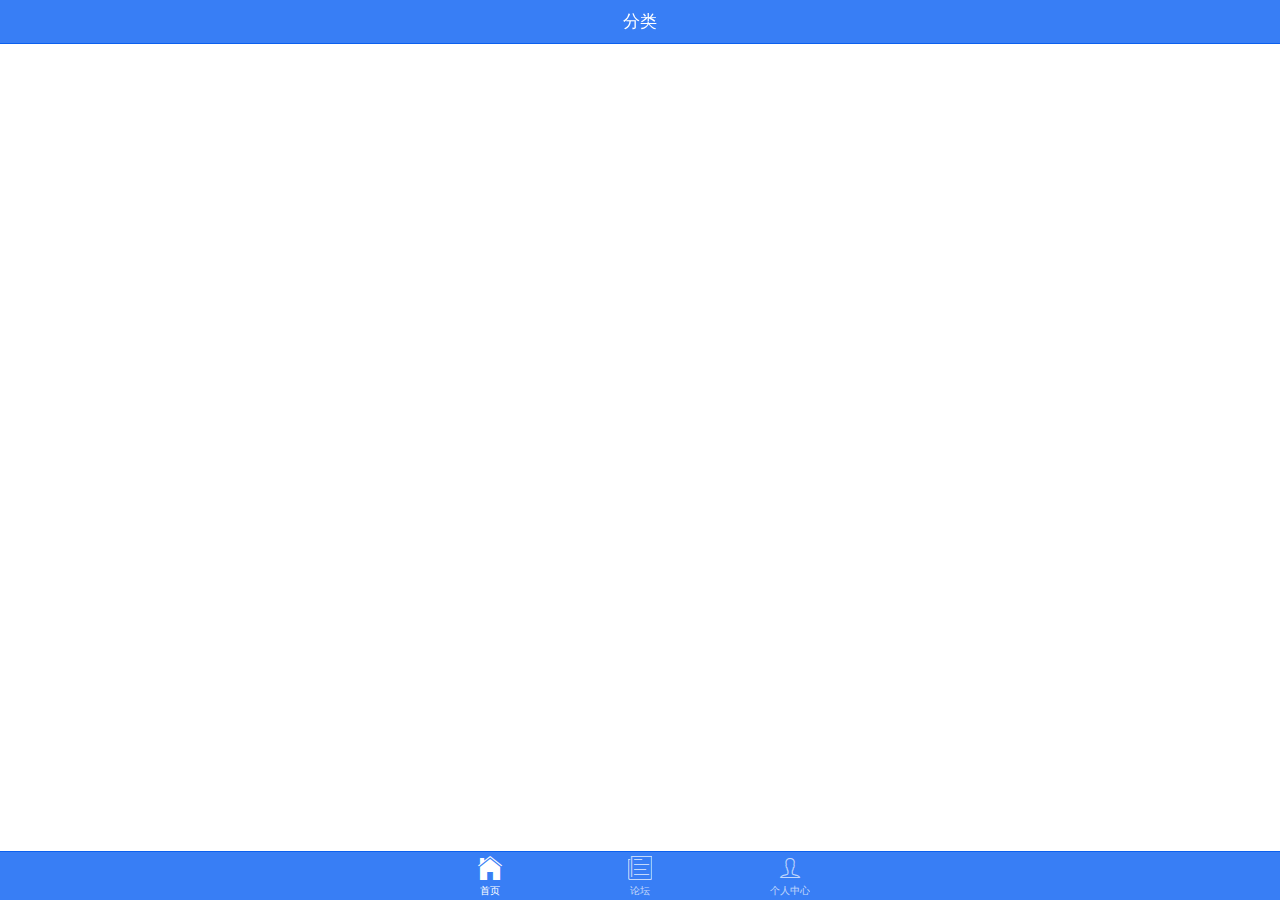
==== index.html @ 9b51741e "第一次提交" ====
<!DOCTYPE html>
<html ng-app="starter">
    <head>
        <meta charset="utf-8">
        <meta name="viewport" content="initial-scale=1, maximum-scale=1, user-scalable=no, width=device-width">
        <title>论坛</title>
        <link href="lib/ionic/css/ionic.css" rel="stylesheet">
        <link href="css/style.css" rel="stylesheet">

        <script src="lib/ionic/js/ionic.bundle.js"></script>

        <script src="js/app.js"></script>
        <script src="js/controllers.js"></script>
        <script src="js/services.js"></script>
    </head>

    <body>
          <!-- <a href="#/tab/home"></a> -->
          <!--   <button ng-click="tiao()">dian</button> -->
        <ion-nav-bar class="bar-positive">
            <ion-nav-back-button></ion-nav-back-button>
        </ion-nav-bar>
        <ion-nav-view></ion-nav-view>
    </body>
</html>
---- lib/ionic/css/ionic.css ----
@charset "UTF-8";
/*!
 * Copyright 2015 Drifty Co.
 * http://drifty.com/
 *
 * Ionic, v1.3.1
 * A powerful HTML5 mobile app framework.
 * http://ionicframework.com/
 *
 * By @maxlynch, @benjsperry, @adamdbradley <3
 *
 * Licensed under the MIT license. Please see LICENSE for more information.
 *
 */
/*!
  Ionicons, v2.0.1
  Created by Ben Sperry for the Ionic Framework, http://ionicons.com/
  https://twitter.com/benjsperry  https://twitter.com/ionicframework
  MIT License: https://github.com/driftyco/ionicons

  Android-style icons originally built by Google’s
  Material Design Icons: https://github.com/google/material-design-icons
  used under CC BY http://creativecommons.org/licenses/by/4.0/
  Modified icons to fit ionicon’s grid from original.
*/
@font-face {
  font-family: "Ionicons";
  src: url("../fonts/ionicons.eot?v=2.0.1");
  src: url("../fonts/ionicons.eot?v=2.0.1#iefix") format("embedded-opentype"), url("../fonts/ionicons.ttf?v=2.0.1") format("truetype"), url("../fonts/ionicons.woff?v=2.0.1") format("woff"), url("../fonts/ionicons.woff") format("woff"), url("../fonts/ionicons.svg?v=2.0.1#Ionicons") format("svg");
  font-weight: normal;
  font-style: normal; }

.ion, .ionicons,
.ion-alert:before,
.ion-alert-circled:before,
.ion-android-add:before,
.ion-android-add-circle:before,
.ion-android-alarm-clock:before,
.ion-android-alert:before,
.ion-android-apps:before,
.ion-android-archive:before,
.ion-android-arrow-back:before,
.ion-android-arrow-down:before,
.ion-android-arrow-dropdown:before,
.ion-android-arrow-dropdown-circle:before,
.ion-android-arrow-dropleft:before,
.ion-android-arrow-dropleft-circle:before,
.ion-android-arrow-dropright:before,
.ion-android-arrow-dropright-circle:before,
.ion-android-arrow-dropup:before,
.ion-android-arrow-dropup-circle:before,
.ion-android-arrow-forward:before,
.ion-android-arrow-up:before,
.ion-android-attach:before,
.ion-android-bar:before,
.ion-android-bicycle:before,
.ion-android-boat:before,
.ion-android-bookmark:before,
.ion-android-bulb:before,
.ion-android-bus:before,
.ion-android-calendar:before,
.ion-android-call:before,
.ion-android-camera:before,
.ion-android-cancel:before,
.ion-android-car:before,
.ion-android-cart:before,
.ion-android-chat:before,
.ion-android-checkbox:before,
.ion-android-checkbox-blank:before,
.ion-android-checkbox-outline:before,
.ion-android-checkbox-outline-blank:before,
.ion-android-checkmark-circle:before,
.ion-android-clipboard:before,
.ion-android-close:before,
.ion-android-cloud:before,
.ion-android-cloud-circle:before,
.ion-android-cloud-done:before,
.ion-android-cloud-outline:before,
.ion-android-color-palette:before,
.ion-android-compass:before,
.ion-android-contact:before,
.ion-android-contacts:before,
.ion-android-contract:before,
.ion-android-create:before,
.ion-android-delete:before,
.ion-android-desktop:before,
.ion-android-document:before,
.ion-android-done:before,
.ion-android-done-all:before,
.ion-android-download:before,
.ion-android-drafts:before,
.ion-android-exit:before,
.ion-android-expand:before,
.ion-android-favorite:before,
.ion-android-favorite-outline:before,
.ion-android-film:before,
.ion-android-folder:before,
.ion-android-folder-open:before,
.ion-android-funnel:before,
.ion-android-globe:before,
.ion-android-hand:before,
.ion-android-hangout:before,
.ion-android-happy:before,
.ion-android-home:before,
.ion-android-image:before,
.ion-android-laptop:before,
.ion-android-list:before,
.ion-android-locate:before,
.ion-android-lock:before,
.ion-android-mail:before,
.ion-android-map:before,
.ion-android-menu:before,
.ion-android-microphone:before,
.ion-android-microphone-off:before,
.ion-android-more-horizontal:before,
.ion-android-more-vertical:before,
.ion-android-navigate:before,
.ion-android-notifications:before,
.ion-android-notifications-none:before,
.ion-android-notifications-off:before,
.ion-android-open:before,
.ion-android-options:before,
.ion-android-people:before,
.ion-android-person:before,
.ion-android-person-add:before,
.ion-android-phone-landscape:before,
.ion-android-phone-portrait:before,
.ion-android-pin:before,
.ion-android-plane:before,
.ion-android-playstore:before,
.ion-android-print:before,
.ion-android-radio-button-off:before,
.ion-android-radio-button-on:before,
.ion-android-refresh:before,
.ion-android-remove:before,
.ion-android-remove-circle:before,
.ion-android-restaurant:before,
.ion-android-sad:before,
.ion-android-search:before,
.ion-android-send:before,
.ion-android-settings:before,
.ion-android-share:before,
.ion-android-share-alt:before,
.ion-android-star:before,
.ion-android-star-half:before,
.ion-android-star-outline:before,
.ion-android-stopwatch:before,
.ion-android-subway:before,
.ion-android-sunny:before,
.ion-android-sync:before,
.ion-android-textsms:before,
.ion-android-time:before,
.ion-android-train:before,
.ion-android-unlock:before,
.ion-android-upload:before,
.ion-android-volume-down:before,
.ion-android-volume-mute:before,
.ion-android-volume-off:before,
.ion-android-volume-up:before,
.ion-android-walk:before,
.ion-android-warning:before,
.ion-android-watch:before,
.ion-android-wifi:before,
.ion-aperture:before,
.ion-archive:before,
.ion-arrow-down-a:before,
.ion-arrow-down-b:before,
.ion-arrow-down-c:before,
.ion-arrow-expand:before,
.ion-arrow-graph-down-left:before,
.ion-arrow-graph-down-right:before,
.ion-arrow-graph-up-left:before,
.ion-arrow-graph-up-right:before,
.ion-arrow-left-a:before,
.ion-arrow-left-b:before,
.ion-arrow-left-c:before,
.ion-arrow-move:before,
.ion-arrow-resize:before,
.ion-arrow-return-left:before,
.ion-arrow-return-right:before,
.ion-arrow-right-a:before,
.ion-arrow-right-b:before,
.ion-arrow-right-c:before,
.ion-arrow-shrink:before,
.ion-arrow-swap:before,
.ion-arrow-up-a:before,
.ion-arrow-up-b:before,
.ion-arrow-up-c:before,
.ion-asterisk:before,
.ion-at:before,
.ion-backspace:before,
.ion-backspace-outline:before,
.ion-bag:before,
.ion-battery-charging:before,
.ion-battery-empty:before,
.ion-battery-full:before,
.ion-battery-half:before,
.ion-battery-low:before,
.ion-beaker:before,
.ion-beer:before,
.ion-bluetooth:before,
.ion-bonfire:before,
.ion-bookmark:before,
.ion-bowtie:before,
.ion-briefcase:before,
.ion-bug:before,
.ion-calculator:before,
.ion-calendar:before,
.ion-camera:before,
.ion-card:before,
.ion-cash:before,
.ion-chatbox:before,
.ion-chatbox-working:before,
.ion-chatboxes:before,
.ion-chatbubble:before,
.ion-chatbubble-working:before,
.ion-chatbubbles:before,
.ion-checkmark:before,
.ion-checkmark-circled:before,
.ion-checkmark-round:before,
.ion-chevron-down:before,
.ion-chevron-left:before,
.ion-chevron-right:before,
.ion-chevron-up:before,
.ion-clipboard:before,
.ion-clock:before,
.ion-close:before,
.ion-close-circled:before,
.ion-close-round:before,
.ion-closed-captioning:before,
.ion-cloud:before,
.ion-code:before,
.ion-code-download:before,
.ion-code-working:before,
.ion-coffee:before,
.ion-compass:before,
.ion-compose:before,
.ion-connection-bars:before,
.ion-contrast:before,
.ion-crop:before,
.ion-cube:before,
.ion-disc:before,
.ion-document:before,
.ion-document-text:before,
.ion-drag:before,
.ion-earth:before,
.ion-easel:before,
.ion-edit:before,
.ion-egg:before,
.ion-eject:before,
.ion-email:before,
.ion-email-unread:before,
.ion-erlenmeyer-flask:before,
.ion-erlenmeyer-flask-bubbles:before,
.ion-eye:before,
.ion-eye-disabled:before,
.ion-female:before,
.ion-filing:before,
.ion-film-marker:before,
.ion-fireball:before,
.ion-flag:before,
.ion-flame:before,
.ion-flash:before,
.ion-flash-off:before,
.ion-folder:before,
.ion-fork:before,
.ion-fork-repo:before,
.ion-forward:before,
.ion-funnel:before,
.ion-gear-a:before,
.ion-gear-b:before,
.ion-grid:before,
.ion-hammer:before,
.ion-happy:before,
.ion-happy-outline:before,
.ion-headphone:before,
.ion-heart:before,
.ion-heart-broken:before,
.ion-help:before,
.ion-help-buoy:before,
.ion-help-circled:before,
.ion-home:before,
.ion-icecream:before,
.ion-image:before,
.ion-images:before,
.ion-information:before,
.ion-information-circled:before,
.ion-ionic:before,
.ion-ios-alarm:before,
.ion-ios-alarm-outline:before,
.ion-ios-albums:before,
.ion-ios-albums-outline:before,
.ion-ios-americanfootball:before,
.ion-ios-americanfootball-outline:before,
.ion-ios-analytics:before,
.ion-ios-analytics-outline:before,
.ion-ios-arrow-back:before,
.ion-ios-arrow-down:before,
.ion-ios-arrow-forward:before,
.ion-ios-arrow-left:before,
.ion-ios-arrow-right:before,
.ion-ios-arrow-thin-down:before,
.ion-ios-arrow-thin-left:before,
.ion-ios-arrow-thin-right:before,
.ion-ios-arrow-thin-up:before,
.ion-ios-arrow-up:before,
.ion-ios-at:before,
.ion-ios-at-outline:before,
.ion-ios-barcode:before,
.ion-ios-barcode-outline:before,
.ion-ios-baseball:before,
.ion-ios-baseball-outline:before,
.ion-ios-basketball:before,
.ion-ios-basketball-outline:before,
.ion-ios-bell:before,
.ion-ios-bell-outline:before,
.ion-ios-body:before,
.ion-ios-body-outline:before,
.ion-ios-bolt:before,
.ion-ios-bolt-outline:before,
.ion-ios-book:before,
.ion-ios-book-outline:before,
.ion-ios-bookmarks:before,
.ion-ios-bookmarks-outline:before,
.ion-ios-box:before,
.ion-ios-box-outline:before,
.ion-ios-briefcase:before,
.ion-ios-briefcase-outline:before,
.ion-ios-browsers:before,
.ion-ios-browsers-outline:before,
.ion-ios-calculator:before,
.ion-ios-calculator-outline:before,
.ion-ios-calendar:before,
.ion-ios-calendar-outline:before,
.ion-ios-camera:before,
.ion-ios-camera-outline:before,
.ion-ios-cart:before,
.ion-ios-cart-outline:before,
.ion-ios-chatboxes:before,
.ion-ios-chatboxes-outline:before,
.ion-ios-chatbubble:before,
.ion-ios-chatbubble-outline:before,
.ion-ios-checkmark:before,
.ion-ios-checkmark-empty:before,
.ion-ios-checkmark-outline:before,
.ion-ios-circle-filled:before,
.ion-ios-circle-outline:before,
.ion-ios-clock:before,
.ion-ios-clock-outline:before,
.ion-ios-close:before,
.ion-ios-close-empty:before,
.ion-ios-close-outline:before,
.ion-ios-cloud:before,
.ion-ios-cloud-download:before,
.ion-ios-cloud-download-outline:before,
.ion-ios-cloud-outline:before,
.ion-ios-cloud-upload:before,
.ion-ios-cloud-upload-outline:before,
.ion-ios-cloudy:before,
.ion-ios-cloudy-night:before,
.ion-ios-cloudy-night-outline:before,
.ion-ios-cloudy-outline:before,
.ion-ios-cog:before,
.ion-ios-cog-outline:before,
.ion-ios-color-filter:before,
.ion-ios-color-filter-outline:before,
.ion-ios-color-wand:before,
.ion-ios-color-wand-outline:before,
.ion-ios-compose:before,
.ion-ios-compose-outline:before,
.ion-ios-contact:before,
.ion-ios-contact-outline:before,
.ion-ios-copy:before,
.ion-ios-copy-outline:before,
.ion-ios-crop:before,
.ion-ios-crop-strong:before,
.ion-ios-download:before,
.ion-ios-download-outline:before,
.ion-ios-drag:before,
.ion-ios-email:before,
.ion-ios-email-outline:before,
.ion-ios-eye:before,
.ion-ios-eye-outline:before,
.ion-ios-fastforward:before,
.ion-ios-fastforward-outline:before,
.ion-ios-filing:before,
.ion-ios-filing-outline:before,
.ion-ios-film:before,
.ion-ios-film-outline:before,
.ion-ios-flag:before,
.ion-ios-flag-outline:before,
.ion-ios-flame:before,
.ion-ios-flame-outline:before,
.ion-ios-flask:before,
.ion-ios-flask-outline:before,
.ion-ios-flower:before,
.ion-ios-flower-outline:before,
.ion-ios-folder:before,
.ion-ios-folder-outline:before,
.ion-ios-football:before,
.ion-ios-football-outline:before,
.ion-ios-game-controller-a:before,
.ion-ios-game-controller-a-outline:before,
.ion-ios-game-controller-b:before,
.ion-ios-game-controller-b-outline:before,
.ion-ios-gear:before,
.ion-ios-gear-outline:before,
.ion-ios-glasses:before,
.ion-ios-glasses-outline:before,
.ion-ios-grid-view:before,
.ion-ios-grid-view-outline:before,
.ion-ios-heart:before,
.ion-ios-heart-outline:before,
.ion-ios-help:before,
.ion-ios-help-empty:before,
.ion-ios-help-outline:before,
.ion-ios-home:before,
.ion-ios-home-outline:before,
.ion-ios-infinite:before,
.ion-ios-infinite-outline:before,
.ion-ios-information:before,
.ion-ios-information-empty:before,
.ion-ios-information-outline:before,
.ion-ios-ionic-outline:before,
.ion-ios-keypad:before,
.ion-ios-keypad-outline:before,
.ion-ios-lightbulb:before,
.ion-ios-lightbulb-outline:before,
.ion-ios-list:before,
.ion-ios-list-outline:before,
.ion-ios-location:before,
.ion-ios-location-outline:before,
.ion-ios-locked:before,
.ion-ios-locked-outline:before,
.ion-ios-loop:before,
.ion-ios-loop-strong:before,
.ion-ios-medical:before,
.ion-ios-medical-outline:before,
.ion-ios-medkit:before,
.ion-ios-medkit-outline:before,
.ion-ios-mic:before,
.ion-ios-mic-off:before,
.ion-ios-mic-outline:before,
.ion-ios-minus:before,
.ion-ios-minus-empty:before,
.ion-ios-minus-outline:before,
.ion-ios-monitor:before,
.ion-ios-monitor-outline:before,
.ion-ios-moon:before,
.ion-ios-moon-outline:before,
.ion-ios-more:before,
.ion-ios-more-outline:before,
.ion-ios-musical-note:before,
.ion-ios-musical-notes:before,
.ion-ios-navigate:before,
.ion-ios-navigate-outline:before,
.ion-ios-nutrition:before,
.ion-ios-nutrition-outline:before,
.ion-ios-paper:before,
.ion-ios-paper-outline:before,
.ion-ios-paperplane:before,
.ion-ios-paperplane-outline:before,
.ion-ios-partlysunny:before,
.ion-ios-partlysunny-outline:before,
.ion-ios-pause:before,
.ion-ios-pause-outline:before,
.ion-ios-paw:before,
.ion-ios-paw-outline:before,
.ion-ios-people:before,
.ion-ios-people-outline:before,
.ion-ios-person:before,
.ion-ios-person-outline:before,
.ion-ios-personadd:before,
.ion-ios-personadd-outline:before,
.ion-ios-photos:before,
.ion-ios-photos-outline:before,
.ion-ios-pie:before,
.ion-ios-pie-outline:before,
.ion-ios-pint:before,
.ion-ios-pint-outline:before,
.ion-ios-play:before,
.ion-ios-play-outline:before,
.ion-ios-plus:before,
.ion-ios-plus-empty:before,
.ion-ios-plus-outline:before,
.ion-ios-pricetag:before,
.ion-ios-pricetag-outline:before,
.ion-ios-pricetags:before,
.ion-ios-pricetags-outline:before,
.ion-ios-printer:before,
.ion-ios-printer-outline:before,
.ion-ios-pulse:before,
.ion-ios-pulse-strong:before,
.ion-ios-rainy:before,
.ion-ios-rainy-outline:before,
.ion-ios-recording:before,
.ion-ios-recording-outline:before,
.ion-ios-redo:before,
.ion-ios-redo-outline:before,
.ion-ios-refresh:before,
.ion-ios-refresh-empty:before,
.ion-ios-refresh-outline:before,
.ion-ios-reload:before,
.ion-ios-reverse-camera:before,
.ion-ios-reverse-camera-outline:before,
.ion-ios-rewind:before,
.ion-ios-rewind-outline:before,
.ion-ios-rose:before,
.ion-ios-rose-outline:before,
.ion-ios-search:before,
.ion-ios-search-strong:before,
.ion-ios-settings:before,
.ion-ios-settings-strong:before,
.ion-ios-shuffle:before,
.ion-ios-shuffle-strong:before,
.ion-ios-skipbackward:before,
.ion-ios-skipbackward-outline:before,
.ion-ios-skipforward:before,
.ion-ios-skipforward-outline:before,
.ion-ios-snowy:before,
.ion-ios-speedometer:before,
.ion-ios-speedometer-outline:before,
.ion-ios-star:before,
.ion-ios-star-half:before,
.ion-ios-star-outline:before,
.ion-ios-stopwatch:before,
.ion-ios-stopwatch-outline:before,
.ion-ios-sunny:before,
.ion-ios-sunny-outline:before,
.ion-ios-telephone:before,
.ion-ios-telephone-outline:before,
.ion-ios-tennisball:before,
.ion-ios-tennisball-outline:before,
.ion-ios-thunderstorm:before,
.ion-ios-thunderstorm-outline:before,
.ion-ios-time:before,
.ion-ios-time-outline:before,
.ion-ios-timer:before,
.ion-ios-timer-outline:before,
.ion-ios-toggle:before,
.ion-ios-toggle-outline:before,
.ion-ios-trash:before,
.ion-ios-trash-outline:before,
.ion-ios-undo:before,
.ion-ios-undo-outline:before,
.ion-ios-unlocked:before,
.ion-ios-unlocked-outline:before,
.ion-ios-upload:before,
.ion-ios-upload-outline:before,
.ion-ios-videocam:before,
.ion-ios-videocam-outline:before,
.ion-ios-volume-high:before,
.ion-ios-volume-low:before,
.ion-ios-wineglass:before,
.ion-ios-wineglass-outline:before,
.ion-ios-world:before,
.ion-ios-world-outline:before,
.ion-ipad:before,
.ion-iphone:before,
.ion-ipod:before,
.ion-jet:before,
.ion-key:before,
.ion-knife:before,
.ion-laptop:before,
.ion-leaf:before,
.ion-levels:before,
.ion-lightbulb:before,
.ion-link:before,
.ion-load-a:before,
.ion-load-b:before,
.ion-load-c:before,
.ion-load-d:before,
.ion-location:before,
.ion-lock-combination:before,
.ion-locked:before,
.ion-log-in:before,
.ion-log-out:before,
.ion-loop:before,
.ion-magnet:before,
.ion-male:before,
.ion-man:before,
.ion-map:before,
.ion-medkit:before,
.ion-merge:before,
.ion-mic-a:before,
.ion-mic-b:before,
.ion-mic-c:before,
.ion-minus:before,
.ion-minus-circled:before,
.ion-minus-round:before,
.ion-model-s:before,
.ion-monitor:before,
.ion-more:before,
.ion-mouse:before,
.ion-music-note:before,
.ion-navicon:before,
.ion-navicon-round:before,
.ion-navigate:before,
.ion-network:before,
.ion-no-smoking:before,
.ion-nuclear:before,
.ion-outlet:before,
.ion-paintbrush:before,
.ion-paintbucket:before,
.ion-paper-airplane:before,
.ion-paperclip:before,
.ion-pause:before,
.ion-person:before,
.ion-person-add:before,
.ion-person-stalker:before,
.ion-pie-graph:before,
.ion-pin:before,
.ion-pinpoint:before,
.ion-pizza:before,
.ion-plane:before,
.ion-planet:before,
.ion-play:before,
.ion-playstation:before,
.ion-plus:before,
.ion-plus-circled:before,
.ion-plus-round:before,
.ion-podium:before,
.ion-pound:before,
.ion-power:before,
.ion-pricetag:before,
.ion-pricetags:before,
.ion-printer:before,
.ion-pull-request:before,
.ion-qr-scanner:before,
.ion-quote:before,
.ion-radio-waves:before,
.ion-record:before,
.ion-refresh:before,
.ion-reply:before,
.ion-reply-all:before,
.ion-ribbon-a:before,
.ion-ribbon-b:before,
.ion-sad:before,
.ion-sad-outline:before,
.ion-scissors:before,
.ion-search:before,
.ion-settings:before,
.ion-share:before,
.ion-shuffle:before,
.ion-skip-backward:before,
.ion-skip-forward:before,
.ion-social-android:before,
.ion-social-android-outline:before,
.ion-social-angular:before,
.ion-social-angular-outline:before,
.ion-social-apple:before,
.ion-social-apple-outline:before,
.ion-social-bitcoin:before,
.ion-social-bitcoin-outline:before,
.ion-social-buffer:before,
.ion-social-buffer-outline:before,
.ion-social-chrome:before,
.ion-social-chrome-outline:before,
.ion-social-codepen:before,
.ion-social-codepen-outline:before,
.ion-social-css3:before,
.ion-social-css3-outline:before,
.ion-social-designernews:before,
.ion-social-designernews-outline:before,
.ion-social-dribbble:before,
.ion-social-dribbble-outline:before,
.ion-social-dropbox:before,
.ion-social-dropbox-outline:before,
.ion-social-euro:before,
.ion-social-euro-outline:before,
.ion-social-facebook:before,
.ion-social-facebook-outline:before,
.ion-social-foursquare:before,
.ion-social-foursquare-outline:before,
.ion-social-freebsd-devil:before,
.ion-social-github:before,
.ion-social-github-outline:before,
.ion-social-google:before,
.ion-social-google-outline:before,
.ion-social-googleplus:before,
.ion-social-googleplus-outline:before,
.ion-social-hackernews:before,
.ion-social-hackernews-outline:before,
.ion-social-html5:before,
.ion-social-html5-outline:before,
.ion-social-instagram:before,
.ion-social-instagram-outline:before,
.ion-social-javascript:before,
.ion-social-javascript-outline:before,
.ion-social-linkedin:before,
.ion-social-linkedin-outline:before,
.ion-social-markdown:before,
.ion-social-nodejs:before,
.ion-social-octocat:before,
.ion-social-pinterest:before,
.ion-social-pinterest-outline:before,
.ion-social-python:before,
.ion-social-reddit:before,
.ion-social-reddit-outline:before,
.ion-social-rss:before,
.ion-social-rss-outline:before,
.ion-social-sass:before,
.ion-social-skype:before,
.ion-social-skype-outline:before,
.ion-social-snapchat:before,
.ion-social-snapchat-outline:before,
.ion-social-tumblr:before,
.ion-social-tumblr-outline:before,
.ion-social-tux:before,
.ion-social-twitch:before,
.ion-social-twitch-outline:before,
.ion-social-twitter:before,
.ion-social-twitter-outline:before,
.ion-social-usd:before,
.ion-social-usd-outline:before,
.ion-social-vimeo:before,
.ion-social-vimeo-outline:before,
.ion-social-whatsapp:before,
.ion-social-whatsapp-outline:before,
.ion-social-windows:before,
.ion-social-windows-outline:before,
.ion-social-wordpress:before,
.ion-social-wordpress-outline:before,
.ion-social-yahoo:before,
.ion-social-yahoo-outline:before,
.ion-social-yen:before,
.ion-social-yen-outline:before,
.ion-social-youtube:before,
.ion-social-youtube-outline:before,
.ion-soup-can:before,
.ion-soup-can-outline:before,
.ion-speakerphone:before,
.ion-speedometer:before,
.ion-spoon:before,
.ion-star:before,
.ion-stats-bars:before,
.ion-steam:before,
.ion-stop:before,
.ion-thermometer:before,
.ion-thumbsdown:before,
.ion-thumbsup:before,
.ion-toggle:before,
.ion-toggle-filled:before,
.ion-transgender:before,
.ion-trash-a:before,
.ion-trash-b:before,
.ion-trophy:before,
.ion-tshirt:before,
.ion-tshirt-outline:before,
.ion-umbrella:before,
.ion-university:before,
.ion-unlocked:before,
.ion-upload:before,
.ion-usb:before,
.ion-videocamera:before,
.ion-volume-high:before,
.ion-volume-low:before,
.ion-volume-medium:before,
.ion-volume-mute:before,
.ion-wand:before,
.ion-waterdrop:before,
.ion-wifi:before,
.ion-wineglass:before,
.ion-woman:before,
.ion-wrench:before,
.ion-xbox:before {
  display: inline-block;
  font-family: "Ionicons";
  speak: none;
  font-style: normal;
  font-weight: normal;
  font-variant: normal;
  text-transform: none;
  text-rendering: auto;
  line-height: 1;
  -webkit-font-smoothing: antialiased;
  -moz-osx-font-smoothing: grayscale; }

.ion-alert:before {
  content: ""; }

.ion-alert-circled:before {
  content: ""; }

.ion-android-add:before {
  content: ""; }

.ion-android-add-circle:before {
  content: ""; }

.ion-android-alarm-clock:before {
  content: ""; }

.ion-android-alert:before {
  content: ""; }

.ion-android-apps:before {
  content: ""; }

.ion-android-archive:before {
  content: ""; }

.ion-android-arrow-back:before {
  content: ""; }

.ion-android-arrow-down:before {
  content: ""; }

.ion-android-arrow-dropdown:before {
  content: ""; }

.ion-android-arrow-dropdown-circle:before {
  content: ""; }

.ion-android-arrow-dropleft:before {
  content: ""; }

.ion-android-arrow-dropleft-circle:before {
  content: ""; }

.ion-android-arrow-dropright:before {
  content: ""; }

.ion-android-arrow-dropright-circle:before {
  content: ""; }

.ion-android-arrow-dropup:before {
  content: ""; }

.ion-android-arrow-dropup-circle:before {
  content: ""; }

.ion-android-arrow-forward:before {
  content: ""; }

.ion-android-arrow-up:before {
  content: ""; }

.ion-android-attach:before {
  content: ""; }

.ion-android-bar:before {
  content: ""; }

.ion-android-bicycle:before {
  content: ""; }

.ion-android-boat:before {
  content: ""; }

.ion-android-bookmark:before {
  content: ""; }

.ion-android-bulb:before {
  content: ""; }

.ion-android-bus:before {
  content: ""; }

.ion-android-calendar:before {
  content: ""; }

.ion-android-call:before {
  content: ""; }

.ion-android-camera:before {
  content: ""; }

.ion-android-cancel:before {
  content: ""; }

.ion-android-car:before {
  content: ""; }

.ion-android-cart:before {
  content: ""; }

.ion-android-chat:before {
  content: ""; }

.ion-android-checkbox:before {
  content: ""; }

.ion-android-checkbox-blank:before {
  content: ""; }

.ion-android-checkbox-outline:before {
  content: ""; }

.ion-android-checkbox-outline-blank:before {
  content: ""; }

.ion-android-checkmark-circle:before {
  content: ""; }

.ion-android-clipboard:before {
  content: ""; }

.ion-android-close:before {
  content: ""; }

.ion-android-cloud:before {
  content: ""; }

.ion-android-cloud-circle:before {
  content: ""; }

.ion-android-cloud-done:before {
  content: ""; }

.ion-android-cloud-outline:before {
  content: ""; }

.ion-android-color-palette:before {
  content: ""; }

.ion-android-compass:before {
  content: ""; }

.ion-android-contact:before {
  content: ""; }

.ion-android-contacts:before {
  content: ""; }

.ion-android-contract:before {
  content: ""; }

.ion-android-create:before {
  content: ""; }

.ion-android-delete:before {
  content: ""; }

.ion-android-desktop:before {
  content: ""; }

.ion-android-document:before {
  content: ""; }

.ion-android-done:before {
  content: ""; }

.ion-android-done-all:before {
  content: ""; }

.ion-android-download:before {
  content: ""; }

.ion-android-drafts:before {
  content: ""; }

.ion-android-exit:before {
  content: ""; }

.ion-android-expand:before {
  content: ""; }

.ion-android-favorite:before {
  content: ""; }

.ion-android-favorite-outline:before {
  content: ""; }

.ion-android-film:before {
  content: ""; }

.ion-android-folder:before {
  content: ""; }

.ion-android-folder-open:before {
  content: ""; }

.ion-android-funnel:before {
  content: ""; }

.ion-android-globe:before {
  content: ""; }

.ion-android-hand:before {
  content: ""; }

.ion-android-hangout:before {
  content: ""; }

.ion-android-happy:before {
  content: ""; }

.ion-android-home:before {
  content: ""; }

.ion-android-image:before {
  content: ""; }

.ion-android-laptop:before {
  content: ""; }

.ion-android-list:before {
  content: ""; }

.ion-android-locate:before {
  content: ""; }

.ion-android-lock:before {
  content: ""; }

.ion-android-mail:before {
  content: ""; }

.ion-android-map:before {
  content: ""; }

.ion-android-menu:before {
  content: ""; }

.ion-android-microphone:before {
  content: ""; }

.ion-android-microphone-off:before {
  content: ""; }

.ion-android-more-horizontal:before {
  content: ""; }

.ion-android-more-vertical:before {
  content: ""; }

.ion-android-navigate:before {
  content: ""; }

.ion-android-notifications:before {
  content: ""; }

.ion-android-notifications-none:before {
  content: ""; }

.ion-android-notifications-off:before {
  content: ""; }

.ion-android-open:before {
  content: ""; }

.ion-android-options:before {
  content: ""; }

.ion-android-people:before {
  content: ""; }

.ion-android-person:before {
  content: ""; }

.ion-android-person-add:before {
  content: ""; }

.ion-android-phone-landscape:before {
  content: ""; }

.ion-android-phone-portrait:before {
  content: ""; }

.ion-android-pin:before {
  content: ""; }

.ion-android-plane:before {
  content: ""; }

.ion-android-playstore:before {
  content: ""; }

.ion-android-print:before {
  content: ""; }

.ion-android-radio-button-off:before {
  content: ""; }

.ion-android-radio-button-on:before {
  content: ""; }

.ion-android-refresh:before {
  content: ""; }

.ion-android-remove:before {
  content: ""; }

.ion-android-remove-circle:before {
  content: ""; }

.ion-android-restaurant:before {
  content: ""; }

.ion-android-sad:before {
  content: ""; }

.ion-android-search:before {
  content: ""; }

.ion-android-send:before {
  content: ""; }

.ion-android-settings:before {
  content: ""; }

.ion-android-share:before {
  content: ""; }

.ion-android-share-alt:before {
  content: ""; }

.ion-android-star:before {
  content: ""; }

.ion-android-star-half:before {
  content: ""; }

.ion-android-star-outline:before {
  content: ""; }

.ion-android-stopwatch:before {
  content: ""; }

.ion-android-subway:before {
  content: ""; }

.ion-android-sunny:before {
  content: ""; }

.ion-android-sync:before {
  content: ""; }

.ion-android-textsms:before {
  content: ""; }

.ion-android-time:before {
  content: ""; }

.ion-android-train:before {
  content: ""; }

.ion-android-unlock:before {
  content: ""; }

.ion-android-upload:before {
  content: ""; }

.ion-android-volume-down:before {
  content: ""; }

.ion-android-volume-mute:before {
  content: ""; }

.ion-android-volume-off:before {
  content: ""; }

.ion-android-volume-up:before {
  content: ""; }

.ion-android-walk:before {
  content: ""; }

.ion-android-warning:before {
  content: ""; }

.ion-android-watch:before {
  content: ""; }

.ion-android-wifi:before {
  content: ""; }

.ion-aperture:before {
  content: ""; }

.ion-archive:before {
  content: ""; }

.ion-arrow-down-a:before {
  content: ""; }

.ion-arrow-down-b:before {
  content: ""; }

.ion-arrow-down-c:before {
  content: ""; }

.ion-arrow-expand:before {
  content: ""; }

.ion-arrow-graph-down-left:before {
  content: ""; }

.ion-arrow-graph-down-right:before {
  content: ""; }

.ion-arrow-graph-up-left:before {
  content: ""; }

.ion-arrow-graph-up-right:before {
  content: ""; }

.ion-arrow-left-a:before {
  content: ""; }

.ion-arrow-left-b:before {
  content: ""; }

.ion-arrow-left-c:before {
  content: ""; }

.ion-arrow-move:before {
  content: ""; }

.ion-arrow-resize:before {
  content: ""; }

.ion-arrow-return-left:before {
  content: ""; }

.ion-arrow-return-right:before {
  content: ""; }

.ion-arrow-right-a:before {
  content: ""; }

.ion-arrow-right-b:before {
  content: ""; }

.ion-arrow-right-c:before {
  content: ""; }

.ion-arrow-shrink:before {
  content: ""; }

.ion-arrow-swap:before {
  content: ""; }

.ion-arrow-up-a:before {
  content: ""; }

.ion-arrow-up-b:before {
  content: ""; }

.ion-arrow-up-c:before {
  content: ""; }

.ion-asterisk:before {
  content: ""; }

.ion-at:before {
  content: ""; }

.ion-backspace:before {
  content: ""; }

.ion-backspace-outline:before {
  content: ""; }

.ion-bag:before {
  content: ""; }

.ion-battery-charging:before {
  content: ""; }

.ion-battery-empty:before {
  content: ""; }

.ion-battery-full:before {
  content: ""; }

.ion-battery-half:before {
  content: ""; }

.ion-battery-low:before {
  content: ""; }

.ion-beaker:before {
  content: ""; }

.ion-beer:before {
  content: ""; }

.ion-bluetooth:before {
  content: ""; }

.ion-bonfire:before {
  content: ""; }

.ion-bookmark:before {
  content: ""; }

.ion-bowtie:before {
  content: ""; }

.ion-briefcase:before {
  content: ""; }

.ion-bug:before {
  content: ""; }

.ion-calculator:before {
  content: ""; }

.ion-calendar:before {
  content: ""; }

.ion-camera:before {
  content: ""; }

.ion-card:before {
  content: ""; }

.ion-cash:before {
  content: ""; }

.ion-chatbox:before {
  content: ""; }

.ion-chatbox-working:before {
  content: ""; }

.ion-chatboxes:before {
  content: ""; }

.ion-chatbubble:before {
  content: ""; }

.ion-chatbubble-working:before {
  content: ""; }

.ion-chatbubbles:before {
  content: ""; }

.ion-checkmark:before {
  content: ""; }

.ion-checkmark-circled:before {
  content: ""; }

.ion-checkmark-round:before {
  content: ""; }

.ion-chevron-down:before {
  content: ""; }

.ion-chevron-left:before {
  content: ""; }

.ion-chevron-right:before {
  content: ""; }

.ion-chevron-up:before {
  content: ""; }

.ion-clipboard:before {
  content: ""; }

.ion-clock:before {
  content: ""; }

.ion-close:before {
  content: ""; }

.ion-close-circled:before {
  content: ""; }

.ion-close-round:before {
  content: ""; }

.ion-closed-captioning:before {
  content: ""; }

.ion-cloud:before {
  content: ""; }

.ion-code:before {
  content: ""; }

.ion-code-download:before {
  content: ""; }

.ion-code-working:before {
  content: ""; }

.ion-coffee:before {
  content: ""; }

.ion-compass:before {
  content: ""; }

.ion-compose:before {
  content: ""; }

.ion-connection-bars:before {
  content: ""; }

.ion-contrast:before {
  content: ""; }

.ion-crop:before {
  content: ""; }

.ion-cube:before {
  content: ""; }

.ion-disc:before {
  content: ""; }

.ion-document:before {
  content: ""; }

.ion-document-text:before {
  content: ""; }

.ion-drag:before {
  content: ""; }

.ion-earth:before {
  content: ""; }

.ion-easel:before {
  content: ""; }

.ion-edit:before {
  content: ""; }

.ion-egg:before {
  content: ""; }

.ion-eject:before {
  content: ""; }

.ion-email:before {
  content: ""; }

.ion-email-unread:before {
  content: ""; }

.ion-erlenmeyer-flask:before {
  content: ""; }

.ion-erlenmeyer-flask-bubbles:before {
  content: ""; }

.ion-eye:before {
  content: ""; }

.ion-eye-disabled:before {
  content: ""; }

.ion-female:before {
  content: ""; }

.ion-filing:before {
  content: ""; }

.ion-film-marker:before {
  content: ""; }

.ion-fireball:before {
  content: ""; }

.ion-flag:before {
  content: ""; }

.ion-flame:before {
  content: ""; }

.ion-flash:before {
  content: ""; }

.ion-flash-off:before {
  content: ""; }

.ion-folder:before {
  content: ""; }

.ion-fork:before {
  content: ""; }

.ion-fork-repo:before {
  content: ""; }

.ion-forward:before {
  content: ""; }

.ion-funnel:before {
  content: ""; }

.ion-gear-a:before {
  content: ""; }

.ion-gear-b:before {
  content: ""; }

.ion-grid:before {
  content: ""; }

.ion-hammer:before {
  content: ""; }

.ion-happy:before {
  content: ""; }

.ion-happy-outline:before {
  content: ""; }

.ion-headphone:before {
  content: ""; }

.ion-heart:before {
  content: ""; }

.ion-heart-broken:before {
  content: ""; }

.ion-help:before {
  content: ""; }

.ion-help-buoy:before {
  content: ""; }

.ion-help-circled:before {
  content: ""; }

.ion-home:before {
  content: ""; }

.ion-icecream:before {
  content: ""; }

.ion-image:before {
  content: ""; }

.ion-images:before {
  content: ""; }

.ion-information:before {
  content: ""; }

.ion-information-circled:before {
  content: ""; }

.ion-ionic:before {
  content: ""; }

.ion-ios-alarm:before {
  content: ""; }

.ion-ios-alarm-outline:before {
  content: ""; }

.ion-ios-albums:before {
  content: ""; }

.ion-ios-albums-outline:before {
  content: ""; }

.ion-ios-americanfootball:before {
  content: ""; }

.ion-ios-americanfootball-outline:before {
  content: ""; }

.ion-ios-analytics:before {
  content: ""; }

.ion-ios-analytics-outline:before {
  content: ""; }

.ion-ios-arrow-back:before {
  content: ""; }

.ion-ios-arrow-down:before {
  content: ""; }

.ion-ios-arrow-forward:before {
  content: ""; }

.ion-ios-arrow-left:before {
  content: ""; }

.ion-ios-arrow-right:before {
  content: ""; }

.ion-ios-arrow-thin-down:before {
  content: ""; }

.ion-ios-arrow-thin-left:before {
  content: ""; }

.ion-ios-arrow-thin-right:before {
  content: ""; }

.ion-ios-arrow-thin-up:before {
  content: ""; }

.ion-ios-arrow-up:before {
  content: ""; }

.ion-ios-at:before {
  content: ""; }

.ion-ios-at-outline:before {
  content: ""; }

.ion-ios-barcode:before {
  content: ""; }

.ion-ios-barcode-outline:before {
  content: ""; }

.ion-ios-baseball:before {
  content: ""; }

.ion-ios-baseball-outline:before {
  content: ""; }

.ion-ios-basketball:before {
  content: ""; }

.ion-ios-basketball-outline:before {
  content: ""; }

.ion-ios-bell:before {
  content: ""; }

.ion-ios-bell-outline:before {
  content: ""; }

.ion-ios-body:before {
  content: ""; }

.ion-ios-body-outline:before {
  content: ""; }

.ion-ios-bolt:before {
  content: ""; }

.ion-ios-bolt-outline:before {
  content: ""; }

.ion-ios-book:before {
  content: ""; }

.ion-ios-book-outline:before {
  content: ""; }

.ion-ios-bookmarks:before {
  content: ""; }

.ion-ios-bookmarks-outline:before {
  content: ""; }

.ion-ios-box:before {
  content: ""; }

.ion-ios-box-outline:before {
  content: ""; }

.ion-ios-briefcase:before {
  content: ""; }

.ion-ios-briefcase-outline:before {
  content: ""; }

.ion-ios-browsers:before {
  content: ""; }

.ion-ios-browsers-outline:before {
  content: ""; }

.ion-ios-calculator:before {
  content: ""; }

.ion-ios-calculator-outline:before {
  content: ""; }

.ion-ios-calendar:before {
  content: ""; }

.ion-ios-calendar-outline:before {
  content: ""; }

.ion-ios-camera:before {
  content: ""; }

.ion-ios-camera-outline:before {
  content: ""; }

.ion-ios-cart:before {
  content: ""; }

.ion-ios-cart-outline:before {
  content: ""; }

.ion-ios-chatboxes:before {
  content: ""; }

.ion-ios-chatboxes-outline:before {
  content: ""; }

.ion-ios-chatbubble:before {
  content: ""; }

.ion-ios-chatbubble-outline:before {
  content: ""; }

.ion-ios-checkmark:before {
  content: ""; }

.ion-ios-checkmark-empty:before {
  content: ""; }

.ion-ios-checkmark-outline:before {
  content: ""; }

.ion-ios-circle-filled:before {
  content: ""; }

.ion-ios-circle-outline:before {
  content: ""; }

.ion-ios-clock:before {
  content: ""; }

.ion-ios-clock-outline:before {
  content: ""; }

.ion-ios-close:before {
  content: ""; }

.ion-ios-close-empty:before {
  content: ""; }

.ion-ios-close-outline:before {
  content: ""; }

.ion-ios-cloud:before {
  content: ""; }

.ion-ios-cloud-download:before {
  content: ""; }

.ion-ios-cloud-download-outline:before {
  content: ""; }

.ion-ios-cloud-outline:before {
  content: ""; }

.ion-ios-cloud-upload:before {
  content: ""; }

.ion-ios-cloud-upload-outline:before {
  content: ""; }

.ion-ios-cloudy:before {
  content: ""; }

.ion-ios-cloudy-night:before {
  content: ""; }

.ion-ios-cloudy-night-outline:before {
  content: ""; }

.ion-ios-cloudy-outline:before {
  content: ""; }

.ion-ios-cog:before {
  content: ""; }

.ion-ios-cog-outline:before {
  content: ""; }

.ion-ios-color-filter:before {
  content: ""; }

.ion-ios-color-filter-outline:before {
  content: ""; }

.ion-ios-color-wand:before {
  content: ""; }

.ion-ios-color-wand-outline:before {
  content: ""; }

.ion-ios-compose:before {
  content: ""; }

.ion-ios-compose-outline:before {
  content: ""; }

.ion-ios-contact:before {
  content: ""; }

.ion-ios-contact-outline:before {
  content: ""; }

.ion-ios-copy:before {
  content: ""; }

.ion-ios-copy-outline:before {
  content: ""; }

.ion-ios-crop:before {
  content: ""; }

.ion-ios-crop-strong:before {
  content: ""; }

.ion-ios-download:before {
  content: ""; }

.ion-ios-download-outline:before {
  content: ""; }

.ion-ios-drag:before {
  content: ""; }

.ion-ios-email:before {
  content: ""; }

.ion-ios-email-outline:before {
  content: ""; }

.ion-ios-eye:before {
  content: ""; }

.ion-ios-eye-outline:before {
  content: ""; }

.ion-ios-fastforward:before {
  content: ""; }

.ion-ios-fastforward-outline:before {
  content: ""; }

.ion-ios-filing:before {
  content: ""; }

.ion-ios-filing-outline:before {
  content: ""; }

.ion-ios-film:before {
  content: ""; }

.ion-ios-film-outline:before {
  content: ""; }

.ion-ios-flag:before {
  content: ""; }

.ion-ios-flag-outline:before {
  content: ""; }

.ion-ios-flame:before {
  content: ""; }

.ion-ios-flame-outline:before {
  content: ""; }

.ion-ios-flask:before {
  content: ""; }

.ion-ios-flask-outline:before {
  content: ""; }

.ion-ios-flower:before {
  content: ""; }

.ion-ios-flower-outline:before {
  content: ""; }

.ion-ios-folder:before {
  content: ""; }

.ion-ios-folder-outline:before {
  content: ""; }

.ion-ios-football:before {
  content: ""; }

.ion-ios-football-outline:before {
  content: ""; }

.ion-ios-game-controller-a:before {
  content: ""; }

.ion-ios-game-controller-a-outline:before {
  content: ""; }

.ion-ios-game-controller-b:before {
  content: ""; }

.ion-ios-game-controller-b-outline:before {
  content: ""; }

.ion-ios-gear:before {
  content: ""; }

.ion-ios-gear-outline:before {
  content: ""; }

.ion-ios-glasses:before {
  content: ""; }

.ion-ios-glasses-outline:before {
  content: ""; }

.ion-ios-grid-view:before {
  content: ""; }

.ion-ios-grid-view-outline:before {
  content: ""; }

.ion-ios-heart:before {
  content: ""; }

.ion-ios-heart-outline:before {
  content: ""; }

.ion-ios-help:before {
  content: ""; }

.ion-ios-help-empty:before {
  content: ""; }

.ion-ios-help-outline:before {
  content: ""; }

.ion-ios-home:before {
  content: ""; }

.ion-ios-home-outline:before {
  content: ""; }

.ion-ios-infinite:before {
  content: ""; }

.ion-ios-infinite-outline:before {
  content: ""; }

.ion-ios-information:before {
  content: ""; }

.ion-ios-information-empty:before {
  content: ""; }

.ion-ios-information-outline:before {
  content: ""; }

.ion-ios-ionic-outline:before {
  content: ""; }

.ion-ios-keypad:before {
  content: ""; }

.ion-ios-keypad-outline:before {
  content: ""; }

.ion-ios-lightbulb:before {
  content: ""; }

.ion-ios-lightbulb-outline:before {
  content: ""; }

.ion-ios-list:before {
  content: ""; }

.ion-ios-list-outline:before {
  content: ""; }

.ion-ios-location:before {
  content: ""; }

.ion-ios-location-outline:before {
  content: ""; }

.ion-ios-locked:before {
  content: ""; }

.ion-ios-locked-outline:before {
  content: ""; }

.ion-ios-loop:before {
  content: ""; }

.ion-ios-loop-strong:before {
  content: ""; }

.ion-ios-medical:before {
  content: ""; }

.ion-ios-medical-outline:before {
  content: ""; }

.ion-ios-medkit:before {
  content: ""; }

.ion-ios-medkit-outline:before {
  content: ""; }

.ion-ios-mic:before {
  content: ""; }

.ion-ios-mic-off:before {
  content: ""; }

.ion-ios-mic-outline:before {
  content: ""; }

.ion-ios-minus:before {
  content: ""; }

.ion-ios-minus-empty:before {
  content: ""; }

.ion-ios-minus-outline:before {
  content: ""; }

.ion-ios-monitor:before {
  content: ""; }

.ion-ios-monitor-outline:before {
  content: ""; }

.ion-ios-moon:before {
  content: ""; }

.ion-ios-moon-outline:before {
  content: ""; }

.ion-ios-more:before {
  content: ""; }

.ion-ios-more-outline:before {
  content: ""; }

.ion-ios-musical-note:before {
  content: ""; }

.ion-ios-musical-notes:before {
  content: ""; }

.ion-ios-navigate:before {
  content: ""; }

.ion-ios-navigate-outline:before {
  content: ""; }

.ion-ios-nutrition:before {
  content: ""; }

.ion-ios-nutrition-outline:before {
  content: ""; }

.ion-ios-paper:before {
  content: ""; }

.ion-ios-paper-outline:before {
  content: ""; }

.ion-ios-paperplane:before {
  content: ""; }

.ion-ios-paperplane-outline:before {
  content: ""; }

.ion-ios-partlysunny:before {
  content: ""; }

.ion-ios-partlysunny-outline:before {
  content: ""; }

.ion-ios-pause:before {
  content: ""; }

.ion-ios-pause-outline:before {
  content: ""; }

.ion-ios-paw:before {
  content: ""; }

.ion-ios-paw-outline:before {
  content: ""; }

.ion-ios-people:before {
  content: ""; }

.ion-ios-people-outline:before {
  content: ""; }

.ion-ios-person:before {
  content: ""; }

.ion-ios-person-outline:before {
  content: ""; }

.ion-ios-personadd:before {
  content: ""; }

.ion-ios-personadd-outline:before {
  content: ""; }

.ion-ios-photos:before {
  content: ""; }

.ion-ios-photos-outline:before {
  content: ""; }

.ion-ios-pie:before {
  content: ""; }

.ion-ios-pie-outline:before {
  content: ""; }

.ion-ios-pint:before {
  content: ""; }

.ion-ios-pint-outline:before {
  content: ""; }

.ion-ios-play:before {
  content: ""; }

.ion-ios-play-outline:before {
  content: ""; }

.ion-ios-plus:before {
  content: ""; }

.ion-ios-plus-empty:before {
  content: ""; }

.ion-ios-plus-outline:before {
  content: ""; }

.ion-ios-pricetag:before {
  content: ""; }

.ion-ios-pricetag-outline:before {
  content: ""; }

.ion-ios-pricetags:before {
  content: ""; }

.ion-ios-pricetags-outline:before {
  content: ""; }

.ion-ios-printer:before {
  content: ""; }

.ion-ios-printer-outline:before {
  content: ""; }

.ion-ios-pulse:before {
  content: ""; }

.ion-ios-pulse-strong:before {
  content: ""; }

.ion-ios-rainy:before {
  content: ""; }

.ion-ios-rainy-outline:before {
  content: ""; }

.ion-ios-recording:before {
  content: ""; }

.ion-ios-recording-outline:before {
  content: ""; }

.ion-ios-redo:before {
  content: ""; }

.ion-ios-redo-outline:before {
  content: ""; }

.ion-ios-refresh:before {
  content: ""; }

.ion-ios-refresh-empty:before {
  content: ""; }

.ion-ios-refresh-outline:before {
  content: ""; }

.ion-ios-reload:before {
  content: ""; }

.ion-ios-reverse-camera:before {
  content: ""; }

.ion-ios-reverse-camera-outline:before {
  content: ""; }

.ion-ios-rewind:before {
  content: ""; }

.ion-ios-rewind-outline:before {
  content: ""; }

.ion-ios-rose:before {
  content: ""; }

.ion-ios-rose-outline:before {
  content: ""; }

.ion-ios-search:before {
  content: ""; }

.ion-ios-search-strong:before {
  content: ""; }

.ion-ios-settings:before {
  content: ""; }

.ion-ios-settings-strong:before {
  content: ""; }

.ion-ios-shuffle:before {
  content: ""; }

.ion-ios-shuffle-strong:before {
  content: ""; }

.ion-ios-skipbackward:before {
  content: ""; }

.ion-ios-skipbackward-outline:before {
  content: ""; }

.ion-ios-skipforward:before {
  content: ""; }

.ion-ios-skipforward-outline:before {
  content: ""; }

.ion-ios-snowy:before {
  content: ""; }

.ion-ios-speedometer:before {
  content: ""; }

.ion-ios-speedometer-outline:before {
  content: ""; }

.ion-ios-star:before {
  content: ""; }

.ion-ios-star-half:before {
  content: ""; }

.ion-ios-star-outline:before {
  content: ""; }

.ion-ios-stopwatch:before {
  content: ""; }

.ion-ios-stopwatch-outline:before {
  content: ""; }

.ion-ios-sunny:before {
  content: ""; }

.ion-ios-sunny-outline:before {
  content: ""; }

.ion-ios-telephone:before {
  content: ""; }

.ion-ios-telephone-outline:before {
  content: ""; }

.ion-ios-tennisball:before {
  content: ""; }

.ion-ios-tennisball-outline:before {
  content: ""; }

.ion-ios-thunderstorm:before {
  content: ""; }

.ion-ios-thunderstorm-outline:before {
  content: ""; }

.ion-ios-time:before {
  content: ""; }

.ion-ios-time-outline:before {
  content: ""; }

.ion-ios-timer:before {
  content: ""; }

.ion-ios-timer-outline:before {
  content: ""; }

.ion-ios-toggle:before {
  content: ""; }

.ion-ios-toggle-outline:before {
  content: ""; }

.ion-ios-trash:before {
  content: ""; }

.ion-ios-trash-outline:before {
  content: ""; }

.ion-ios-undo:before {
  content: ""; }

.ion-ios-undo-outline:before {
  content: ""; }

.ion-ios-unlocked:before {
  content: ""; }

.ion-ios-unlocked-outline:before {
  content: ""; }

.ion-ios-upload:before {
  content: ""; }

.ion-ios-upload-outline:before {
  content: ""; }

.ion-ios-videocam:before {
  content: ""; }

.ion-ios-videocam-outline:before {
  content: ""; }

.ion-ios-volume-high:before {
  content: ""; }

.ion-ios-volume-low:before {
  content: ""; }

.ion-ios-wineglass:before {
  content: ""; }

.ion-ios-wineglass-outline:before {
  content: ""; }

.ion-ios-world:before {
  content: ""; }

.ion-ios-world-outline:before {
  content: ""; }

.ion-ipad:before {
  content: ""; }

.ion-iphone:before {
  content: ""; }

.ion-ipod:before {
  content: ""; }

.ion-jet:before {
  content: ""; }

.ion-key:before {
  content: ""; }

.ion-knife:before {
  content: ""; }

.ion-laptop:before {
  content: ""; }

.ion-leaf:before {
  content: ""; }

.ion-levels:before {
  content: ""; }

.ion-lightbulb:before {
  content: ""; }

.ion-link:before {
  content: ""; }

.ion-load-a:before {
  content: ""; }

.ion-load-b:before {
  content: ""; }

.ion-load-c:before {
  content: ""; }

.ion-load-d:before {
  content: ""; }

.ion-location:before {
  content: ""; }

.ion-lock-combination:before {
  content: ""; }

.ion-locked:before {
  content: ""; }

.ion-log-in:before {
  content: ""; }

.ion-log-out:before {
  content: ""; }

.ion-loop:before {
  content: ""; }

.ion-magnet:before {
  content: ""; }

.ion-male:before {
  content: ""; }

.ion-man:before {
  content: ""; }

.ion-map:before {
  content: ""; }

.ion-medkit:before {
  content: ""; }

.ion-merge:before {
  content: ""; }

.ion-mic-a:before {
  content: ""; }

.ion-mic-b:before {
  content: ""; }

.ion-mic-c:before {
  content: ""; }

.ion-minus:before {
  content: ""; }

.ion-minus-circled:before {
  content: ""; }

.ion-minus-round:before {
  content: ""; }

.ion-model-s:before {
  content: ""; }

.ion-monitor:before {
  content: ""; }

.ion-more:before {
  content: ""; }

.ion-mouse:before {
  content: ""; }

.ion-music-note:before {
  content: ""; }

.ion-navicon:before {
  content: ""; }

.ion-navicon-round:before {
  content: ""; }

.ion-navigate:before {
  content: ""; }

.ion-network:before {
  content: ""; }

.ion-no-smoking:before {
  content: ""; }

.ion-nuclear:before {
  content: ""; }

.ion-outlet:before {
  content: ""; }

.ion-paintbrush:before {
  content: ""; }

.ion-paintbucket:before {
  content: ""; }

.ion-paper-airplane:before {
  content: ""; }

.ion-paperclip:before {
  content: ""; }

.ion-pause:before {
  content: ""; }

.ion-person:before {
  content: ""; }

.ion-person-add:before {
  content: ""; }

.ion-person-stalker:before {
  content: ""; }

.ion-pie-graph:before {
  content: ""; }

.ion-pin:before {
  content: ""; }

.ion-pinpoint:before {
  content: ""; }

.ion-pizza:before {
  content: ""; }

.ion-plane:before {
  content: ""; }

.ion-planet:before {
  content: ""; }

.ion-play:before {
  content: ""; }

.ion-playstation:before {
  content: ""; }

.ion-plus:before {
  content: ""; }

.ion-plus-circled:before {
  content: ""; }

.ion-plus-round:before {
  content: ""; }

.ion-podium:before {
  content: ""; }

.ion-pound:before {
  content: ""; }

.ion-power:before {
  content: ""; }

.ion-pricetag:before {
  content: ""; }

.ion-pricetags:before {
  content: ""; }

.ion-printer:before {
  content: ""; }

.ion-pull-request:before {
  content: ""; }

.ion-qr-scanner:before {
  content: ""; }

.ion-quote:before {
  content: ""; }

.ion-radio-waves:before {
  content: ""; }

.ion-record:before {
  content: ""; }

.ion-refresh:before {
  content: ""; }

.ion-reply:before {
  content: ""; }

.ion-reply-all:before {
  content: ""; }

.ion-ribbon-a:before {
  content: ""; }

.ion-ribbon-b:before {
  content: ""; }

.ion-sad:before {
  content: ""; }

.ion-sad-outline:before {
  content: ""; }

.ion-scissors:before {
  content: ""; }

.ion-search:before {
  content: ""; }

.ion-settings:before {
  content: ""; }

.ion-share:before {
  content: ""; }

.ion-shuffle:before {
  content: ""; }

.ion-skip-backward:before {
  content: ""; }

.ion-skip-forward:before {
  content: ""; }

.ion-social-android:before {
  content: ""; }

.ion-social-android-outline:before {
  content: ""; }

.ion-social-angular:before {
  content: ""; }

.ion-social-angular-outline:before {
  content: ""; }

.ion-social-apple:before {
  content: ""; }

.ion-social-apple-outline:before {
  content: ""; }

.ion-social-bitcoin:before {
  content: ""; }

.ion-social-bitcoin-outline:before {
  content: ""; }

.ion-social-buffer:before {
  content: ""; }

.ion-social-buffer-outline:before {
  content: ""; }

.ion-social-chrome:before {
  content: ""; }

.ion-social-chrome-outline:before {
  content: ""; }

.ion-social-codepen:before {
  content: ""; }

.ion-social-codepen-outline:before {
  content: ""; }

.ion-social-css3:before {
  content: ""; }

.ion-social-css3-outline:before {
  content: ""; }

.ion-social-designernews:before {
  content: ""; }

.ion-social-designernews-outline:before {
  content: ""; }

.ion-social-dribbble:before {
  content: ""; }

.ion-social-dribbble-outline:before {
  content: ""; }

.ion-social-dropbox:before {
  content: ""; }

.ion-social-dropbox-outline:before {
  content: ""; }

.ion-social-euro:before {
  content: ""; }

.ion-social-euro-outline:before {
  content: ""; }

.ion-social-facebook:before {
  content: ""; }

.ion-social-facebook-outline:before {
  content: ""; }

.ion-social-foursquare:before {
  content: ""; }

.ion-social-foursquare-outline:before {
  content: ""; }

.ion-social-freebsd-devil:before {
  content: ""; }

.ion-social-github:before {
  content: ""; }

.ion-social-github-outline:before {
  content: ""; }

.ion-social-google:before {
  content: ""; }

.ion-social-google-outline:before {
  content: ""; }

.ion-social-googleplus:before {
  content: ""; }

.ion-social-googleplus-outline:before {
  content: ""; }

.ion-social-hackernews:before {
  content: ""; }

.ion-social-hackernews-outline:before {
  content: ""; }

.ion-social-html5:before {
  content: ""; }

.ion-social-html5-outline:before {
  content: ""; }

.ion-social-instagram:before {
  content: ""; }

.ion-social-instagram-outline:before {
  content: ""; }

.ion-social-javascript:before {
  content: ""; }

.ion-social-javascript-outline:before {
  content: ""; }

.ion-social-linkedin:before {
  content: ""; }

.ion-social-linkedin-outline:before {
  content: ""; }

.ion-social-markdown:before {
  content: ""; }

.ion-social-nodejs:before {
  content: ""; }

.ion-social-octocat:before {
  content: ""; }

.ion-social-pinterest:before {
  content: ""; }

.ion-social-pinterest-outline:before {
  content: ""; }

.ion-social-python:before {
  content: ""; }

.ion-social-reddit:before {
  content: ""; }

.ion-social-reddit-outline:before {
  content: ""; }

.ion-social-rss:before {
  content: ""; }

.ion-social-rss-outline:before {
  content: ""; }

.ion-social-sass:before {
  content: ""; }

.ion-social-skype:before {
  content: ""; }

.ion-social-skype-outline:before {
  content: ""; }

.ion-social-snapchat:before {
  content: ""; }

.ion-social-snapchat-outline:before {
  content: ""; }

.ion-social-tumblr:before {
  content: ""; }

.ion-social-tumblr-outline:before {
  content: ""; }

.ion-social-tux:before {
  content: ""; }

.ion-social-twitch:before {
  content: ""; }

.ion-social-twitch-outline:before {
  content: ""; }

.ion-social-twitter:before {
  content: ""; }

.ion-social-twitter-outline:before {
  content: ""; }

.ion-social-usd:before {
  content: ""; }

.ion-social-usd-outline:before {
  content: ""; }

.ion-social-vimeo:before {
  content: ""; }

.ion-social-vimeo-outline:before {
  content: ""; }

.ion-social-whatsapp:before {
  content: ""; }

.ion-social-whatsapp-outline:before {
  content: ""; }

.ion-social-windows:before {
  content: ""; }

.ion-social-windows-outline:before {
  content: ""; }

.ion-social-wordpress:before {
  content: ""; }

.ion-social-wordpress-outline:before {
  content: ""; }

.ion-social-yahoo:before {
  content: ""; }

.ion-social-yahoo-outline:before {
  content: ""; }

.ion-social-yen:before {
  content: ""; }

.ion-social-yen-outline:before {
  content: ""; }

.ion-social-youtube:before {
  content: ""; }

.ion-social-youtube-outline:before {
  content: ""; }

.ion-soup-can:before {
  content: ""; }

.ion-soup-can-outline:before {
  content: ""; }

.ion-speakerphone:before {
  content: ""; }

.ion-speedometer:before {
  content: ""; }

.ion-spoon:before {
  content: ""; }

.ion-star:before {
  content: ""; }

.ion-stats-bars:before {
  content: ""; }

.ion-steam:before {
  content: ""; }

.ion-stop:before {
  content: ""; }

.ion-thermometer:before {
  content: ""; }

.ion-thumbsdown:before {
  content: ""; }

.ion-thumbsup:before {
  content: ""; }

.ion-toggle:before {
  content: ""; }

.ion-toggle-filled:before {
  content: ""; }

.ion-transgender:before {
  content: ""; }

.ion-trash-a:before {
  content: ""; }

.ion-trash-b:before {
  content: ""; }

.ion-trophy:before {
  content: ""; }

.ion-tshirt:before {
  content: ""; }

.ion-tshirt-outline:before {
  content: ""; }

.ion-umbrella:before {
  content: ""; }

.ion-university:before {
  content: ""; }

.ion-unlocked:before {
  content: ""; }

.ion-upload:before {
  content: ""; }

.ion-usb:before {
  content: ""; }

.ion-videocamera:before {
  content: ""; }

.ion-volume-high:before {
  content: ""; }

.ion-volume-low:before {
  content: ""; }

.ion-volume-medium:before {
  content: ""; }

.ion-volume-mute:before {
  content: ""; }

.ion-wand:before {
  content: ""; }

.ion-waterdrop:before {
  content: ""; }

.ion-wifi:before {
  content: ""; }

.ion-wineglass:before {
  content: ""; }

.ion-woman:before {
  content: ""; }

.ion-wrench:before {
  content: ""; }

.ion-xbox:before {
  content: ""; }

/**
 * Resets
 * --------------------------------------------------
 * Adapted from normalize.css and some reset.css. We don't care even one
 * bit about old IE, so we don't need any hacks for that in here.
 *
 * There are probably other things we could remove here, as well.
 *
 * normalize.css v2.1.2 | MIT License | git.io/normalize

 * Eric Meyer's Reset CSS v2.0 (http://meyerweb.com/eric/tools/css/reset/)
 * http://cssreset.com
 */
html, body, div, span, applet, object, iframe,
h1, h2, h3, h4, h5, h6, p, blockquote, pre,
a, abbr, acronym, address, big, cite, code,
del, dfn, em, img, ins, kbd, q, s, samp,
small, strike, strong, sub, sup, tt, var,
b, i, u, center,
dl, dt, dd, ol, ul, li,
fieldset, form, label, legend,
table, caption, tbody, tfoot, thead, tr, th, td,
article, aside, canvas, details, embed, fieldset,
figure, figcaption, footer, header, hgroup,
menu, nav, output, ruby, section, summary,
time, mark, audio, video {
  margin: 0;
  padding: 0;
  border: 0;
  vertical-align: baseline;
  font: inherit;
  font-size: 100%; }

ol, ul {
  list-style: none; }

blockquote, q {
  quotes: none; }

blockquote:before, blockquote:after,
q:before, q:after {
  content: '';
  content: none; }

/**
 * Prevent modern browsers from displaying `audio` without controls.
 * Remove excess height in iOS 5 devices.
 */
audio:not([controls]) {
  display: none;
  height: 0; }

/**
 * Hide the `template` element in IE, Safari, and Firefox < 22.
 */
[hidden],
template {
  display: none; }

script {
  display: none !important; }

/* ==========================================================================
   Base
   ========================================================================== */
/**
 * 1. Set default font family to sans-serif.
 * 2. Prevent iOS text size adjust after orientation change, without disabling
 *  user zoom.
 */
html {
  -webkit-user-select: none;
  -moz-user-select: none;
  -ms-user-select: none;
  user-select: none;
  font-family: sans-serif;
  /* 1 */
  -webkit-text-size-adjust: 100%;
  -ms-text-size-adjust: 100%;
  /* 2 */
  -webkit-text-size-adjust: 100%;
  /* 2 */ }

/**
 * Remove default margin.
 */
body {
  margin: 0;
  line-height: 1; }

/**
 * Remove default outlines.
 */
a,
button,
:focus,
a:focus,
button:focus,
a:active,
a:hover {
  outline: 0; }

/* *
 * Remove tap highlight color
 */
a {
  -webkit-user-drag: none;
  -webkit-tap-highlight-color: transparent;
  -webkit-tap-highlight-color: transparent; }
  a[href]:hover {
    cursor: pointer; }

/* ==========================================================================
   Typography
   ========================================================================== */
/**
 * Address style set to `bolder` in Firefox 4+, Safari 5, and Chrome.
 */
b,
strong {
  font-weight: bold; }

/**
 * Address styling not present in Safari 5 and Chrome.
 */
dfn {
  font-style: italic; }

/**
 * Address differences between Firefox and other browsers.
 */
hr {
  -moz-box-sizing: content-box;
  box-sizing: content-box;
  height: 0; }

/**
 * Correct font family set oddly in Safari 5 and Chrome.
 */
code,
kbd,
pre,
samp {
  font-size: 1em;
  font-family: monospace, serif; }

/**
 * Improve readability of pre-formatted text in all browsers.
 */
pre {
  white-space: pre-wrap; }

/**
 * Set consistent quote types.
 */
q {
  quotes: "\201C" "\201D" "\2018" "\2019"; }

/**
 * Address inconsistent and variable font size in all browsers.
 */
small {
  font-size: 80%; }

/**
 * Prevent `sub` and `sup` affecting `line-height` in all browsers.
 */
sub,
sup {
  position: relative;
  vertical-align: baseline;
  font-size: 75%;
  line-height: 0; }

sup {
  top: -0.5em; }

sub {
  bottom: -0.25em; }

/**
 * Define consistent border, margin, and padding.
 */
fieldset {
  margin: 0 2px;
  padding: 0.35em 0.625em 0.75em;
  border: 1px solid #c0c0c0; }

/**
 * 1. Correct `color` not being inherited in IE 8/9.
 * 2. Remove padding so people aren't caught out if they zero out fieldsets.
 */
legend {
  padding: 0;
  /* 2 */
  border: 0;
  /* 1 */ }

/**
 * 1. Correct font family not being inherited in all browsers.
 * 2. Correct font size not being inherited in all browsers.
 * 3. Address margins set differently in Firefox 4+, Safari 5, and Chrome.
 * 4. Remove any default :focus styles
 * 5. Make sure webkit font smoothing is being inherited
 * 6. Remove default gradient in Android Firefox / FirefoxOS
 */
button,
input,
select,
textarea {
  margin: 0;
  /* 3 */
  font-size: 100%;
  /* 2 */
  font-family: inherit;
  /* 1 */
  outline-offset: 0;
  /* 4 */
  outline-style: none;
  /* 4 */
  outline-width: 0;
  /* 4 */
  -webkit-font-smoothing: inherit;
  /* 5 */
  background-image: none;
  /* 6 */ }

/**
 * Address Firefox 4+ setting `line-height` on `input` using `importnt` in
 * the UA stylesheet.
 */
button,
input {
  line-height: normal; }

/**
 * Address inconsistent `text-transform` inheritance for `button` and `select`.
 * All other form control elements do not inherit `text-transform` values.
 * Correct `button` style inheritance in Chrome, Safari 5+, and IE 8+.
 * Correct `select` style inheritance in Firefox 4+ and Opera.
 */
button,
select {
  text-transform: none; }

/**
 * 1. Avoid the WebKit bug in Android 4.0.* where (2) destroys native `audio`
 *  and `video` controls.
 * 2. Correct inability to style clickable `input` types in iOS.
 * 3. Improve usability and consistency of cursor style between image-type
 *  `input` and others.
 */
button,
html input[type="button"],
input[type="reset"],
input[type="submit"] {
  cursor: pointer;
  /* 3 */
  -webkit-appearance: button;
  /* 2 */ }

/**
 * Re-set default cursor for disabled elements.
 */
button[disabled],
html input[disabled] {
  cursor: default; }

/**
 * 1. Address `appearance` set to `searchfield` in Safari 5 and Chrome.
 * 2. Address `box-sizing` set to `border-box` in Safari 5 and Chrome
 *  (include `-moz` to future-proof).
 */
input[type="search"] {
  -webkit-box-sizing: content-box;
  /* 2 */
  -moz-box-sizing: content-box;
  box-sizing: content-box;
  -webkit-appearance: textfield;
  /* 1 */ }

/**
 * Remove inner padding and search cancel button in Safari 5 and Chrome
 * on OS X.
 */
input[type="search"]::-webkit-search-cancel-button,
input[type="search"]::-webkit-search-decoration {
  -webkit-appearance: none; }

/**
 * Remove inner padding and border in Firefox 4+.
 */
button::-moz-focus-inner,
input::-moz-focus-inner {
  padding: 0;
  border: 0; }

/**
 * 1. Remove default vertical scrollbar in IE 8/9.
 * 2. Improve readability and alignment in all browsers.
 */
textarea {
  overflow: auto;
  /* 1 */
  vertical-align: top;
  /* 2 */ }

img {
  -webkit-user-drag: none; }

/* ==========================================================================
   Tables
   ========================================================================== */
/**
 * Remove most spacing between table cells.
 */
table {
  border-spacing: 0;
  border-collapse: collapse; }

/**
 * Scaffolding
 * --------------------------------------------------
 */
*,
*:before,
*:after {
  -webkit-box-sizing: border-box;
  -moz-box-sizing: border-box;
  box-sizing: border-box; }

html {
  overflow: hidden;
  -ms-touch-action: pan-y;
  touch-action: pan-y; }

body,
.ionic-body {
  -webkit-touch-callout: none;
  -webkit-font-smoothing: antialiased;
  font-smoothing: antialiased;
  -webkit-text-size-adjust: none;
  -moz-text-size-adjust: none;
  text-size-adjust: none;
  -webkit-tap-highlight-color: transparent;
  -webkit-tap-highlight-color: transparent;
  -webkit-user-select: none;
  -moz-user-select: none;
  -ms-user-select: none;
  user-select: none;
  top: 0;
  right: 0;
  bottom: 0;
  left: 0;
  overflow: hidden;
  margin: 0;
  padding: 0;
  color: #000;
  word-wrap: break-word;
  font-size: 14px;
  font-family: -apple-system;
  font-family: "-apple-system", "Helvetica Neue", "Roboto", "Segoe UI", sans-serif;
  line-height: 20px;
  text-rendering: optimizeLegibility;
  -webkit-backface-visibility: hidden;
  -webkit-user-drag: none;
  -ms-content-zooming: none; }

body.grade-b,
body.grade-c {
  text-rendering: auto; }

.content {
  position: relative; }

.scroll-content {
  position: absolute;
  top: 0;
  right: 0;
  bottom: 0;
  left: 0;
  overflow: hidden;
  margin-top: -1px;
  padding-top: 1px;
  margin-bottom: -1px;
  width: auto;
  height: auto; }

.menu .scroll-content.scroll-content-false {
  z-index: 11; }

.scroll-view {
  position: relative;
  display: block;
  overflow: hidden;
  margin-top: -1px; }
  .scroll-view.overflow-scroll {
    position: relative; }
  .scroll-view.scroll-x {
    overflow-x: scroll;
    overflow-y: hidden; }
  .scroll-view.scroll-y {
    overflow-x: hidden;
    overflow-y: scroll; }
  .scroll-view.scroll-xy {
    overflow-x: scroll;
    overflow-y: scroll; }

/**
 * Scroll is the scroll view component available for complex and custom
 * scroll view functionality.
 */
.scroll {
  -webkit-user-select: none;
  -moz-user-select: none;
  -ms-user-select: none;
  user-select: none;
  -webkit-touch-callout: none;
  -webkit-text-size-adjust: none;
  -moz-text-size-adjust: none;
  text-size-adjust: none;
  -webkit-transform-origin: left top;
  transform-origin: left top; }

/**
 * Set ms-viewport to prevent MS "page squish" and allow fluid scrolling
 * https://msdn.microsoft.com/en-us/library/ie/hh869615(v=vs.85).aspx
 */
@-ms-viewport {
  width: device-width; }

.scroll-bar {
  position: absolute;
  z-index: 9999; }

.ng-animate .scroll-bar {
  visibility: hidden; }

.scroll-bar-h {
  right: 2px;
  bottom: 3px;
  left: 2px;
  height: 3px; }
  .scroll-bar-h .scroll-bar-indicator {
    height: 100%; }

.scroll-bar-v {
  top: 2px;
  right: 3px;
  bottom: 2px;
  width: 3px; }
  .scroll-bar-v .scroll-bar-indicator {
    width: 100%; }

.scroll-bar-indicator {
  position: absolute;
  border-radius: 4px;
  background: rgba(0, 0, 0, 0.3);
  opacity: 1;
  -webkit-transition: opacity 0.3s linear;
  transition: opacity 0.3s linear; }
  .scroll-bar-indicator.scroll-bar-fade-out {
    opacity: 0; }

.platform-android .scroll-bar-indicator {
  border-radius: 0; }

.grade-b .scroll-bar-indicator,
.grade-c .scroll-bar-indicator {
  background: #aaa; }
  .grade-b .scroll-bar-indicator.scroll-bar-fade-out,
  .grade-c .scroll-bar-indicator.scroll-bar-fade-out {
    -webkit-transition: none;
    transition: none; }

ion-infinite-scroll {
  height: 60px;
  width: 100%;
  display: block;
  display: -webkit-box;
  display: -webkit-flex;
  display: -moz-box;
  display: -moz-flex;
  display: -ms-flexbox;
  display: flex;
  -webkit-box-direction: normal;
  -webkit-box-orient: horizontal;
  -webkit-flex-direction: row;
  -moz-flex-direction: row;
  -ms-flex-direction: row;
  flex-direction: row;
  -webkit-box-pack: center;
  -ms-flex-pack: center;
  -webkit-justify-content: center;
  -moz-justify-content: center;
  justify-content: center;
  -webkit-box-align: center;
  -ms-flex-align: center;
  -webkit-align-items: center;
  -moz-align-items: center;
  align-items: center; }
  ion-infinite-scroll .icon {
    color: #666666;
    font-size: 30px;
    color: #666666; }
  ion-infinite-scroll:not(.active) .spinner,
  ion-infinite-scroll:not(.active) .icon:before {
    display: none; }

.overflow-scroll {
  overflow-x: hidden;
  overflow-y: scroll;
  -webkit-overflow-scrolling: touch;
  -ms-overflow-style: -ms-autohiding-scrollbar;
  top: 0;
  right: 0;
  bottom: 0;
  left: 0;
  position: absolute; }
  .overflow-scroll.pane {
    overflow-x: hidden;
    overflow-y: scroll; }
  .overflow-scroll .scroll {
    position: static;
    height: 100%;
    -webkit-transform: translate3d(0, 0, 0); }

/* If you change these, change platform.scss as well */
.has-header {
  top: 44px; }

.no-header {
  top: 0; }

.has-subheader {
  top: 88px; }

.has-tabs-top {
  top: 93px; }

.has-header.has-subheader.has-tabs-top {
  top: 137px; }

.has-footer {
  bottom: 44px; }

.has-subfooter {
  bottom: 88px; }

.has-tabs,
.bar-footer.has-tabs {
  bottom: 49px; }
  .has-tabs.pane,
  .bar-footer.has-tabs.pane {
    bottom: 49px;
    height: auto; }

.bar-subfooter.has-tabs {
  bottom: 93px; }

.has-footer.has-tabs {
  bottom: 93px; }

.pane {
  -webkit-transform: translate3d(0, 0, 0);
  transform: translate3d(0, 0, 0);
  -webkit-transition-duration: 0;
  transition-duration: 0;
  z-index: 1; }

.view {
  z-index: 1; }

.pane,
.view {
  position: absolute;
  top: 0;
  right: 0;
  bottom: 0;
  left: 0;
  width: 100%;
  height: 100%;
  background-color: #fff;
  overflow: hidden; }

.view-container {
  position: absolute;
  display: block;
  width: 100%;
  height: 100%; }

/**
 * Typography
 * --------------------------------------------------
 */
p {
  margin: 0 0 10px; }

small {
  font-size: 85%; }

cite {
  font-style: normal; }

.text-left {
  text-align: left; }

.text-right {
  text-align: right; }

.text-center {
  text-align: center; }

h1, h2, h3, h4, h5, h6,
.h1, .h2, .h3, .h4, .h5, .h6 {
  color: #000;
  font-weight: 500;
  font-family: "-apple-system", "Helvetica Neue", "Roboto", "Segoe UI", sans-serif;
  line-height: 1.2; }
  h1 small, h2 small, h3 small, h4 small, h5 small, h6 small,
  .h1 small, .h2 small, .h3 small, .h4 small, .h5 small, .h6 small {
    font-weight: normal;
    line-height: 1; }

h1, .h1,
h2, .h2,
h3, .h3 {
  margin-top: 20px;
  margin-bottom: 10px; }
  h1:first-child, .h1:first-child,
  h2:first-child, .h2:first-child,
  h3:first-child, .h3:first-child {
    margin-top: 0; }
  h1 + h1, h1 + .h1,
  h1 + h2, h1 + .h2,
  h1 + h3, h1 + .h3, .h1 + h1, .h1 + .h1,
  .h1 + h2, .h1 + .h2,
  .h1 + h3, .h1 + .h3,
  h2 + h1,
  h2 + .h1,
  h2 + h2,
  h2 + .h2,
  h2 + h3,
  h2 + .h3, .h2 + h1, .h2 + .h1,
  .h2 + h2, .h2 + .h2,
  .h2 + h3, .h2 + .h3,
  h3 + h1,
  h3 + .h1,
  h3 + h2,
  h3 + .h2,
  h3 + h3,
  h3 + .h3, .h3 + h1, .h3 + .h1,
  .h3 + h2, .h3 + .h2,
  .h3 + h3, .h3 + .h3 {
    margin-top: 10px; }

h4, .h4,
h5, .h5,
h6, .h6 {
  margin-top: 10px;
  margin-bottom: 10px; }

h1, .h1 {
  font-size: 36px; }

h2, .h2 {
  font-size: 30px; }

h3, .h3 {
  font-size: 24px; }

h4, .h4 {
  font-size: 18px; }

h5, .h5 {
  font-size: 14px; }

h6, .h6 {
  font-size: 12px; }

h1 small, .h1 small {
  font-size: 24px; }

h2 small, .h2 small {
  font-size: 18px; }

h3 small, .h3 small,
h4 small, .h4 small {
  font-size: 14px; }

dl {
  margin-bottom: 20px; }

dt,
dd {
  line-height: 1.42857; }

dt {
  font-weight: bold; }

blockquote {
  margin: 0 0 20px;
  padding: 10px 20px;
  border-left: 5px solid gray; }
  blockquote p {
    font-weight: 300;
    font-size: 17.5px;
    line-height: 1.25; }
  blockquote p:last-child {
    margin-bottom: 0; }
  blockquote small {
    display: block;
    line-height: 1.42857; }
    blockquote small:before {
      content: '\2014 \00A0'; }

q:before,
q:after,
blockquote:before,
blockquote:after {
  content: ""; }

address {
  display: block;
  margin-bottom: 20px;
  font-style: normal;
  line-height: 1.42857; }

a {
  color: #387ef5; }

a.subdued {
  padding-right: 10px;
  color: #888;
  text-decoration: none; }
  a.subdued:hover {
    text-decoration: none; }
  a.subdued:last-child {
    padding-right: 0; }

/**
 * Action Sheets
 * --------------------------------------------------
 */
.action-sheet-backdrop {
  -webkit-transition: background-color 150ms ease-in-out;
  transition: background-color 150ms ease-in-out;
  position: fixed;
  top: 0;
  left: 0;
  z-index: 11;
  width: 100%;
  height: 100%;
  background-color: transparent; }
  .action-sheet-backdrop.active {
    background-color: rgba(0, 0, 0, 0.4); }

.action-sheet-wrapper {
  -webkit-transform: translate3d(0, 100%, 0);
  transform: translate3d(0, 100%, 0);
  -webkit-transition: all cubic-bezier(0.36, 0.66, 0.04, 1) 500ms;
  transition: all cubic-bezier(0.36, 0.66, 0.04, 1) 500ms;
  position: absolute;
  bottom: 0;
  left: 0;
  right: 0;
  width: 100%;
  max-width: 500px;
  margin: auto; }

.action-sheet-up {
  -webkit-transform: translate3d(0, 0, 0);
  transform: translate3d(0, 0, 0); }

.action-sheet {
  margin-left: 8px;
  margin-right: 8px;
  width: auto;
  z-index: 11;
  overflow: hidden; }
  .action-sheet .button {
    display: block;
    padding: 1px;
    width: 100%;
    border-radius: 0;
    border-color: #d1d3d6;
    background-color: transparent;
    color: #007aff;
    font-size: 21px; }
    .action-sheet .button:hover {
      color: #007aff; }
    .action-sheet .button.destructive {
      color: #ff3b30; }
      .action-sheet .button.destructive:hover {
        color: #ff3b30; }
  .action-sheet .button.active, .action-sheet .button.activated {
    box-shadow: none;
    border-color: #d1d3d6;
    color: #007aff;
    background: #e4e5e7; }

.action-sheet-has-icons .icon {
  position: absolute;
  left: 16px; }

.action-sheet-title {
  padding: 16px;
  color: #8f8f8f;
  text-align: center;
  font-size: 13px; }

.action-sheet-group {
  margin-bottom: 8px;
  border-radius: 4px;
  background-color: #fff;
  overflow: hidden; }
  .action-sheet-group .button {
    border-width: 1px 0px 0px 0px; }
  .action-sheet-group .button:first-child:last-child {
    border-width: 0; }

.action-sheet-options {
  background: #f1f2f3; }

.action-sheet-cancel .button {
  font-weight: 500; }

.action-sheet-open {
  pointer-events: none; }
  .action-sheet-open.modal-open .modal {
    pointer-events: none; }
  .action-sheet-open .action-sheet-backdrop {
    pointer-events: auto; }

.platform-android .action-sheet-backdrop.active {
  background-color: rgba(0, 0, 0, 0.2); }

.platform-android .action-sheet {
  margin: 0; }
  .platform-android .action-sheet .action-sheet-title,
  .platform-android .action-sheet .button {
    text-align: left;
    border-color: transparent;
    font-size: 16px;
    color: inherit; }
  .platform-android .action-sheet .action-sheet-title {
    font-size: 14px;
    padding: 16px;
    color: #666; }
  .platform-android .action-sheet .button.active,
  .platform-android .action-sheet .button.activated {
    background: #e8e8e8; }

.platform-android .action-sheet-group {
  margin: 0;
  border-radius: 0;
  background-color: #fafafa; }

.platform-android .action-sheet-cancel {
  display: none; }

.platform-android .action-sheet-has-icons .button {
  padding-left: 56px; }

.backdrop {
  position: fixed;
  top: 0;
  left: 0;
  z-index: 11;
  width: 100%;
  height: 100%;
  background-color: rgba(0, 0, 0, 0.4);
  visibility: hidden;
  opacity: 0;
  -webkit-transition: 0.1s opacity linear;
  transition: 0.1s opacity linear; }
  .backdrop.visible {
    visibility: visible; }
  .backdrop.active {
    opacity: 1; }

/**
 * Bar (Headers and Footers)
 * --------------------------------------------------
 */
.bar {
  display: -webkit-box;
  display: -webkit-flex;
  display: -moz-box;
  display: -moz-flex;
  display: -ms-flexbox;
  display: flex;
  -webkit-transform: translate3d(0, 0, 0);
  transform: translate3d(0, 0, 0);
  -webkit-user-select: none;
  -moz-user-select: none;
  -ms-user-select: none;
  user-select: none;
  position: absolute;
  right: 0;
  left: 0;
  z-index: 9;
  -webkit-box-sizing: border-box;
  -moz-box-sizing: border-box;
  box-sizing: border-box;
  padding: 5px;
  width: 100%;
  height: 44px;
  border-width: 0;
  border-style: solid;
  border-top: 1px solid transparent;
  border-bottom: 1px solid #ddd;
  background-color: white;
  /* border-width: 1px will actually create 2 device pixels on retina */
  /* this nifty trick sets an actual 1px border on hi-res displays */
  background-size: 0; }
  @media (min--moz-device-pixel-ratio: 1.5), (-webkit-min-device-pixel-ratio: 1.5), (min-device-pixel-ratio: 1.5), (min-resolution: 144dpi), (min-resolution: 1.5dppx) {
    .bar {
      border: none;
      background-image: linear-gradient(0deg, #ddd, #ddd 50%, transparent 50%);
      background-position: bottom;
      background-size: 100% 1px;
      background-repeat: no-repeat; } }
  .bar.bar-clear {
    border: none;
    background: none;
    color: #fff; }
    .bar.bar-clear .button {
      color: #fff; }
    .bar.bar-clear .title {
      color: #fff; }
  .bar.item-input-inset .item-input-wrapper {
    margin-top: -1px; }
    .bar.item-input-inset .item-input-wrapper input {
      padding-left: 8px;
      width: 94%;
      height: 28px;
      background: transparent; }
  .bar.bar-light {
    border-color: #ddd;
    background-color: white;
    background-image: linear-gradient(0deg, #ddd, #ddd 50%, transparent 50%);
    color: #444; }
    .bar.bar-light .title {
      color: #444; }
    .bar.bar-light.bar-footer {
      background-image: linear-gradient(180deg, #ddd, #ddd 50%, transparent 50%); }
  .bar.bar-stable {
    border-color: #b2b2b2;
    background-color: #f8f8f8;
    background-image: linear-gradient(0deg, #b2b2b2, #b2b2b2 50%, transparent 50%);
    color: #444; }
    .bar.bar-stable .title {
      color: #444; }
    .bar.bar-stable.bar-footer {
      background-image: linear-gradient(180deg, #b2b2b2, #b2b2b2 50%, transparent 50%); }
  .bar.bar-positive {
    border-color: #0c60ee;
    background-color: #387ef5;
    background-image: linear-gradient(0deg, #0c60ee, #0c60ee 50%, transparent 50%);
    color: #fff; }
    .bar.bar-positive .title {
      color: #fff; }
    .bar.bar-positive.bar-footer {
      background-image: linear-gradient(180deg, #0c60ee, #0c60ee 50%, transparent 50%); }
  .bar.bar-calm {
    border-color: #0a9dc7;
    background-color: #11c1f3;
    background-image: linear-gradient(0deg, #0a9dc7, #0a9dc7 50%, transparent 50%);
    color: #fff; }
    .bar.bar-calm .title {
      color: #fff; }
    .bar.bar-calm.bar-footer {
      background-image: linear-gradient(180deg, #0a9dc7, #0a9dc7 50%, transparent 50%); }
  .bar.bar-assertive {
    border-color: #e42112;
    background-color: #ef473a;
    background-image: linear-gradient(0deg, #e42112, #e42112 50%, transparent 50%);
    color: #fff; }
    .bar.bar-assertive .title {
      color: #fff; }
    .bar.bar-assertive.bar-footer {
      background-image: linear-gradient(180deg, #e42112, #e42112 50%, transparent 50%); }
  .bar.bar-balanced {
    border-color: #28a54c;
    background-color: #33cd5f;
    background-image: linear-gradient(0deg, #28a54c, #28a54c 50%, transparent 50%);
    color: #fff; }
    .bar.bar-balanced .title {
      color: #fff; }
    .bar.bar-balanced.bar-footer {
      background-image: linear-gradient(180deg, #28a54c, #28a54c 50%, transparent 50%); }
  .bar.bar-energized {
    border-color: #e6b500;
    background-color: #ffc900;
    background-image: linear-gradient(0deg, #e6b500, #e6b500 50%, transparent 50%);
    color: #fff; }
    .bar.bar-energized .title {
      color: #fff; }
    .bar.bar-energized.bar-footer {
      background-image: linear-gradient(180deg, #e6b500, #e6b500 50%, transparent 50%); }
  .bar.bar-royal {
    border-color: #6b46e5;
    background-color: #886aea;
    background-image: linear-gradient(0deg, #6b46e5, #6b46e5 50%, transparent 50%);
    color: #fff; }
    .bar.bar-royal .title {
      color: #fff; }
    .bar.bar-royal.bar-footer {
      background-image: linear-gradient(180deg, #6b46e5, #6b46e5 50%, transparent 50%); }
  .bar.bar-dark {
    border-color: #111;
    background-color: #444444;
    background-image: linear-gradient(0deg, #111, #111 50%, transparent 50%);
    color: #fff; }
    .bar.bar-dark .title {
      color: #fff; }
    .bar.bar-dark.bar-footer {
      background-image: linear-gradient(180deg, #111, #111 50%, transparent 50%); }
  .bar .title {
    display: block;
    position: absolute;
    top: 0;
    right: 0;
    left: 0;
    z-index: 0;
    overflow: hidden;
    margin: 0 10px;
    min-width: 30px;
    height: 43px;
    text-align: center;
    text-overflow: ellipsis;
    white-space: nowrap;
    font-size: 17px;
    font-weight: 500;
    line-height: 44px; }
    .bar .title.title-left {
      text-align: left; }
    .bar .title.title-right {
      text-align: right; }
  .bar .title a {
    color: inherit; }
  .bar .button, .bar button {
    z-index: 1;
    padding: 0 8px;
    min-width: initial;
    min-height: 31px;
    font-weight: 400;
    font-size: 13px;
    line-height: 32px; }
    .bar .button.button-icon:before,
    .bar .button .icon:before, .bar .button.icon:before, .bar .button.icon-left:before, .bar .button.icon-right:before, .bar button.button-icon:before,
    .bar button .icon:before, .bar button.icon:before, .bar button.icon-left:before, .bar button.icon-right:before {
      padding-right: 2px;
      padding-left: 2px;
      font-size: 20px;
      line-height: 32px; }
    .bar .button.button-icon, .bar button.button-icon {
      font-size: 17px; }
      .bar .button.button-icon .icon:before, .bar .button.button-icon:before, .bar .button.button-icon.icon-left:before, .bar .button.button-icon.icon-right:before, .bar button.button-icon .icon:before, .bar button.button-icon:before, .bar button.button-icon.icon-left:before, .bar button.button-icon.icon-right:before {
        vertical-align: top;
        font-size: 32px;
        line-height: 32px; }
    .bar .button.button-clear, .bar button.button-clear {
      padding-right: 2px;
      padding-left: 2px;
      font-weight: 300;
      font-size: 17px; }
      .bar .button.button-clear .icon:before, .bar .button.button-clear.icon:before, .bar .button.button-clear.icon-left:before, .bar .button.button-clear.icon-right:before, .bar button.button-clear .icon:before, .bar button.button-clear.icon:before, .bar button.button-clear.icon-left:before, .bar button.button-clear.icon-right:before {
        font-size: 32px;
        line-height: 32px; }
    .bar .button.back-button, .bar button.back-button {
      display: block;
      margin-right: 5px;
      padding: 0;
      white-space: nowrap;
      font-weight: 400; }
    .bar .button.back-button.active, .bar .button.back-button.activated, .bar button.back-button.active, .bar button.back-button.activated {
      opacity: 0.2; }
  .bar .button-bar > .button,
  .bar .buttons > .button {
    min-height: 31px;
    line-height: 32px; }
  .bar .button-bar + .button,
  .bar .button + .button-bar {
    margin-left: 5px; }
  .bar .buttons,
  .bar .buttons.primary-buttons,
  .bar .buttons.secondary-buttons {
    display: inherit; }
  .bar .buttons span {
    display: inline-block; }
  .bar .buttons-left span {
    margin-right: 5px;
    display: inherit; }
  .bar .buttons-right span {
    margin-left: 5px;
    display: inherit; }
  .bar .title + .button:last-child,
  .bar > .button + .button:last-child,
  .bar > .button.pull-right,
  .bar .buttons.pull-right,
  .bar .title + .buttons {
    position: absolute;
    top: 5px;
    right: 5px;
    bottom: 5px; }

.platform-android .nav-bar-has-subheader .bar {
  background-image: none; }

.platform-android .bar .back-button .icon:before {
  font-size: 24px; }

.platform-android .bar .title {
  font-size: 19px;
  line-height: 44px; }

.bar-light .button {
  border-color: #ddd;
  background-color: white;
  color: #444; }
  .bar-light .button:hover {
    color: #444;
    text-decoration: none; }
  .bar-light .button.active, .bar-light .button.activated {
    border-color: #ccc;
    background-color: #fafafa; }
  .bar-light .button.button-clear {
    border-color: transparent;
    background: none;
    box-shadow: none;
    color: #444;
    font-size: 17px; }
  .bar-light .button.button-icon {
    border-color: transparent;
    background: none; }

.bar-stable .button {
  border-color: #b2b2b2;
  background-color: #f8f8f8;
  color: #444; }
  .bar-stable .button:hover {
    color: #444;
    text-decoration: none; }
  .bar-stable .button.active, .bar-stable .button.activated {
    border-color: #a2a2a2;
    background-color: #e5e5e5; }
  .bar-stable .button.button-clear {
    border-color: transparent;
    background: none;
    box-shadow: none;
    color: #444;
    font-size: 17px; }
  .bar-stable .button.button-icon {
    border-color: transparent;
    background: none; }

.bar-positive .button {
  border-color: #0c60ee;
  background-color: #387ef5;
  color: #fff; }
  .bar-positive .button:hover {
    color: #fff;
    text-decoration: none; }
  .bar-positive .button.active, .bar-positive .button.activated {
    border-color: #0c60ee;
    background-color: #0c60ee; }
  .bar-positive .button.button-clear {
    border-color: transparent;
    background: none;
    box-shadow: none;
    color: #fff;
    font-size: 17px; }
  .bar-positive .button.button-icon {
    border-color: transparent;
    background: none; }

.bar-calm .button {
  border-color: #0a9dc7;
  background-color: #11c1f3;
  color: #fff; }
  .bar-calm .button:hover {
    color: #fff;
    text-decoration: none; }
  .bar-calm .button.active, .bar-calm .button.activated {
    border-color: #0a9dc7;
    background-color: #0a9dc7; }
  .bar-calm .button.button-clear {
    border-color: transparent;
    background: none;
    box-shadow: none;
    color: #fff;
    font-size: 17px; }
  .bar-calm .button.button-icon {
    border-color: transparent;
    background: none; }

.bar-assertive .button {
  border-color: #e42112;
  background-color: #ef473a;
  color: #fff; }
  .bar-assertive .button:hover {
    color: #fff;
    text-decoration: none; }
  .bar-assertive .button.active, .bar-assertive .button.activated {
    border-color: #e42112;
    background-color: #e42112; }
  .bar-assertive .button.button-clear {
    border-color: transparent;
    background: none;
    box-shadow: none;
    color: #fff;
    font-size: 17px; }
  .bar-assertive .button.button-icon {
    border-color: transparent;
    background: none; }

.bar-balanced .button {
  border-color: #28a54c;
  background-color: #33cd5f;
  color: #fff; }
  .bar-balanced .button:hover {
    color: #fff;
    text-decoration: none; }
  .bar-balanced .button.active, .bar-balanced .button.activated {
    border-color: #28a54c;
    background-color: #28a54c; }
  .bar-balanced .button.button-clear {
    border-color: transparent;
    background: none;
    box-shadow: none;
    color: #fff;
    font-size: 17px; }
  .bar-balanced .button.button-icon {
    border-color: transparent;
    background: none; }

.bar-energized .button {
  border-color: #e6b500;
  background-color: #ffc900;
  color: #fff; }
  .bar-energized .button:hover {
    color: #fff;
    text-decoration: none; }
  .bar-energized .button.active, .bar-energized .button.activated {
    border-color: #e6b500;
    background-color: #e6b500; }
  .bar-energized .button.button-clear {
    border-color: transparent;
    background: none;
    box-shadow: none;
    color: #fff;
    font-size: 17px; }
  .bar-energized .button.button-icon {
    border-color: transparent;
    background: none; }

.bar-royal .button {
  border-color: #6b46e5;
  background-color: #886aea;
  color: #fff; }
  .bar-royal .button:hover {
    color: #fff;
    text-decoration: none; }
  .bar-royal .button.active, .bar-royal .button.activated {
    border-color: #6b46e5;
    background-color: #6b46e5; }
  .bar-royal .button.button-clear {
    border-color: transparent;
    background: none;
    box-shadow: none;
    color: #fff;
    font-size: 17px; }
  .bar-royal .button.button-icon {
    border-color: transparent;
    background: none; }

.bar-dark .button {
  border-color: #111;
  background-color: #444444;
  color: #fff; }
  .bar-dark .button:hover {
    color: #fff;
    text-decoration: none; }
  .bar-dark .button.active, .bar-dark .button.activated {
    border-color: #000;
    background-color: #262626; }
  .bar-dark .button.button-clear {
    border-color: transparent;
    background: none;
    box-shadow: none;
    color: #fff;
    font-size: 17px; }
  .bar-dark .button.button-icon {
    border-color: transparent;
    background: none; }

.bar-header {
  top: 0;
  border-top-width: 0;
  border-bottom-width: 1px; }
  .bar-header.has-tabs-top {
    border-bottom-width: 0px;
    background-image: none; }

.tabs-top .bar-header {
  border-bottom-width: 0px;
  background-image: none; }

.bar-footer {
  bottom: 0;
  border-top-width: 1px;
  border-bottom-width: 0;
  background-position: top;
  height: 44px; }
  .bar-footer.item-input-inset {
    position: absolute; }
  .bar-footer .title {
    height: 43px;
    line-height: 44px; }

.bar-tabs {
  padding: 0; }

.bar-subheader {
  top: 44px;
  height: 44px; }
  .bar-subheader .title {
    height: 43px;
    line-height: 44px; }

.bar-subfooter {
  bottom: 44px;
  height: 44px; }
  .bar-subfooter .title {
    height: 43px;
    line-height: 44px; }

.nav-bar-block {
  position: absolute;
  top: 0;
  right: 0;
  left: 0;
  z-index: 9; }

.bar .back-button.hide,
.bar .buttons .hide {
  display: none; }

.nav-bar-tabs-top .bar {
  background-image: none; }

/**
 * Tabs
 * --------------------------------------------------
 * A navigation bar with any number of tab items supported.
 */
.tabs {
  display: -webkit-box;
  display: -webkit-flex;
  display: -moz-box;
  display: -moz-flex;
  display: -ms-flexbox;
  display: flex;
  -webkit-box-direction: normal;
  -webkit-box-orient: horizontal;
  -webkit-flex-direction: horizontal;
  -moz-flex-direction: horizontal;
  -ms-flex-direction: horizontal;
  flex-direction: horizontal;
  -webkit-box-pack: center;
  -ms-flex-pack: center;
  -webkit-justify-content: center;
  -moz-justify-content: center;
  justify-content: center;
  -webkit-transform: translate3d(0, 0, 0);
  transform: translate3d(0, 0, 0);
  border-color: #b2b2b2;
  background-color: #f8f8f8;
  background-image: linear-gradient(0deg, #b2b2b2, #b2b2b2 50%, transparent 50%);
  color: #444;
  position: absolute;
  bottom: 0;
  z-index: 5;
  width: 100%;
  height: 49px;
  border-style: solid;
  border-top-width: 1px;
  background-size: 0;
  line-height: 49px; }
  .tabs .tab-item .badge {
    background-color: #444;
    color: #f8f8f8; }
  @media (min--moz-device-pixel-ratio: 1.5), (-webkit-min-device-pixel-ratio: 1.5), (min-device-pixel-ratio: 1.5), (min-resolution: 144dpi), (min-resolution: 1.5dppx) {
    .tabs {
      padding-top: 2px;
      border-top: none !important;
      border-bottom: none;
      background-position: top;
      background-size: 100% 1px;
      background-repeat: no-repeat; } }

/* Allow parent element of tabs to define color, or just the tab itself */
.tabs-light > .tabs,
.tabs.tabs-light {
  border-color: #ddd;
  background-color: #fff;
  background-image: linear-gradient(0deg, #ddd, #ddd 50%, transparent 50%);
  color: #444; }
  .tabs-light > .tabs .tab-item .badge,
  .tabs.tabs-light .tab-item .badge {
    background-color: #444;
    color: #fff; }

.tabs-stable > .tabs,
.tabs.tabs-stable {
  border-color: #b2b2b2;
  background-color: #f8f8f8;
  background-image: linear-gradient(0deg, #b2b2b2, #b2b2b2 50%, transparent 50%);
  color: #444; }
  .tabs-stable > .tabs .tab-item .badge,
  .tabs.tabs-stable .tab-item .badge {
    background-color: #444;
    color: #f8f8f8; }

.tabs-positive > .tabs,
.tabs.tabs-positive {
  border-color: #0c60ee;
  background-color: #387ef5;
  background-image: linear-gradient(0deg, #0c60ee, #0c60ee 50%, transparent 50%);
  color: #fff; }
  .tabs-positive > .tabs .tab-item .badge,
  .tabs.tabs-positive .tab-item .badge {
    background-color: #fff;
    color: #387ef5; }

.tabs-calm > .tabs,
.tabs.tabs-calm {
  border-color: #0a9dc7;
  background-color: #11c1f3;
  background-image: linear-gradient(0deg, #0a9dc7, #0a9dc7 50%, transparent 50%);
  color: #fff; }
  .tabs-calm > .tabs .tab-item .badge,
  .tabs.tabs-calm .tab-item .badge {
    background-color: #fff;
    color: #11c1f3; }

.tabs-assertive > .tabs,
.tabs.tabs-assertive {
  border-color: #e42112;
  background-color: #ef473a;
  background-image: linear-gradient(0deg, #e42112, #e42112 50%, transparent 50%);
  color: #fff; }
  .tabs-assertive > .tabs .tab-item .badge,
  .tabs.tabs-assertive .tab-item .badge {
    background-color: #fff;
    color: #ef473a; }

.tabs-balanced > .tabs,
.tabs.tabs-balanced {
  border-color: #28a54c;
  background-color: #33cd5f;
  background-image: linear-gradient(0deg, #28a54c, #28a54c 50%, transparent 50%);
  color: #fff; }
  .tabs-balanced > .tabs .tab-item .badge,
  .tabs.tabs-balanced .tab-item .badge {
    background-color: #fff;
    color: #33cd5f; }

.tabs-energized > .tabs,
.tabs.tabs-energized {
  border-color: #e6b500;
  background-color: #ffc900;
  background-image: linear-gradient(0deg, #e6b500, #e6b500 50%, transparent 50%);
  color: #fff; }
  .tabs-energized > .tabs .tab-item .badge,
  .tabs.tabs-energized .tab-item .badge {
    background-color: #fff;
    color: #ffc900; }

.tabs-royal > .tabs,
.tabs.tabs-royal {
  border-color: #6b46e5;
  background-color: #886aea;
  background-image: linear-gradient(0deg, #6b46e5, #6b46e5 50%, transparent 50%);
  color: #fff; }
  .tabs-royal > .tabs .tab-item .badge,
  .tabs.tabs-royal .tab-item .badge {
    background-color: #fff;
    color: #886aea; }

.tabs-dark > .tabs,
.tabs.tabs-dark {
  border-color: #111;
  background-color: #444;
  background-image: linear-gradient(0deg, #111, #111 50%, transparent 50%);
  color: #fff; }
  .tabs-dark > .tabs .tab-item .badge,
  .tabs.tabs-dark .tab-item .badge {
    background-color: #fff;
    color: #444; }

.tabs-striped .tabs {
  background-color: white;
  background-image: none;
  border: none;
  border-bottom: 1px solid #ddd;
  padding-top: 2px; }

.tabs-striped .tab-item.tab-item-active, .tabs-striped .tab-item.active, .tabs-striped .tab-item.activated {
  margin-top: -2px;
  border-style: solid;
  border-width: 2px 0 0 0;
  border-color: #444; }
  .tabs-striped .tab-item.tab-item-active .badge, .tabs-striped .tab-item.active .badge, .tabs-striped .tab-item.activated .badge {
    top: 2px;
    opacity: 1; }

.tabs-striped.tabs-light .tabs {
  background-color: #fff; }

.tabs-striped.tabs-light .tab-item {
  color: rgba(68, 68, 68, 0.4);
  opacity: 1; }
  .tabs-striped.tabs-light .tab-item .badge {
    opacity: 0.4; }
  .tabs-striped.tabs-light .tab-item.tab-item-active, .tabs-striped.tabs-light .tab-item.active, .tabs-striped.tabs-light .tab-item.activated {
    margin-top: -2px;
    color: #444;
    border-style: solid;
    border-width: 2px 0 0 0;
    border-color: #444; }

.tabs-striped.tabs-top .tab-item.tab-item-active .badge, .tabs-striped.tabs-top .tab-item.active .badge, .tabs-striped.tabs-top .tab-item.activated .badge {
  top: 4%; }

.tabs-striped.tabs-stable .tabs {
  background-color: #f8f8f8; }

.tabs-striped.tabs-stable .tab-item {
  color: rgba(68, 68, 68, 0.4);
  opacity: 1; }
  .tabs-striped.tabs-stable .tab-item .badge {
    opacity: 0.4; }
  .tabs-striped.tabs-stable .tab-item.tab-item-active, .tabs-striped.tabs-stable .tab-item.active, .tabs-striped.tabs-stable .tab-item.activated {
    margin-top: -2px;
    color: #444;
    border-style: solid;
    border-width: 2px 0 0 0;
    border-color: #444; }

.tabs-striped.tabs-top .tab-item.tab-item-active .badge, .tabs-striped.tabs-top .tab-item.active .badge, .tabs-striped.tabs-top .tab-item.activated .badge {
  top: 4%; }

.tabs-striped.tabs-positive .tabs {
  background-color: #387ef5; }

.tabs-striped.tabs-positive .tab-item {
  color: rgba(255, 255, 255, 0.4);
  opacity: 1; }
  .tabs-striped.tabs-positive .tab-item .badge {
    opacity: 0.4; }
  .tabs-striped.tabs-positive .tab-item.tab-item-active, .tabs-striped.tabs-positive .tab-item.active, .tabs-striped.tabs-positive .tab-item.activated {
    margin-top: -2px;
    color: #fff;
    border-style: solid;
    border-width: 2px 0 0 0;
    border-color: #fff; }

.tabs-striped.tabs-top .tab-item.tab-item-active .badge, .tabs-striped.tabs-top .tab-item.active .badge, .tabs-striped.tabs-top .tab-item.activated .badge {
  top: 4%; }

.tabs-striped.tabs-calm .tabs {
  background-color: #11c1f3; }

.tabs-striped.tabs-calm .tab-item {
  color: rgba(255, 255, 255, 0.4);
  opacity: 1; }
  .tabs-striped.tabs-calm .tab-item .badge {
    opacity: 0.4; }
  .tabs-striped.tabs-calm .tab-item.tab-item-active, .tabs-striped.tabs-calm .tab-item.active, .tabs-striped.tabs-calm .tab-item.activated {
    margin-top: -2px;
    color: #fff;
    border-style: solid;
    border-width: 2px 0 0 0;
    border-color: #fff; }

.tabs-striped.tabs-top .tab-item.tab-item-active .badge, .tabs-striped.tabs-top .tab-item.active .badge, .tabs-striped.tabs-top .tab-item.activated .badge {
  top: 4%; }

.tabs-striped.tabs-assertive .tabs {
  background-color: #ef473a; }

.tabs-striped.tabs-assertive .tab-item {
  color: rgba(255, 255, 255, 0.4);
  opacity: 1; }
  .tabs-striped.tabs-assertive .tab-item .badge {
    opacity: 0.4; }
  .tabs-striped.tabs-assertive .tab-item.tab-item-active, .tabs-striped.tabs-assertive .tab-item.active, .tabs-striped.tabs-assertive .tab-item.activated {
    margin-top: -2px;
    color: #fff;
    border-style: solid;
    border-width: 2px 0 0 0;
    border-color: #fff; }

.tabs-striped.tabs-top .tab-item.tab-item-active .badge, .tabs-striped.tabs-top .tab-item.active .badge, .tabs-striped.tabs-top .tab-item.activated .badge {
  top: 4%; }

.tabs-striped.tabs-balanced .tabs {
  background-color: #33cd5f; }

.tabs-striped.tabs-balanced .tab-item {
  color: rgba(255, 255, 255, 0.4);
  opacity: 1; }
  .tabs-striped.tabs-balanced .tab-item .badge {
    opacity: 0.4; }
  .tabs-striped.tabs-balanced .tab-item.tab-item-active, .tabs-striped.tabs-balanced .tab-item.active, .tabs-striped.tabs-balanced .tab-item.activated {
    margin-top: -2px;
    color: #fff;
    border-style: solid;
    border-width: 2px 0 0 0;
    border-color: #fff; }

.tabs-striped.tabs-top .tab-item.tab-item-active .badge, .tabs-striped.tabs-top .tab-item.active .badge, .tabs-striped.tabs-top .tab-item.activated .badge {
  top: 4%; }

.tabs-striped.tabs-energized .tabs {
  background-color: #ffc900; }

.tabs-striped.tabs-energized .tab-item {
  color: rgba(255, 255, 255, 0.4);
  opacity: 1; }
  .tabs-striped.tabs-energized .tab-item .badge {
    opacity: 0.4; }
  .tabs-striped.tabs-energized .tab-item.tab-item-active, .tabs-striped.tabs-energized .tab-item.active, .tabs-striped.tabs-energized .tab-item.activated {
    margin-top: -2px;
    color: #fff;
    border-style: solid;
    border-width: 2px 0 0 0;
    border-color: #fff; }

.tabs-striped.tabs-top .tab-item.tab-item-active .badge, .tabs-striped.tabs-top .tab-item.active .badge, .tabs-striped.tabs-top .tab-item.activated .badge {
  top: 4%; }

.tabs-striped.tabs-royal .tabs {
  background-color: #886aea; }

.tabs-striped.tabs-royal .tab-item {
  color: rgba(255, 255, 255, 0.4);
  opacity: 1; }
  .tabs-striped.tabs-royal .tab-item .badge {
    opacity: 0.4; }
  .tabs-striped.tabs-royal .tab-item.tab-item-active, .tabs-striped.tabs-royal .tab-item.active, .tabs-striped.tabs-royal .tab-item.activated {
    margin-top: -2px;
    color: #fff;
    border-style: solid;
    border-width: 2px 0 0 0;
    border-color: #fff; }

.tabs-striped.tabs-top .tab-item.tab-item-active .badge, .tabs-striped.tabs-top .tab-item.active .badge, .tabs-striped.tabs-top .tab-item.activated .badge {
  top: 4%; }

.tabs-striped.tabs-dark .tabs {
  background-color: #444; }

.tabs-striped.tabs-dark .tab-item {
  color: rgba(255, 255, 255, 0.4);
  opacity: 1; }
  .tabs-striped.tabs-dark .tab-item .badge {
    opacity: 0.4; }
  .tabs-striped.tabs-dark .tab-item.tab-item-active, .tabs-striped.tabs-dark .tab-item.active, .tabs-striped.tabs-dark .tab-item.activated {
    margin-top: -2px;
    color: #fff;
    border-style: solid;
    border-width: 2px 0 0 0;
    border-color: #fff; }

.tabs-striped.tabs-top .tab-item.tab-item-active .badge, .tabs-striped.tabs-top .tab-item.active .badge, .tabs-striped.tabs-top .tab-item.activated .badge {
  top: 4%; }

.tabs-striped.tabs-background-light .tabs {
  background-color: #fff;
  background-image: none; }

.tabs-striped.tabs-background-stable .tabs {
  background-color: #f8f8f8;
  background-image: none; }

.tabs-striped.tabs-background-positive .tabs {
  background-color: #387ef5;
  background-image: none; }

.tabs-striped.tabs-background-calm .tabs {
  background-color: #11c1f3;
  background-image: none; }

.tabs-striped.tabs-background-assertive .tabs {
  background-color: #ef473a;
  background-image: none; }

.tabs-striped.tabs-background-balanced .tabs {
  background-color: #33cd5f;
  background-image: none; }

.tabs-striped.tabs-background-energized .tabs {
  background-color: #ffc900;
  background-image: none; }

.tabs-striped.tabs-background-royal .tabs {
  background-color: #886aea;
  background-image: none; }

.tabs-striped.tabs-background-dark .tabs {
  background-color: #444;
  background-image: none; }

.tabs-striped.tabs-color-light .tab-item {
  color: rgba(255, 255, 255, 0.4);
  opacity: 1; }
  .tabs-striped.tabs-color-light .tab-item .badge {
    opacity: 0.4; }
  .tabs-striped.tabs-color-light .tab-item.tab-item-active, .tabs-striped.tabs-color-light .tab-item.active, .tabs-striped.tabs-color-light .tab-item.activated {
    margin-top: -2px;
    color: #fff;
    border: 0 solid #fff;
    border-top-width: 2px; }
    .tabs-striped.tabs-color-light .tab-item.tab-item-active .badge, .tabs-striped.tabs-color-light .tab-item.active .badge, .tabs-striped.tabs-color-light .tab-item.activated .badge {
      top: 2px;
      opacity: 1; }

.tabs-striped.tabs-color-stable .tab-item {
  color: rgba(248, 248, 248, 0.4);
  opacity: 1; }
  .tabs-striped.tabs-color-stable .tab-item .badge {
    opacity: 0.4; }
  .tabs-striped.tabs-color-stable .tab-item.tab-item-active, .tabs-striped.tabs-color-stable .tab-item.active, .tabs-striped.tabs-color-stable .tab-item.activated {
    margin-top: -2px;
    color: #f8f8f8;
    border: 0 solid #f8f8f8;
    border-top-width: 2px; }
    .tabs-striped.tabs-color-stable .tab-item.tab-item-active .badge, .tabs-striped.tabs-color-stable .tab-item.active .badge, .tabs-striped.tabs-color-stable .tab-item.activated .badge {
      top: 2px;
      opacity: 1; }

.tabs-striped.tabs-color-positive .tab-item {
  color: rgba(56, 126, 245, 0.4);
  opacity: 1; }
  .tabs-striped.tabs-color-positive .tab-item .badge {
    opacity: 0.4; }
  .tabs-striped.tabs-color-positive .tab-item.tab-item-active, .tabs-striped.tabs-color-positive .tab-item.active, .tabs-striped.tabs-color-positive .tab-item.activated {
    margin-top: -2px;
    color: #387ef5;
    border: 0 solid #387ef5;
    border-top-width: 2px; }
    .tabs-striped.tabs-color-positive .tab-item.tab-item-active .badge, .tabs-striped.tabs-color-positive .tab-item.active .badge, .tabs-striped.tabs-color-positive .tab-item.activated .badge {
      top: 2px;
      opacity: 1; }

.tabs-striped.tabs-color-calm .tab-item {
  color: rgba(17, 193, 243, 0.4);
  opacity: 1; }
  .tabs-striped.tabs-color-calm .tab-item .badge {
    opacity: 0.4; }
  .tabs-striped.tabs-color-calm .tab-item.tab-item-active, .tabs-striped.tabs-color-calm .tab-item.active, .tabs-striped.tabs-color-calm .tab-item.activated {
    margin-top: -2px;
    color: #11c1f3;
    border: 0 solid #11c1f3;
    border-top-width: 2px; }
    .tabs-striped.tabs-color-calm .tab-item.tab-item-active .badge, .tabs-striped.tabs-color-calm .tab-item.active .badge, .tabs-striped.tabs-color-calm .tab-item.activated .badge {
      top: 2px;
      opacity: 1; }

.tabs-striped.tabs-color-assertive .tab-item {
  color: rgba(239, 71, 58, 0.4);
  opacity: 1; }
  .tabs-striped.tabs-color-assertive .tab-item .badge {
    opacity: 0.4; }
  .tabs-striped.tabs-color-assertive .tab-item.tab-item-active, .tabs-striped.tabs-color-assertive .tab-item.active, .tabs-striped.tabs-color-assertive .tab-item.activated {
    margin-top: -2px;
    color: #ef473a;
    border: 0 solid #ef473a;
    border-top-width: 2px; }
    .tabs-striped.tabs-color-assertive .tab-item.tab-item-active .badge, .tabs-striped.tabs-color-assertive .tab-item.active .badge, .tabs-striped.tabs-color-assertive .tab-item.activated .badge {
      top: 2px;
      opacity: 1; }

.tabs-striped.tabs-color-balanced .tab-item {
  color: rgba(51, 205, 95, 0.4);
  opacity: 1; }
  .tabs-striped.tabs-color-balanced .tab-item .badge {
    opacity: 0.4; }
  .tabs-striped.tabs-color-balanced .tab-item.tab-item-active, .tabs-striped.tabs-color-balanced .tab-item.active, .tabs-striped.tabs-color-balanced .tab-item.activated {
    margin-top: -2px;
    color: #33cd5f;
    border: 0 solid #33cd5f;
    border-top-width: 2px; }
    .tabs-striped.tabs-color-balanced .tab-item.tab-item-active .badge, .tabs-striped.tabs-color-balanced .tab-item.active .badge, .tabs-striped.tabs-color-balanced .tab-item.activated .badge {
      top: 2px;
      opacity: 1; }

.tabs-striped.tabs-color-energized .tab-item {
  color: rgba(255, 201, 0, 0.4);
  opacity: 1; }
  .tabs-striped.tabs-color-energized .tab-item .badge {
    opacity: 0.4; }
  .tabs-striped.tabs-color-energized .tab-item.tab-item-active, .tabs-striped.tabs-color-energized .tab-item.active, .tabs-striped.tabs-color-energized .tab-item.activated {
    margin-top: -2px;
    color: #ffc900;
    border: 0 solid #ffc900;
    border-top-width: 2px; }
    .tabs-striped.tabs-color-energized .tab-item.tab-item-active .badge, .tabs-striped.tabs-color-energized .tab-item.active .badge, .tabs-striped.tabs-color-energized .tab-item.activated .badge {
      top: 2px;
      opacity: 1; }

.tabs-striped.tabs-color-royal .tab-item {
  color: rgba(136, 106, 234, 0.4);
  opacity: 1; }
  .tabs-striped.tabs-color-royal .tab-item .badge {
    opacity: 0.4; }
  .tabs-striped.tabs-color-royal .tab-item.tab-item-active, .tabs-striped.tabs-color-royal .tab-item.active, .tabs-striped.tabs-color-royal .tab-item.activated {
    margin-top: -2px;
    color: #886aea;
    border: 0 solid #886aea;
    border-top-width: 2px; }
    .tabs-striped.tabs-color-royal .tab-item.tab-item-active .badge, .tabs-striped.tabs-color-royal .tab-item.active .badge, .tabs-striped.tabs-color-royal .tab-item.activated .badge {
      top: 2px;
      opacity: 1; }

.tabs-striped.tabs-color-dark .tab-item {
  color: rgba(68, 68, 68, 0.4);
  opacity: 1; }
  .tabs-striped.tabs-color-dark .tab-item .badge {
    opacity: 0.4; }
  .tabs-striped.tabs-color-dark .tab-item.tab-item-active, .tabs-striped.tabs-color-dark .tab-item.active, .tabs-striped.tabs-color-dark .tab-item.activated {
    margin-top: -2px;
    color: #444;
    border: 0 solid #444;
    border-top-width: 2px; }
    .tabs-striped.tabs-color-dark .tab-item.tab-item-active .badge, .tabs-striped.tabs-color-dark .tab-item.active .badge, .tabs-striped.tabs-color-dark .tab-item.activated .badge {
      top: 2px;
      opacity: 1; }

.tabs-background-light .tabs,
.tabs-background-light > .tabs {
  background-color: #fff;
  background-image: linear-gradient(0deg, #ddd, #ddd 50%, transparent 50%);
  border-color: #ddd; }

.tabs-background-stable .tabs,
.tabs-background-stable > .tabs {
  background-color: #f8f8f8;
  background-image: linear-gradient(0deg, #b2b2b2, #b2b2b2 50%, transparent 50%);
  border-color: #b2b2b2; }

.tabs-background-positive .tabs,
.tabs-background-positive > .tabs {
  background-color: #387ef5;
  background-image: linear-gradient(0deg, #0c60ee, #0c60ee 50%, transparent 50%);
  border-color: #0c60ee; }

.tabs-background-calm .tabs,
.tabs-background-calm > .tabs {
  background-color: #11c1f3;
  background-image: linear-gradient(0deg, #0a9dc7, #0a9dc7 50%, transparent 50%);
  border-color: #0a9dc7; }

.tabs-background-assertive .tabs,
.tabs-background-assertive > .tabs {
  background-color: #ef473a;
  background-image: linear-gradient(0deg, #e42112, #e42112 50%, transparent 50%);
  border-color: #e42112; }

.tabs-background-balanced .tabs,
.tabs-background-balanced > .tabs {
  background-color: #33cd5f;
  background-image: linear-gradient(0deg, #28a54c, #28a54c 50%, transparent 50%);
  border-color: #28a54c; }

.tabs-background-energized .tabs,
.tabs-background-energized > .tabs {
  background-color: #ffc900;
  background-image: linear-gradient(0deg, #e6b500, #e6b500 50%, transparent 50%);
  border-color: #e6b500; }

.tabs-background-royal .tabs,
.tabs-background-royal > .tabs {
  background-color: #886aea;
  background-image: linear-gradient(0deg, #6b46e5, #6b46e5 50%, transparent 50%);
  border-color: #6b46e5; }

.tabs-background-dark .tabs,
.tabs-background-dark > .tabs {
  background-color: #444;
  background-image: linear-gradient(0deg, #111, #111 50%, transparent 50%);
  border-color: #111; }

.tabs-color-light .tab-item {
  color: rgba(255, 255, 255, 0.4);
  opacity: 1; }
  .tabs-color-light .tab-item .badge {
    opacity: 0.4; }
  .tabs-color-light .tab-item.tab-item-active, .tabs-color-light .tab-item.active, .tabs-color-light .tab-item.activated {
    color: #fff;
    border: 0 solid #fff; }
    .tabs-color-light .tab-item.tab-item-active .badge, .tabs-color-light .tab-item.active .badge, .tabs-color-light .tab-item.activated .badge {
      opacity: 1; }

.tabs-color-stable .tab-item {
  color: rgba(248, 248, 248, 0.4);
  opacity: 1; }
  .tabs-color-stable .tab-item .badge {
    opacity: 0.4; }
  .tabs-color-stable .tab-item.tab-item-active, .tabs-color-stable .tab-item.active, .tabs-color-stable .tab-item.activated {
    color: #f8f8f8;
    border: 0 solid #f8f8f8; }
    .tabs-color-stable .tab-item.tab-item-active .badge, .tabs-color-stable .tab-item.active .badge, .tabs-color-stable .tab-item.activated .badge {
      opacity: 1; }

.tabs-color-positive .tab-item {
  color: rgba(56, 126, 245, 0.4);
  opacity: 1; }
  .tabs-color-positive .tab-item .badge {
    opacity: 0.4; }
  .tabs-color-positive .tab-item.tab-item-active, .tabs-color-positive .tab-item.active, .tabs-color-positive .tab-item.activated {
    color: #387ef5;
    border: 0 solid #387ef5; }
    .tabs-color-positive .tab-item.tab-item-active .badge, .tabs-color-positive .tab-item.active .badge, .tabs-color-positive .tab-item.activated .badge {
      opacity: 1; }

.tabs-color-calm .tab-item {
  color: rgba(17, 193, 243, 0.4);
  opacity: 1; }
  .tabs-color-calm .tab-item .badge {
    opacity: 0.4; }
  .tabs-color-calm .tab-item.tab-item-active, .tabs-color-calm .tab-item.active, .tabs-color-calm .tab-item.activated {
    color: #11c1f3;
    border: 0 solid #11c1f3; }
    .tabs-color-calm .tab-item.tab-item-active .badge, .tabs-color-calm .tab-item.active .badge, .tabs-color-calm .tab-item.activated .badge {
      opacity: 1; }

.tabs-color-assertive .tab-item {
  color: rgba(239, 71, 58, 0.4);
  opacity: 1; }
  .tabs-color-assertive .tab-item .badge {
    opacity: 0.4; }
  .tabs-color-assertive .tab-item.tab-item-active, .tabs-color-assertive .tab-item.active, .tabs-color-assertive .tab-item.activated {
    color: #ef473a;
    border: 0 solid #ef473a; }
    .tabs-color-assertive .tab-item.tab-item-active .badge, .tabs-color-assertive .tab-item.active .badge, .tabs-color-assertive .tab-item.activated .badge {
      opacity: 1; }

.tabs-color-balanced .tab-item {
  color: rgba(51, 205, 95, 0.4);
  opacity: 1; }
  .tabs-color-balanced .tab-item .badge {
    opacity: 0.4; }
  .tabs-color-balanced .tab-item.tab-item-active, .tabs-color-balanced .tab-item.active, .tabs-color-balanced .tab-item.activated {
    color: #33cd5f;
    border: 0 solid #33cd5f; }
    .tabs-color-balanced .tab-item.tab-item-active .badge, .tabs-color-balanced .tab-item.active .badge, .tabs-color-balanced .tab-item.activated .badge {
      opacity: 1; }

.tabs-color-energized .tab-item {
  color: rgba(255, 201, 0, 0.4);
  opacity: 1; }
  .tabs-color-energized .tab-item .badge {
    opacity: 0.4; }
  .tabs-color-energized .tab-item.tab-item-active, .tabs-color-energized .tab-item.active, .tabs-color-energized .tab-item.activated {
    color: #ffc900;
    border: 0 solid #ffc900; }
    .tabs-color-energized .tab-item.tab-item-active .badge, .tabs-color-energized .tab-item.active .badge, .tabs-color-energized .tab-item.activated .badge {
      opacity: 1; }

.tabs-color-royal .tab-item {
  color: rgba(136, 106, 234, 0.4);
  opacity: 1; }
  .tabs-color-royal .tab-item .badge {
    opacity: 0.4; }
  .tabs-color-royal .tab-item.tab-item-active, .tabs-color-royal .tab-item.active, .tabs-color-royal .tab-item.activated {
    color: #886aea;
    border: 0 solid #886aea; }
    .tabs-color-royal .tab-item.tab-item-active .badge, .tabs-color-royal .tab-item.active .badge, .tabs-color-royal .tab-item.activated .badge {
      opacity: 1; }

.tabs-color-dark .tab-item {
  color: rgba(68, 68, 68, 0.4);
  opacity: 1; }
  .tabs-color-dark .tab-item .badge {
    opacity: 0.4; }
  .tabs-color-dark .tab-item.tab-item-active, .tabs-color-dark .tab-item.active, .tabs-color-dark .tab-item.activated {
    color: #444;
    border: 0 solid #444; }
    .tabs-color-dark .tab-item.tab-item-active .badge, .tabs-color-dark .tab-item.active .badge, .tabs-color-dark .tab-item.activated .badge {
      opacity: 1; }

ion-tabs.tabs-color-active-light .tab-item {
  color: #444; }
  ion-tabs.tabs-color-active-light .tab-item.tab-item-active, ion-tabs.tabs-color-active-light .tab-item.active, ion-tabs.tabs-color-active-light .tab-item.activated {
    color: #fff; }

ion-tabs.tabs-striped.tabs-color-active-light .tab-item.tab-item-active, ion-tabs.tabs-striped.tabs-color-active-light .tab-item.active, ion-tabs.tabs-striped.tabs-color-active-light .tab-item.activated {
  border-color: #fff;
  color: #fff; }

ion-tabs.tabs-color-active-stable .tab-item {
  color: #444; }
  ion-tabs.tabs-color-active-stable .tab-item.tab-item-active, ion-tabs.tabs-color-active-stable .tab-item.active, ion-tabs.tabs-color-active-stable .tab-item.activated {
    color: #f8f8f8; }

ion-tabs.tabs-striped.tabs-color-active-stable .tab-item.tab-item-active, ion-tabs.tabs-striped.tabs-color-active-stable .tab-item.active, ion-tabs.tabs-striped.tabs-color-active-stable .tab-item.activated {
  border-color: #f8f8f8;
  color: #f8f8f8; }

ion-tabs.tabs-color-active-positive .tab-item {
  color: #444; }
  ion-tabs.tabs-color-active-positive .tab-item.tab-item-active, ion-tabs.tabs-color-active-positive .tab-item.active, ion-tabs.tabs-color-active-positive .tab-item.activated {
    color: #387ef5; }

ion-tabs.tabs-striped.tabs-color-active-positive .tab-item.tab-item-active, ion-tabs.tabs-striped.tabs-color-active-positive .tab-item.active, ion-tabs.tabs-striped.tabs-color-active-positive .tab-item.activated {
  border-color: #387ef5;
  color: #387ef5; }

ion-tabs.tabs-color-active-calm .tab-item {
  color: #444; }
  ion-tabs.tabs-color-active-calm .tab-item.tab-item-active, ion-tabs.tabs-color-active-calm .tab-item.active, ion-tabs.tabs-color-active-calm .tab-item.activated {
    color: #11c1f3; }

ion-tabs.tabs-striped.tabs-color-active-calm .tab-item.tab-item-active, ion-tabs.tabs-striped.tabs-color-active-calm .tab-item.active, ion-tabs.tabs-striped.tabs-color-active-calm .tab-item.activated {
  border-color: #11c1f3;
  color: #11c1f3; }

ion-tabs.tabs-color-active-assertive .tab-item {
  color: #444; }
  ion-tabs.tabs-color-active-assertive .tab-item.tab-item-active, ion-tabs.tabs-color-active-assertive .tab-item.active, ion-tabs.tabs-color-active-assertive .tab-item.activated {
    color: #ef473a; }

ion-tabs.tabs-striped.tabs-color-active-assertive .tab-item.tab-item-active, ion-tabs.tabs-striped.tabs-color-active-assertive .tab-item.active, ion-tabs.tabs-striped.tabs-color-active-assertive .tab-item.activated {
  border-color: #ef473a;
  color: #ef473a; }

ion-tabs.tabs-color-active-balanced .tab-item {
  color: #444; }
  ion-tabs.tabs-color-active-balanced .tab-item.tab-item-active, ion-tabs.tabs-color-active-balanced .tab-item.active, ion-tabs.tabs-color-active-balanced .tab-item.activated {
    color: #33cd5f; }

ion-tabs.tabs-striped.tabs-color-active-balanced .tab-item.tab-item-active, ion-tabs.tabs-striped.tabs-color-active-balanced .tab-item.active, ion-tabs.tabs-striped.tabs-color-active-balanced .tab-item.activated {
  border-color: #33cd5f;
  color: #33cd5f; }

ion-tabs.tabs-color-active-energized .tab-item {
  color: #444; }
  ion-tabs.tabs-color-active-energized .tab-item.tab-item-active, ion-tabs.tabs-color-active-energized .tab-item.active, ion-tabs.tabs-color-active-energized .tab-item.activated {
    color: #ffc900; }

ion-tabs.tabs-striped.tabs-color-active-energized .tab-item.tab-item-active, ion-tabs.tabs-striped.tabs-color-active-energized .tab-item.active, ion-tabs.tabs-striped.tabs-color-active-energized .tab-item.activated {
  border-color: #ffc900;
  color: #ffc900; }

ion-tabs.tabs-color-active-royal .tab-item {
  color: #444; }
  ion-tabs.tabs-color-active-royal .tab-item.tab-item-active, ion-tabs.tabs-color-active-royal .tab-item.active, ion-tabs.tabs-color-active-royal .tab-item.activated {
    color: #886aea; }

ion-tabs.tabs-striped.tabs-color-active-royal .tab-item.tab-item-active, ion-tabs.tabs-striped.tabs-color-active-royal .tab-item.active, ion-tabs.tabs-striped.tabs-color-active-royal .tab-item.activated {
  border-color: #886aea;
  color: #886aea; }

ion-tabs.tabs-color-active-dark .tab-item {
  color: #fff; }
  ion-tabs.tabs-color-active-dark .tab-item.tab-item-active, ion-tabs.tabs-color-active-dark .tab-item.active, ion-tabs.tabs-color-active-dark .tab-item.activated {
    color: #444; }

ion-tabs.tabs-striped.tabs-color-active-dark .tab-item.tab-item-active, ion-tabs.tabs-striped.tabs-color-active-dark .tab-item.active, ion-tabs.tabs-striped.tabs-color-active-dark .tab-item.activated {
  border-color: #444;
  color: #444; }

.tabs-top.tabs-striped {
  padding-bottom: 0; }
  .tabs-top.tabs-striped .tab-item {
    background: transparent;
    -webkit-transition: color .1s ease;
    -moz-transition: color .1s ease;
    -ms-transition: color .1s ease;
    -o-transition: color .1s ease;
    transition: color .1s ease; }
    .tabs-top.tabs-striped .tab-item.tab-item-active, .tabs-top.tabs-striped .tab-item.active, .tabs-top.tabs-striped .tab-item.activated {
      margin-top: 1px;
      border-width: 0px 0px 2px 0px !important;
      border-style: solid; }
      .tabs-top.tabs-striped .tab-item.tab-item-active > .badge, .tabs-top.tabs-striped .tab-item.tab-item-active > i, .tabs-top.tabs-striped .tab-item.active > .badge, .tabs-top.tabs-striped .tab-item.active > i, .tabs-top.tabs-striped .tab-item.activated > .badge, .tabs-top.tabs-striped .tab-item.activated > i {
        margin-top: -1px; }
    .tabs-top.tabs-striped .tab-item .badge {
      -webkit-transition: color .2s ease;
      -moz-transition: color .2s ease;
      -ms-transition: color .2s ease;
      -o-transition: color .2s ease;
      transition: color .2s ease; }
  .tabs-top.tabs-striped:not(.tabs-icon-left):not(.tabs-icon-top) .tab-item.tab-item-active .tab-title, .tabs-top.tabs-striped:not(.tabs-icon-left):not(.tabs-icon-top) .tab-item.tab-item-active i, .tabs-top.tabs-striped:not(.tabs-icon-left):not(.tabs-icon-top) .tab-item.active .tab-title, .tabs-top.tabs-striped:not(.tabs-icon-left):not(.tabs-icon-top) .tab-item.active i, .tabs-top.tabs-striped:not(.tabs-icon-left):not(.tabs-icon-top) .tab-item.activated .tab-title, .tabs-top.tabs-striped:not(.tabs-icon-left):not(.tabs-icon-top) .tab-item.activated i {
    display: block;
    margin-top: -1px; }
  .tabs-top.tabs-striped.tabs-icon-left .tab-item {
    margin-top: 1px; }
    .tabs-top.tabs-striped.tabs-icon-left .tab-item.tab-item-active .tab-title, .tabs-top.tabs-striped.tabs-icon-left .tab-item.tab-item-active i, .tabs-top.tabs-striped.tabs-icon-left .tab-item.active .tab-title, .tabs-top.tabs-striped.tabs-icon-left .tab-item.active i, .tabs-top.tabs-striped.tabs-icon-left .tab-item.activated .tab-title, .tabs-top.tabs-striped.tabs-icon-left .tab-item.activated i {
      margin-top: -0.1em; }

/* Allow parent element to have tabs-top */
/* If you change this, change platform.scss as well */
.tabs-top > .tabs,
.tabs.tabs-top {
  top: 44px;
  padding-top: 0;
  background-position: bottom;
  border-top-width: 0;
  border-bottom-width: 1px; }
  .tabs-top > .tabs .tab-item.tab-item-active .badge, .tabs-top > .tabs .tab-item.active .badge, .tabs-top > .tabs .tab-item.activated .badge,
  .tabs.tabs-top .tab-item.tab-item-active .badge,
  .tabs.tabs-top .tab-item.active .badge,
  .tabs.tabs-top .tab-item.activated .badge {
    top: 4%; }

.tabs-top ~ .bar-header {
  border-bottom-width: 0; }

.tab-item {
  -webkit-box-flex: 1;
  -webkit-flex: 1;
  -moz-box-flex: 1;
  -moz-flex: 1;
  -ms-flex: 1;
  flex: 1;
  display: block;
  overflow: hidden;
  max-width: 150px;
  height: 100%;
  color: inherit;
  text-align: center;
  text-decoration: none;
  text-overflow: ellipsis;
  white-space: nowrap;
  font-weight: 400;
  font-size: 14px;
  font-family: "-apple-system", "Helvetica Neue", "Roboto", "Segoe UI", sans-serif;
  opacity: 0.7; }
  .tab-item:hover {
    cursor: pointer; }
  .tab-item.tab-hidden {
    display: none; }

.tabs-item-hide > .tabs,
.tabs.tabs-item-hide {
  display: none; }

.tabs-icon-top > .tabs .tab-item,
.tabs-icon-top.tabs .tab-item,
.tabs-icon-bottom > .tabs .tab-item,
.tabs-icon-bottom.tabs .tab-item {
  font-size: 10px;
  line-height: 14px; }

.tab-item .icon {
  display: block;
  margin: 0 auto;
  height: 32px;
  font-size: 32px; }

.tabs-icon-left.tabs .tab-item,
.tabs-icon-left > .tabs .tab-item,
.tabs-icon-right.tabs .tab-item,
.tabs-icon-right > .tabs .tab-item {
  font-size: 10px; }
  .tabs-icon-left.tabs .tab-item .icon, .tabs-icon-left.tabs .tab-item .tab-title,
  .tabs-icon-left > .tabs .tab-item .icon,
  .tabs-icon-left > .tabs .tab-item .tab-title,
  .tabs-icon-right.tabs .tab-item .icon,
  .tabs-icon-right.tabs .tab-item .tab-title,
  .tabs-icon-right > .tabs .tab-item .icon,
  .tabs-icon-right > .tabs .tab-item .tab-title {
    display: inline-block;
    vertical-align: top;
    margin-top: -.1em; }
    .tabs-icon-left.tabs .tab-item .icon:before, .tabs-icon-left.tabs .tab-item .tab-title:before,
    .tabs-icon-left > .tabs .tab-item .icon:before,
    .tabs-icon-left > .tabs .tab-item .tab-title:before,
    .tabs-icon-right.tabs .tab-item .icon:before,
    .tabs-icon-right.tabs .tab-item .tab-title:before,
    .tabs-icon-right > .tabs .tab-item .icon:before,
    .tabs-icon-right > .tabs .tab-item .tab-title:before {
      font-size: 24px;
      line-height: 49px; }

.tabs-icon-left > .tabs .tab-item .icon,
.tabs-icon-left.tabs .tab-item .icon {
  padding-right: 3px; }

.tabs-icon-right > .tabs .tab-item .icon,
.tabs-icon-right.tabs .tab-item .icon {
  padding-left: 3px; }

.tabs-icon-only > .tabs .icon,
.tabs-icon-only.tabs .icon {
  line-height: inherit; }

.tab-item.has-badge {
  position: relative; }

.tab-item .badge {
  position: absolute;
  top: 4%;
  right: 33%;
  right: calc(50% - 26px);
  padding: 1px 6px;
  height: auto;
  font-size: 12px;
  line-height: 16px; }

/* Navigational tab */
/* Active state for tab */
.tab-item.tab-item-active,
.tab-item.active,
.tab-item.activated {
  opacity: 1; }
  .tab-item.tab-item-active.tab-item-light,
  .tab-item.active.tab-item-light,
  .tab-item.activated.tab-item-light {
    color: #fff; }
  .tab-item.tab-item-active.tab-item-stable,
  .tab-item.active.tab-item-stable,
  .tab-item.activated.tab-item-stable {
    color: #f8f8f8; }
  .tab-item.tab-item-active.tab-item-positive,
  .tab-item.active.tab-item-positive,
  .tab-item.activated.tab-item-positive {
    color: #387ef5; }
  .tab-item.tab-item-active.tab-item-calm,
  .tab-item.active.tab-item-calm,
  .tab-item.activated.tab-item-calm {
    color: #11c1f3; }
  .tab-item.tab-item-active.tab-item-assertive,
  .tab-item.active.tab-item-assertive,
  .tab-item.activated.tab-item-assertive {
    color: #ef473a; }
  .tab-item.tab-item-active.tab-item-balanced,
  .tab-item.active.tab-item-balanced,
  .tab-item.activated.tab-item-balanced {
    color: #33cd5f; }
  .tab-item.tab-item-active.tab-item-energized,
  .tab-item.active.tab-item-energized,
  .tab-item.activated.tab-item-energized {
    color: #ffc900; }
  .tab-item.tab-item-active.tab-item-royal,
  .tab-item.active.tab-item-royal,
  .tab-item.activated.tab-item-royal {
    color: #886aea; }
  .tab-item.tab-item-active.tab-item-dark,
  .tab-item.active.tab-item-dark,
  .tab-item.activated.tab-item-dark {
    color: #444; }

.item.tabs {
  display: -webkit-box;
  display: -webkit-flex;
  display: -moz-box;
  display: -moz-flex;
  display: -ms-flexbox;
  display: flex;
  padding: 0; }
  .item.tabs .icon:before {
    position: relative; }

.tab-item.disabled,
.tab-item[disabled] {
  opacity: .4;
  cursor: default;
  pointer-events: none; }

.nav-bar-tabs-top.hide ~ .view-container .tabs-top .tabs {
  top: 0; }

.pane[hide-nav-bar="true"] .has-tabs-top {
  top: 49px; }

/**
 * Menus
 * --------------------------------------------------
 * Side panel structure
 */
.menu {
  position: absolute;
  top: 0;
  bottom: 0;
  z-index: 0;
  overflow: hidden;
  min-height: 100%;
  max-height: 100%;
  width: 275px;
  background-color: #fff; }
  .menu .scroll-content {
    z-index: 10; }
  .menu .bar-header {
    z-index: 11; }

.menu-content {
  -webkit-transform: none;
  transform: none;
  box-shadow: -1px 0px 2px rgba(0, 0, 0, 0.2), 1px 0px 2px rgba(0, 0, 0, 0.2); }

.menu-open .menu-content .pane,
.menu-open .menu-content .scroll-content {
  pointer-events: none; }

.menu-open .menu-content .scroll-content .scroll {
  pointer-events: none; }

.menu-open .menu-content .scroll-content:not(.overflow-scroll) {
  overflow: hidden; }

.grade-b .menu-content,
.grade-c .menu-content {
  -webkit-box-sizing: content-box;
  -moz-box-sizing: content-box;
  box-sizing: content-box;
  right: -1px;
  left: -1px;
  border-right: 1px solid #ccc;
  border-left: 1px solid #ccc;
  box-shadow: none; }

.menu-left {
  left: 0; }

.menu-right {
  right: 0; }

.aside-open.aside-resizing .menu-right {
  display: none; }

.menu-animated {
  -webkit-transition: -webkit-transform 200ms ease;
  transition: transform 200ms ease; }

/**
 * Modals
 * --------------------------------------------------
 * Modals are independent windows that slide in from off-screen.
 */
.modal-backdrop,
.modal-backdrop-bg {
  position: fixed;
  top: 0;
  left: 0;
  z-index: 10;
  width: 100%;
  height: 100%; }

.modal-backdrop-bg {
  pointer-events: none; }

.modal {
  display: block;
  position: absolute;
  top: 0;
  z-index: 10;
  overflow: hidden;
  min-height: 100%;
  width: 100%;
  background-color: #fff; }

@media (min-width: 680px) {
  .modal {
    top: 20%;
    right: 20%;
    bottom: 20%;
    left: 20%;
    min-height: 240px;
    width: 60%; }
  .modal.ng-leave-active {
    bottom: 0; }
  .platform-ios.platform-cordova .modal-wrapper .modal .bar-header:not(.bar-subheader) {
    height: 44px; }
    .platform-ios.platform-cordova .modal-wrapper .modal .bar-header:not(.bar-subheader) > * {
      margin-top: 0; }
  .platform-ios.platform-cordova .modal-wrapper .modal .tabs-top > .tabs,
  .platform-ios.platform-cordova .modal-wrapper .modal .tabs.tabs-top {
    top: 44px; }
  .platform-ios.platform-cordova .modal-wrapper .modal .has-header,
  .platform-ios.platform-cordova .modal-wrapper .modal .bar-subheader {
    top: 44px; }
  .platform-ios.platform-cordova .modal-wrapper .modal .has-subheader {
    top: 88px; }
  .platform-ios.platform-cordova .modal-wrapper .modal .has-header.has-tabs-top {
    top: 93px; }
  .platform-ios.platform-cordova .modal-wrapper .modal .has-header.has-subheader.has-tabs-top {
    top: 137px; }
  .modal-backdrop-bg {
    -webkit-transition: opacity 300ms ease-in-out;
    transition: opacity 300ms ease-in-out;
    background-color: #000;
    opacity: 0; }
  .active .modal-backdrop-bg {
    opacity: 0.5; } }

.modal-open {
  pointer-events: none; }
  .modal-open .modal,
  .modal-open .modal-backdrop {
    pointer-events: auto; }
  .modal-open.loading-active .modal,
  .modal-open.loading-active .modal-backdrop {
    pointer-events: none; }

/**
 * Popovers
 * --------------------------------------------------
 * Popovers are independent views which float over content
 */
.popover-backdrop {
  position: fixed;
  top: 0;
  left: 0;
  z-index: 10;
  width: 100%;
  height: 100%;
  background-color: transparent; }
  .popover-backdrop.active {
    background-color: rgba(0, 0, 0, 0.1); }

.popover {
  position: absolute;
  top: 25%;
  left: 50%;
  z-index: 10;
  display: block;
  margin-top: 12px;
  margin-left: -110px;
  height: 280px;
  width: 220px;
  background-color: #fff;
  box-shadow: 0 1px 3px rgba(0, 0, 0, 0.4);
  opacity: 0; }
  .popover .item:first-child {
    border-top: 0; }
  .popover .item:last-child {
    border-bottom: 0; }
  .popover.popover-bottom {
    margin-top: -12px; }

.popover,
.popover .bar-header {
  border-radius: 2px; }

.popover .scroll-content {
  z-index: 1;
  margin: 2px 0; }

.popover .bar-header {
  border-bottom-right-radius: 0;
  border-bottom-left-radius: 0; }

.popover .has-header {
  border-top-right-radius: 0;
  border-top-left-radius: 0; }

.popover-arrow {
  display: none; }

.platform-ios .popover {
  box-shadow: 0 0 40px rgba(0, 0, 0, 0.08);
  border-radius: 10px; }

.platform-ios .popover .bar-header {
  -webkit-border-top-right-radius: 10px;
  border-top-right-radius: 10px;
  -webkit-border-top-left-radius: 10px;
  border-top-left-radius: 10px; }

.platform-ios .popover .scroll-content {
  margin: 8px 0;
  border-radius: 10px; }

.platform-ios .popover .scroll-content.has-header {
  margin-top: 0; }

.platform-ios .popover-arrow {
  position: absolute;
  display: block;
  top: -17px;
  width: 30px;
  height: 19px;
  overflow: hidden; }
  .platform-ios .popover-arrow:after {
    position: absolute;
    top: 12px;
    left: 5px;
    width: 20px;
    height: 20px;
    background-color: #fff;
    border-radius: 3px;
    content: '';
    -webkit-transform: rotate(-45deg);
    transform: rotate(-45deg); }

.platform-ios .popover-bottom .popover-arrow {
  top: auto;
  bottom: -10px; }
  .platform-ios .popover-bottom .popover-arrow:after {
    top: -6px; }

.platform-android .popover {
  margin-top: -32px;
  background-color: #fafafa;
  box-shadow: 0 2px 6px rgba(0, 0, 0, 0.35); }
  .platform-android .popover .item {
    border-color: #fafafa;
    background-color: #fafafa;
    color: #4d4d4d; }
  .platform-android .popover.popover-bottom {
    margin-top: 32px; }

.platform-android .popover-backdrop,
.platform-android .popover-backdrop.active {
  background-color: transparent; }

.popover-open {
  pointer-events: none; }
  .popover-open .popover,
  .popover-open .popover-backdrop {
    pointer-events: auto; }
  .popover-open.loading-active .popover,
  .popover-open.loading-active .popover-backdrop {
    pointer-events: none; }

@media (min-width: 680px) {
  .popover {
    width: 360px;
    margin-left: -180px; } }

/**
 * Popups
 * --------------------------------------------------
 */
.popup-container {
  position: absolute;
  top: 0;
  left: 0;
  bottom: 0;
  right: 0;
  background: transparent;
  display: -webkit-box;
  display: -webkit-flex;
  display: -moz-box;
  display: -moz-flex;
  display: -ms-flexbox;
  display: flex;
  -webkit-box-pack: center;
  -ms-flex-pack: center;
  -webkit-justify-content: center;
  -moz-justify-content: center;
  justify-content: center;
  -webkit-box-align: center;
  -ms-flex-align: center;
  -webkit-align-items: center;
  -moz-align-items: center;
  align-items: center;
  z-index: 12;
  visibility: hidden; }
  .popup-container.popup-showing {
    visibility: visible; }
  .popup-container.popup-hidden .popup {
    -webkit-animation-name: scaleOut;
    animation-name: scaleOut;
    -webkit-animation-duration: 0.1s;
    animation-duration: 0.1s;
    -webkit-animation-timing-function: ease-in-out;
    animation-timing-function: ease-in-out;
    -webkit-animation-fill-mode: both;
    animation-fill-mode: both; }
  .popup-container.active .popup {
    -webkit-animation-name: superScaleIn;
    animation-name: superScaleIn;
    -webkit-animation-duration: 0.2s;
    animation-duration: 0.2s;
    -webkit-animation-timing-function: ease-in-out;
    animation-timing-function: ease-in-out;
    -webkit-animation-fill-mode: both;
    animation-fill-mode: both; }
  .popup-container .popup {
    width: 250px;
    max-width: 100%;
    max-height: 90%;
    border-radius: 0px;
    background-color: rgba(255, 255, 255, 0.9);
    display: -webkit-box;
    display: -webkit-flex;
    display: -moz-box;
    display: -moz-flex;
    display: -ms-flexbox;
    display: flex;
    -webkit-box-direction: normal;
    -webkit-box-orient: vertical;
    -webkit-flex-direction: column;
    -moz-flex-direction: column;
    -ms-flex-direction: column;
    flex-direction: column; }
  .popup-container input,
  .popup-container textarea {
    width: 100%; }

.popup-head {
  padding: 15px 10px;
  border-bottom: 1px solid #eee;
  text-align: center; }

.popup-title {
  margin: 0;
  padding: 0;
  font-size: 15px; }

.popup-sub-title {
  margin: 5px 0 0 0;
  padding: 0;
  font-weight: normal;
  font-size: 11px; }

.popup-body {
  padding: 10px;
  overflow: auto; }

.popup-buttons {
  display: -webkit-box;
  display: -webkit-flex;
  display: -moz-box;
  display: -moz-flex;
  display: -ms-flexbox;
  display: flex;
  -webkit-box-direction: normal;
  -webkit-box-orient: horizontal;
  -webkit-flex-direction: row;
  -moz-flex-direction: row;
  -ms-flex-direction: row;
  flex-direction: row;
  padding: 10px;
  min-height: 65px; }
  .popup-buttons .button {
    -webkit-box-flex: 1;
    -webkit-flex: 1;
    -moz-box-flex: 1;
    -moz-flex: 1;
    -ms-flex: 1;
    flex: 1;
    display: block;
    min-height: 45px;
    border-radius: 2px;
    line-height: 20px;
    margin-right: 5px; }
    .popup-buttons .button:last-child {
      margin-right: 0px; }

.popup-open {
  pointer-events: none; }
  .popup-open.modal-open .modal {
    pointer-events: none; }
  .popup-open .popup-backdrop, .popup-open .popup {
    pointer-events: auto; }

/**
 * Loading
 * --------------------------------------------------
 */
.loading-container {
  position: absolute;
  left: 0;
  top: 0;
  right: 0;
  bottom: 0;
  z-index: 13;
  display: -webkit-box;
  display: -webkit-flex;
  display: -moz-box;
  display: -moz-flex;
  display: -ms-flexbox;
  display: flex;
  -webkit-box-pack: center;
  -ms-flex-pack: center;
  -webkit-justify-content: center;
  -moz-justify-content: center;
  justify-content: center;
  -webkit-box-align: center;
  -ms-flex-align: center;
  -webkit-align-items: center;
  -moz-align-items: center;
  align-items: center;
  -webkit-transition: 0.2s opacity linear;
  transition: 0.2s opacity linear;
  visibility: hidden;
  opacity: 0; }
  .loading-container:not(.visible) .icon,
  .loading-container:not(.visible) .spinner {
    display: none; }
  .loading-container.visible {
    visibility: visible; }
  .loading-container.active {
    opacity: 1; }
  .loading-container .loading {
    padding: 20px;
    border-radius: 5px;
    background-color: rgba(0, 0, 0, 0.7);
    color: #fff;
    text-align: center;
    text-overflow: ellipsis;
    font-size: 15px; }
    .loading-container .loading h1, .loading-container .loading h2, .loading-container .loading h3, .loading-container .loading h4, .loading-container .loading h5, .loading-container .loading h6 {
      color: #fff; }

/**
 * Items
 * --------------------------------------------------
 */
.item {
  border-color: #ddd;
  background-color: #fff;
  color: #444;
  position: relative;
  z-index: 2;
  display: block;
  margin: -1px;
  padding: 16px;
  border-width: 1px;
  border-style: solid;
  font-size: 16px; }
  .item h2 {
    margin: 0 0 2px 0;
    font-size: 16px;
    font-weight: normal; }
  .item h3 {
    margin: 0 0 4px 0;
    font-size: 14px; }
  .item h4 {
    margin: 0 0 4px 0;
    font-size: 12px; }
  .item h5, .item h6 {
    margin: 0 0 3px 0;
    font-size: 10px; }
  .item p {
    color: #666;
    font-size: 14px;
    margin-bottom: 2px; }
  .item h1:last-child,
  .item h2:last-child,
  .item h3:last-child,
  .item h4:last-child,
  .item h5:last-child,
  .item h6:last-child,
  .item p:last-child {
    margin-bottom: 0; }
  .item .badge {
    display: -webkit-box;
    display: -webkit-flex;
    display: -moz-box;
    display: -moz-flex;
    display: -ms-flexbox;
    display: flex;
    position: absolute;
    top: 16px;
    right: 32px; }
  .item.item-button-right .badge {
    right: 67px; }
  .item.item-divider .badge {
    top: 8px; }
  .item .badge + .badge {
    margin-right: 5px; }
  .item.item-light {
    border-color: #ddd;
    background-color: #fff;
    color: #444; }
  .item.item-stable {
    border-color: #b2b2b2;
    background-color: #f8f8f8;
    color: #444; }
  .item.item-positive {
    border-color: #0c60ee;
    background-color: #387ef5;
    color: #fff; }
  .item.item-calm {
    border-color: #0a9dc7;
    background-color: #11c1f3;
    color: #fff; }
  .item.item-assertive {
    border-color: #e42112;
    background-color: #ef473a;
    color: #fff; }
  .item.item-balanced {
    border-color: #28a54c;
    background-color: #33cd5f;
    color: #fff; }
  .item.item-energized {
    border-color: #e6b500;
    background-color: #ffc900;
    color: #fff; }
  .item.item-royal {
    border-color: #6b46e5;
    background-color: #886aea;
    color: #fff; }
  .item.item-dark {
    border-color: #111;
    background-color: #444;
    color: #fff; }
  .item[ng-click]:hover {
    cursor: pointer; }

.list-borderless .item,
.item-borderless {
  border-width: 0; }

.item.active,
.item.activated,
.item-complex.active .item-content,
.item-complex.activated .item-content,
.item .item-content.active,
.item .item-content.activated {
  border-color: #ccc;
  background-color: #D9D9D9; }
  .item.active.item-complex > .item-content,
  .item.activated.item-complex > .item-content,
  .item-complex.active .item-content.item-complex > .item-content,
  .item-complex.activated .item-content.item-complex > .item-content,
  .item .item-content.active.item-complex > .item-content,
  .item .item-content.activated.item-complex > .item-content {
    border-color: #ccc;
    background-color: #D9D9D9; }
  .item.active.item-light,
  .item.activated.item-light,
  .item-complex.active .item-content.item-light,
  .item-complex.activated .item-content.item-light,
  .item .item-content.active.item-light,
  .item .item-content.activated.item-light {
    border-color: #ccc;
    background-color: #fafafa; }
    .item.active.item-light.item-complex > .item-content,
    .item.activated.item-light.item-complex > .item-content,
    .item-complex.active .item-content.item-light.item-complex > .item-content,
    .item-complex.activated .item-content.item-light.item-complex > .item-content,
    .item .item-content.active.item-light.item-complex > .item-content,
    .item .item-content.activated.item-light.item-complex > .item-content {
      border-color: #ccc;
      background-color: #fafafa; }
  .item.active.item-stable,
  .item.activated.item-stable,
  .item-complex.active .item-content.item-stable,
  .item-complex.activated .item-content.item-stable,
  .item .item-content.active.item-stable,
  .item .item-content.activated.item-stable {
    border-color: #a2a2a2;
    background-color: #e5e5e5; }
    .item.active.item-stable.item-complex > .item-content,
    .item.activated.item-stable.item-complex > .item-content,
    .item-complex.active .item-content.item-stable.item-complex > .item-content,
    .item-complex.activated .item-content.item-stable.item-complex > .item-content,
    .item .item-content.active.item-stable.item-complex > .item-content,
    .item .item-content.activated.item-stable.item-complex > .item-content {
      border-color: #a2a2a2;
      background-color: #e5e5e5; }
  .item.active.item-positive,
  .item.activated.item-positive,
  .item-complex.active .item-content.item-positive,
  .item-complex.activated .item-content.item-positive,
  .item .item-content.active.item-positive,
  .item .item-content.activated.item-positive {
    border-color: #0c60ee;
    background-color: #0c60ee; }
    .item.active.item-positive.item-complex > .item-content,
    .item.activated.item-positive.item-complex > .item-content,
    .item-complex.active .item-content.item-positive.item-complex > .item-content,
    .item-complex.activated .item-content.item-positive.item-complex > .item-content,
    .item .item-content.active.item-positive.item-complex > .item-content,
    .item .item-content.activated.item-positive.item-complex > .item-content {
      border-color: #0c60ee;
      background-color: #0c60ee; }
  .item.active.item-calm,
  .item.activated.item-calm,
  .item-complex.active .item-content.item-calm,
  .item-complex.activated .item-content.item-calm,
  .item .item-content.active.item-calm,
  .item .item-content.activated.item-calm {
    border-color: #0a9dc7;
    background-color: #0a9dc7; }
    .item.active.item-calm.item-complex > .item-content,
    .item.activated.item-calm.item-complex > .item-content,
    .item-complex.active .item-content.item-calm.item-complex > .item-content,
    .item-complex.activated .item-content.item-calm.item-complex > .item-content,
    .item .item-content.active.item-calm.item-complex > .item-content,
    .item .item-content.activated.item-calm.item-complex > .item-content {
      border-color: #0a9dc7;
      background-color: #0a9dc7; }
  .item.active.item-assertive,
  .item.activated.item-assertive,
  .item-complex.active .item-content.item-assertive,
  .item-complex.activated .item-content.item-assertive,
  .item .item-content.active.item-assertive,
  .item .item-content.activated.item-assertive {
    border-color: #e42112;
    background-color: #e42112; }
    .item.active.item-assertive.item-complex > .item-content,
    .item.activated.item-assertive.item-complex > .item-content,
    .item-complex.active .item-content.item-assertive.item-complex > .item-content,
    .item-complex.activated .item-content.item-assertive.item-complex > .item-content,
    .item .item-content.active.item-assertive.item-complex > .item-content,
    .item .item-content.activated.item-assertive.item-complex > .item-content {
      border-color: #e42112;
      background-color: #e42112; }
  .item.active.item-balanced,
  .item.activated.item-balanced,
  .item-complex.active .item-content.item-balanced,
  .item-complex.activated .item-content.item-balanced,
  .item .item-content.active.item-balanced,
  .item .item-content.activated.item-balanced {
    border-color: #28a54c;
    background-color: #28a54c; }
    .item.active.item-balanced.item-complex > .item-content,
    .item.activated.item-balanced.item-complex > .item-content,
    .item-complex.active .item-content.item-balanced.item-complex > .item-content,
    .item-complex.activated .item-content.item-balanced.item-complex > .item-content,
    .item .item-content.active.item-balanced.item-complex > .item-content,
    .item .item-content.activated.item-balanced.item-complex > .item-content {
      border-color: #28a54c;
      background-color: #28a54c; }
  .item.active.item-energized,
  .item.activated.item-energized,
  .item-complex.active .item-content.item-energized,
  .item-complex.activated .item-content.item-energized,
  .item .item-content.active.item-energized,
  .item .item-content.activated.item-energized {
    border-color: #e6b500;
    background-color: #e6b500; }
    .item.active.item-energized.item-complex > .item-content,
    .item.activated.item-energized.item-complex > .item-content,
    .item-complex.active .item-content.item-energized.item-complex > .item-content,
    .item-complex.activated .item-content.item-energized.item-complex > .item-content,
    .item .item-content.active.item-energized.item-complex > .item-content,
    .item .item-content.activated.item-energized.item-complex > .item-content {
      border-color: #e6b500;
      background-color: #e6b500; }
  .item.active.item-royal,
  .item.activated.item-royal,
  .item-complex.active .item-content.item-royal,
  .item-complex.activated .item-content.item-royal,
  .item .item-content.active.item-royal,
  .item .item-content.activated.item-royal {
    border-color: #6b46e5;
    background-color: #6b46e5; }
    .item.active.item-royal.item-complex > .item-content,
    .item.activated.item-royal.item-complex > .item-content,
    .item-complex.active .item-content.item-royal.item-complex > .item-content,
    .item-complex.activated .item-content.item-royal.item-complex > .item-content,
    .item .item-content.active.item-royal.item-complex > .item-content,
    .item .item-content.activated.item-royal.item-complex > .item-content {
      border-color: #6b46e5;
      background-color: #6b46e5; }
  .item.active.item-dark,
  .item.activated.item-dark,
  .item-complex.active .item-content.item-dark,
  .item-complex.activated .item-content.item-dark,
  .item .item-content.active.item-dark,
  .item .item-content.activated.item-dark {
    border-color: #000;
    background-color: #262626; }
    .item.active.item-dark.item-complex > .item-content,
    .item.activated.item-dark.item-complex > .item-content,
    .item-complex.active .item-content.item-dark.item-complex > .item-content,
    .item-complex.activated .item-content.item-dark.item-complex > .item-content,
    .item .item-content.active.item-dark.item-complex > .item-content,
    .item .item-content.activated.item-dark.item-complex > .item-content {
      border-color: #000;
      background-color: #262626; }

.item,
.item h1,
.item h2,
.item h3,
.item h4,
.item h5,
.item h6,
.item p,
.item-content,
.item-content h1,
.item-content h2,
.item-content h3,
.item-content h4,
.item-content h5,
.item-content h6,
.item-content p {
  overflow: hidden;
  text-overflow: ellipsis;
  white-space: nowrap; }

a.item {
  color: inherit;
  text-decoration: none; }
  a.item:hover, a.item:focus {
    text-decoration: none; }

/**
 * Complex Items
 * --------------------------------------------------
 * Adding .item-complex allows the .item to be slidable and
 * have options underneath the button, but also requires an
 * additional .item-content element inside .item.
 * Basically .item-complex removes any default settings which
 * .item added, so that .item-content looks them as just .item.
 */
.item-complex,
a.item.item-complex,
button.item.item-complex {
  padding: 0; }

.item-complex .item-content,
.item-radio .item-content {
  position: relative;
  z-index: 2;
  padding: 16px 49px 16px 16px;
  border: none;
  background-color: #fff; }

a.item-content {
  display: block;
  color: inherit;
  text-decoration: none; }

.item-text-wrap .item,
.item-text-wrap .item-content,
.item-text-wrap,
.item-text-wrap h1,
.item-text-wrap h2,
.item-text-wrap h3,
.item-text-wrap h4,
.item-text-wrap h5,
.item-text-wrap h6,
.item-text-wrap p,
.item-complex.item-text-wrap .item-content,
.item-body h1,
.item-body h2,
.item-body h3,
.item-body h4,
.item-body h5,
.item-body h6,
.item-body p {
  overflow: visible;
  white-space: normal; }

.item-complex.item-text-wrap,
.item-complex.item-text-wrap h1,
.item-complex.item-text-wrap h2,
.item-complex.item-text-wrap h3,
.item-complex.item-text-wrap h4,
.item-complex.item-text-wrap h5,
.item-complex.item-text-wrap h6,
.item-complex.item-text-wrap p {
  overflow: visible;
  white-space: normal; }

.item-complex.item-light > .item-content {
  border-color: #ddd;
  background-color: #fff;
  color: #444; }
  .item-complex.item-light > .item-content.active, .item-complex.item-light > .item-content:active {
    border-color: #ccc;
    background-color: #fafafa; }
    .item-complex.item-light > .item-content.active.item-complex > .item-content, .item-complex.item-light > .item-content:active.item-complex > .item-content {
      border-color: #ccc;
      background-color: #fafafa; }

.item-complex.item-stable > .item-content {
  border-color: #b2b2b2;
  background-color: #f8f8f8;
  color: #444; }
  .item-complex.item-stable > .item-content.active, .item-complex.item-stable > .item-content:active {
    border-color: #a2a2a2;
    background-color: #e5e5e5; }
    .item-complex.item-stable > .item-content.active.item-complex > .item-content, .item-complex.item-stable > .item-content:active.item-complex > .item-content {
      border-color: #a2a2a2;
      background-color: #e5e5e5; }

.item-complex.item-positive > .item-content {
  border-color: #0c60ee;
  background-color: #387ef5;
  color: #fff; }
  .item-complex.item-positive > .item-content.active, .item-complex.item-positive > .item-content:active {
    border-color: #0c60ee;
    background-color: #0c60ee; }
    .item-complex.item-positive > .item-content.active.item-complex > .item-content, .item-complex.item-positive > .item-content:active.item-complex > .item-content {
      border-color: #0c60ee;
      background-color: #0c60ee; }

.item-complex.item-calm > .item-content {
  border-color: #0a9dc7;
  background-color: #11c1f3;
  color: #fff; }
  .item-complex.item-calm > .item-content.active, .item-complex.item-calm > .item-content:active {
    border-color: #0a9dc7;
    background-color: #0a9dc7; }
    .item-complex.item-calm > .item-content.active.item-complex > .item-content, .item-complex.item-calm > .item-content:active.item-complex > .item-content {
      border-color: #0a9dc7;
      background-color: #0a9dc7; }

.item-complex.item-assertive > .item-content {
  border-color: #e42112;
  background-color: #ef473a;
  color: #fff; }
  .item-complex.item-assertive > .item-content.active, .item-complex.item-assertive > .item-content:active {
    border-color: #e42112;
    background-color: #e42112; }
    .item-complex.item-assertive > .item-content.active.item-complex > .item-content, .item-complex.item-assertive > .item-content:active.item-complex > .item-content {
      border-color: #e42112;
      background-color: #e42112; }

.item-complex.item-balanced > .item-content {
  border-color: #28a54c;
  background-color: #33cd5f;
  color: #fff; }
  .item-complex.item-balanced > .item-content.active, .item-complex.item-balanced > .item-content:active {
    border-color: #28a54c;
    background-color: #28a54c; }
    .item-complex.item-balanced > .item-content.active.item-complex > .item-content, .item-complex.item-balanced > .item-content:active.item-complex > .item-content {
      border-color: #28a54c;
      background-color: #28a54c; }

.item-complex.item-energized > .item-content {
  border-color: #e6b500;
  background-color: #ffc900;
  color: #fff; }
  .item-complex.item-energized > .item-content.active, .item-complex.item-energized > .item-content:active {
    border-color: #e6b500;
    background-color: #e6b500; }
    .item-complex.item-energized > .item-content.active.item-complex > .item-content, .item-complex.item-energized > .item-content:active.item-complex > .item-content {
      border-color: #e6b500;
      background-color: #e6b500; }

.item-complex.item-royal > .item-content {
  border-color: #6b46e5;
  background-color: #886aea;
  color: #fff; }
  .item-complex.item-royal > .item-content.active, .item-complex.item-royal > .item-content:active {
    border-color: #6b46e5;
    background-color: #6b46e5; }
    .item-complex.item-royal > .item-content.active.item-complex > .item-content, .item-complex.item-royal > .item-content:active.item-complex > .item-content {
      border-color: #6b46e5;
      background-color: #6b46e5; }

.item-complex.item-dark > .item-content {
  border-color: #111;
  background-color: #444;
  color: #fff; }
  .item-complex.item-dark > .item-content.active, .item-complex.item-dark > .item-content:active {
    border-color: #000;
    background-color: #262626; }
    .item-complex.item-dark > .item-content.active.item-complex > .item-content, .item-complex.item-dark > .item-content:active.item-complex > .item-content {
      border-color: #000;
      background-color: #262626; }

/**
 * Item Icons
 * --------------------------------------------------
 */
.item-icon-left .icon,
.item-icon-right .icon {
  display: -webkit-box;
  display: -webkit-flex;
  display: -moz-box;
  display: -moz-flex;
  display: -ms-flexbox;
  display: flex;
  -webkit-box-align: center;
  -ms-flex-align: center;
  -webkit-align-items: center;
  -moz-align-items: center;
  align-items: center;
  position: absolute;
  top: 0;
  height: 100%;
  font-size: 32px; }
  .item-icon-left .icon:before,
  .item-icon-right .icon:before {
    display: block;
    width: 32px;
    text-align: center; }

.item .fill-icon {
  min-width: 30px;
  min-height: 30px;
  font-size: 28px; }

.item-icon-left {
  padding-left: 54px; }
  .item-icon-left .icon {
    left: 11px; }

.item-complex.item-icon-left {
  padding-left: 0; }
  .item-complex.item-icon-left .item-content {
    padding-left: 54px; }

.item-icon-right {
  padding-right: 54px; }
  .item-icon-right .icon {
    right: 11px; }

.item-complex.item-icon-right {
  padding-right: 0; }
  .item-complex.item-icon-right .item-content {
    padding-right: 54px; }

.item-icon-left.item-icon-right .icon:first-child {
  right: auto; }

.item-icon-left.item-icon-right .icon:last-child,
.item-icon-left .item-delete .icon {
  left: auto; }

.item-icon-left .icon-accessory,
.item-icon-right .icon-accessory {
  color: #ccc;
  font-size: 16px; }

.item-icon-left .icon-accessory {
  left: 3px; }

.item-icon-right .icon-accessory {
  right: 3px; }

/**
 * Item Button
 * --------------------------------------------------
 * An item button is a child button inside an .item (not the entire .item)
 */
.item-button-left {
  padding-left: 72px; }

.item-button-left > .button,
.item-button-left .item-content > .button {
  display: -webkit-box;
  display: -webkit-flex;
  display: -moz-box;
  display: -moz-flex;
  display: -ms-flexbox;
  display: flex;
  -webkit-box-align: center;
  -ms-flex-align: center;
  -webkit-align-items: center;
  -moz-align-items: center;
  align-items: center;
  position: absolute;
  top: 8px;
  left: 11px;
  min-width: 34px;
  min-height: 34px;
  font-size: 18px;
  line-height: 32px; }
  .item-button-left > .button .icon:before,
  .item-button-left .item-content > .button .icon:before {
    position: relative;
    left: auto;
    width: auto;
    line-height: 31px; }
  .item-button-left > .button > .button,
  .item-button-left .item-content > .button > .button {
    margin: 0px 2px;
    min-height: 34px;
    font-size: 18px;
    line-height: 32px; }

.item-button-right,
a.item.item-button-right,
button.item.item-button-right {
  padding-right: 80px; }

.item-button-right > .button,
.item-button-right .item-content > .button,
.item-button-right > .buttons,
.item-button-right .item-content > .buttons {
  display: -webkit-box;
  display: -webkit-flex;
  display: -moz-box;
  display: -moz-flex;
  display: -ms-flexbox;
  display: flex;
  -webkit-box-align: center;
  -ms-flex-align: center;
  -webkit-align-items: center;
  -moz-align-items: center;
  align-items: center;
  position: absolute;
  top: 8px;
  right: 16px;
  min-width: 34px;
  min-height: 34px;
  font-size: 18px;
  line-height: 32px; }
  .item-button-right > .button .icon:before,
  .item-button-right .item-content > .button .icon:before,
  .item-button-right > .buttons .icon:before,
  .item-button-right .item-content > .buttons .icon:before {
    position: relative;
    left: auto;
    width: auto;
    line-height: 31px; }
  .item-button-right > .button > .button,
  .item-button-right .item-content > .button > .button,
  .item-button-right > .buttons > .button,
  .item-button-right .item-content > .buttons > .button {
    margin: 0px 2px;
    min-width: 34px;
    min-height: 34px;
    font-size: 18px;
    line-height: 32px; }

.item-button-left.item-button-right .button:first-child {
  right: auto; }

.item-button-left.item-button-right .button:last-child {
  left: auto; }

.item-avatar,
.item-avatar .item-content,
.item-avatar-left,
.item-avatar-left .item-content {
  padding-left: 72px;
  min-height: 72px; }
  .item-avatar > img:first-child,
  .item-avatar .item-image,
  .item-avatar .item-content > img:first-child,
  .item-avatar .item-content .item-image,
  .item-avatar-left > img:first-child,
  .item-avatar-left .item-image,
  .item-avatar-left .item-content > img:first-child,
  .item-avatar-left .item-content .item-image {
    position: absolute;
    top: 16px;
    left: 16px;
    max-width: 40px;
    max-height: 40px;
    width: 100%;
    height: 100%;
    border-radius: 50%; }

.item-avatar-right,
.item-avatar-right .item-content {
  padding-right: 72px;
  min-height: 72px; }
  .item-avatar-right > img:first-child,
  .item-avatar-right .item-image,
  .item-avatar-right .item-content > img:first-child,
  .item-avatar-right .item-content .item-image {
    position: absolute;
    top: 16px;
    right: 16px;
    max-width: 40px;
    max-height: 40px;
    width: 100%;
    height: 100%;
    border-radius: 50%; }

.item-thumbnail-left,
.item-thumbnail-left .item-content {
  padding-top: 8px;
  padding-left: 106px;
  min-height: 100px; }
  .item-thumbnail-left > img:first-child,
  .item-thumbnail-left .item-image,
  .item-thumbnail-left .item-content > img:first-child,
  .item-thumbnail-left .item-content .item-image {
    position: absolute;
    top: 10px;
    left: 10px;
    max-width: 80px;
    max-height: 80px;
    width: 100%;
    height: 100%; }

.item-avatar.item-complex,
.item-avatar-left.item-complex,
.item-thumbnail-left.item-complex {
  padding-top: 0;
  padding-left: 0; }

.item-thumbnail-right,
.item-thumbnail-right .item-content {
  padding-top: 8px;
  padding-right: 106px;
  min-height: 100px; }
  .item-thumbnail-right > img:first-child,
  .item-thumbnail-right .item-image,
  .item-thumbnail-right .item-content > img:first-child,
  .item-thumbnail-right .item-content .item-image {
    position: absolute;
    top: 10px;
    right: 10px;
    max-width: 80px;
    max-height: 80px;
    width: 100%;
    height: 100%; }

.item-avatar-right.item-complex,
.item-thumbnail-right.item-complex {
  padding-top: 0;
  padding-right: 0; }

.item-image {
  padding: 0;
  text-align: center; }
  .item-image img:first-child, .item-image .list-img {
    width: 100%;
    vertical-align: middle; }

.item-body {
  overflow: auto;
  padding: 16px;
  text-overflow: inherit;
  white-space: normal; }
  .item-body h1, .item-body h2, .item-body h3, .item-body h4, .item-body h5, .item-body h6, .item-body p {
    margin-top: 16px;
    margin-bottom: 16px; }

.item-divider {
  padding-top: 8px;
  padding-bottom: 8px;
  min-height: 30px;
  background-color: #f5f5f5;
  color: #222;
  font-weight: 500; }

.platform-ios .item-divider-platform,
.item-divider-ios {
  padding-top: 26px;
  text-transform: uppercase;
  font-weight: 300;
  font-size: 13px;
  background-color: #efeff4;
  color: #555; }

.platform-android .item-divider-platform,
.item-divider-android {
  font-weight: 300;
  font-size: 13px; }

.item-note {
  float: right;
  color: #aaa;
  font-size: 14px; }

.item-left-editable .item-content,
.item-right-editable .item-content {
  -webkit-transition-duration: 250ms;
  transition-duration: 250ms;
  -webkit-transition-timing-function: ease-in-out;
  transition-timing-function: ease-in-out;
  -webkit-transition-property: -webkit-transform;
  -moz-transition-property: -moz-transform;
  transition-property: transform; }

.list-left-editing .item-left-editable .item-content,
.item-left-editing.item-left-editable .item-content {
  -webkit-transform: translate3d(50px, 0, 0);
  transform: translate3d(50px, 0, 0); }

.item-remove-animate.ng-leave {
  -webkit-transition-duration: 300ms;
  transition-duration: 300ms; }

.item-remove-animate.ng-leave .item-content, .item-remove-animate.ng-leave:last-of-type {
  -webkit-transition-duration: 300ms;
  transition-duration: 300ms;
  -webkit-transition-timing-function: ease-in;
  transition-timing-function: ease-in;
  -webkit-transition-property: all;
  transition-property: all; }

.item-remove-animate.ng-leave.ng-leave-active .item-content {
  opacity: 0;
  -webkit-transform: translate3d(-100%, 0, 0) !important;
  transform: translate3d(-100%, 0, 0) !important; }

.item-remove-animate.ng-leave.ng-leave-active:last-of-type {
  opacity: 0; }

.item-remove-animate.ng-leave.ng-leave-active ~ ion-item:not(.ng-leave) {
  -webkit-transform: translate3d(0, -webkit-calc(-100% + 1px), 0);
  transform: translate3d(0, calc(-100% + 1px), 0);
  -webkit-transition-duration: 300ms;
  transition-duration: 300ms;
  -webkit-transition-timing-function: cubic-bezier(0.25, 0.81, 0.24, 1);
  transition-timing-function: cubic-bezier(0.25, 0.81, 0.24, 1);
  -webkit-transition-property: all;
  transition-property: all; }

.item-left-edit {
  -webkit-transition: all ease-in-out 125ms;
  transition: all ease-in-out 125ms;
  position: absolute;
  top: 0;
  left: 0;
  z-index: 0;
  width: 50px;
  height: 100%;
  line-height: 100%;
  display: none;
  opacity: 0;
  -webkit-transform: translate3d(-21px, 0, 0);
  transform: translate3d(-21px, 0, 0); }
  .item-left-edit .button {
    height: 100%; }
    .item-left-edit .button.icon {
      display: -webkit-box;
      display: -webkit-flex;
      display: -moz-box;
      display: -moz-flex;
      display: -ms-flexbox;
      display: flex;
      -webkit-box-align: center;
      -ms-flex-align: center;
      -webkit-align-items: center;
      -moz-align-items: center;
      align-items: center;
      position: absolute;
      top: 0;
      height: 100%; }
  .item-left-edit.visible {
    display: block; }
    .item-left-edit.visible.active {
      opacity: 1;
      -webkit-transform: translate3d(8px, 0, 0);
      transform: translate3d(8px, 0, 0); }

.list-left-editing .item-left-edit {
  -webkit-transition-delay: 125ms;
  transition-delay: 125ms; }

.item-delete .button.icon {
  color: #ef473a;
  font-size: 24px; }
  .item-delete .button.icon:hover {
    opacity: .7; }

.item-right-edit {
  -webkit-transition: all ease-in-out 250ms;
  transition: all ease-in-out 250ms;
  position: absolute;
  top: 0;
  right: 0;
  z-index: 3;
  width: 75px;
  height: 100%;
  background: inherit;
  padding-left: 20px;
  display: block;
  opacity: 0;
  -webkit-transform: translate3d(75px, 0, 0);
  transform: translate3d(75px, 0, 0); }
  .item-right-edit .button {
    min-width: 50px;
    height: 100%; }
    .item-right-edit .button.icon {
      display: -webkit-box;
      display: -webkit-flex;
      display: -moz-box;
      display: -moz-flex;
      display: -ms-flexbox;
      display: flex;
      -webkit-box-align: center;
      -ms-flex-align: center;
      -webkit-align-items: center;
      -moz-align-items: center;
      align-items: center;
      position: absolute;
      top: 0;
      height: 100%;
      font-size: 32px; }
  .item-right-edit.visible {
    display: block; }
    .item-right-edit.visible.active {
      opacity: 1;
      -webkit-transform: translate3d(0, 0, 0);
      transform: translate3d(0, 0, 0); }

.item-reorder .button.icon {
  color: #444;
  font-size: 32px; }

.item-reordering {
  position: absolute;
  left: 0;
  top: 0;
  z-index: 9;
  width: 100%;
  box-shadow: 0px 0px 10px 0px #aaa; }
  .item-reordering .item-reorder {
    z-index: 9; }

.item-placeholder {
  opacity: 0.7; }

/**
 * The hidden right-side buttons that can be exposed under a list item
 * with dragging.
 */
.item-options {
  position: absolute;
  top: 0;
  right: 0;
  z-index: 1;
  height: 100%; }
  .item-options .button {
    height: 100%;
    border: none;
    border-radius: 0;
    display: -webkit-inline-box;
    display: -webkit-inline-flex;
    display: -moz-inline-flex;
    display: -ms-inline-flexbox;
    display: inline-flex;
    -webkit-box-align: center;
    -ms-flex-align: center;
    -webkit-align-items: center;
    -moz-align-items: center;
    align-items: center; }
    .item-options .button:before {
      margin: 0 auto; }

/**
 * Lists
 * --------------------------------------------------
 */
.list {
  position: relative;
  padding-top: 1px;
  padding-bottom: 1px;
  padding-left: 0;
  margin-bottom: 20px; }

.list:last-child {
  margin-bottom: 0px; }
  .list:last-child.card {
    margin-bottom: 40px; }

/**
 * List Header
 * --------------------------------------------------
 */
.list-header {
  margin-top: 20px;
  padding: 5px 15px;
  background-color: transparent;
  color: #222;
  font-weight: bold; }

.card.list .list-item {
  padding-right: 1px;
  padding-left: 1px; }

/**
 * Cards and Inset Lists
 * --------------------------------------------------
 * A card and list-inset are close to the same thing, except a card as a box shadow.
 */
.card,
.list-inset {
  overflow: hidden;
  margin: 20px 10px;
  border-radius: 2px;
  background-color: #fff; }

.card {
  padding-top: 1px;
  padding-bottom: 1px;
  box-shadow: 0 1px 3px rgba(0, 0, 0, 0.3); }
  .card .item {
    border-left: 0;
    border-right: 0; }
  .card .item:first-child {
    border-top: 0; }
  .card .item:last-child {
    border-bottom: 0; }

.padding .card, .padding .list-inset {
  margin-left: 0;
  margin-right: 0; }

.card .item:first-child,
.list-inset .item:first-child,
.padding > .list .item:first-child {
  border-top-left-radius: 2px;
  border-top-right-radius: 2px; }
  .card .item:first-child .item-content,
  .list-inset .item:first-child .item-content,
  .padding > .list .item:first-child .item-content {
    border-top-left-radius: 2px;
    border-top-right-radius: 2px; }

.card .item:last-child,
.list-inset .item:last-child,
.padding > .list .item:last-child {
  border-bottom-right-radius: 2px;
  border-bottom-left-radius: 2px; }
  .card .item:last-child .item-content,
  .list-inset .item:last-child .item-content,
  .padding > .list .item:last-child .item-content {
    border-bottom-right-radius: 2px;
    border-bottom-left-radius: 2px; }

.card .item:last-child,
.list-inset .item:last-child {
  margin-bottom: -1px; }

.card .item,
.list-inset .item,
.padding > .list .item,
.padding-horizontal > .list .item {
  margin-right: 0;
  margin-left: 0; }
  .card .item.item-input input,
  .list-inset .item.item-input input,
  .padding > .list .item.item-input input,
  .padding-horizontal > .list .item.item-input input {
    padding-right: 44px; }

.padding-left > .list .item {
  margin-left: 0; }

.padding-right > .list .item {
  margin-right: 0; }

/**
 * Badges
 * --------------------------------------------------
 */
.badge {
  background-color: transparent;
  color: #AAAAAA;
  z-index: 1;
  display: inline-block;
  padding: 3px 8px;
  min-width: 10px;
  border-radius: 10px;
  vertical-align: baseline;
  text-align: center;
  white-space: nowrap;
  font-weight: bold;
  font-size: 14px;
  line-height: 16px; }
  .badge:empty {
    display: none; }

.tabs .tab-item .badge.badge-light,
.badge.badge-light {
  background-color: #fff;
  color: #444; }

.tabs .tab-item .badge.badge-stable,
.badge.badge-stable {
  background-color: #f8f8f8;
  color: #444; }

.tabs .tab-item .badge.badge-positive,
.badge.badge-positive {
  background-color: #387ef5;
  color: #fff; }

.tabs .tab-item .badge.badge-calm,
.badge.badge-calm {
  background-color: #11c1f3;
  color: #fff; }

.tabs .tab-item .badge.badge-assertive,
.badge.badge-assertive {
  background-color: #ef473a;
  color: #fff; }

.tabs .tab-item .badge.badge-balanced,
.badge.badge-balanced {
  background-color: #33cd5f;
  color: #fff; }

.tabs .tab-item .badge.badge-energized,
.badge.badge-energized {
  background-color: #ffc900;
  color: #fff; }

.tabs .tab-item .badge.badge-royal,
.badge.badge-royal {
  background-color: #886aea;
  color: #fff; }

.tabs .tab-item .badge.badge-dark,
.badge.badge-dark {
  background-color: #444;
  color: #fff; }

.button .badge {
  position: relative;
  top: -1px; }

/**
 * Slide Box
 * --------------------------------------------------
 */
.slider {
  position: relative;
  visibility: hidden;
  overflow: hidden; }

.slider-slides {
  position: relative;
  height: 100%; }

.slider-slide {
  position: relative;
  display: block;
  float: left;
  width: 100%;
  height: 100%;
  vertical-align: top; }

.slider-slide-image > img {
  width: 100%; }

.slider-pager {
  position: absolute;
  bottom: 20px;
  z-index: 1;
  width: 100%;
  height: 15px;
  text-align: center; }
  .slider-pager .slider-pager-page {
    display: inline-block;
    margin: 0px 3px;
    width: 15px;
    color: #000;
    text-decoration: none;
    opacity: 0.3; }
    .slider-pager .slider-pager-page.active {
      -webkit-transition: opacity 0.4s ease-in;
      transition: opacity 0.4s ease-in;
      opacity: 1; }

.slider-slide.ng-enter, .slider-slide.ng-leave, .slider-slide.ng-animate,
.slider-pager-page.ng-enter,
.slider-pager-page.ng-leave,
.slider-pager-page.ng-animate {
  -webkit-transition: none !important;
  transition: none !important; }

.slider-slide.ng-animate,
.slider-pager-page.ng-animate {
  -webkit-animation: none 0s;
  animation: none 0s; }

/**
 * Swiper 3.2.7
 * Most modern mobile touch slider and framework with hardware accelerated transitions
 *
 * http://www.idangero.us/swiper/
 *
 * Copyright 2015, Vladimir Kharlampidi
 * The iDangero.us
 * http://www.idangero.us/
 *
 * Licensed under MIT
 *
 * Released on: December 7, 2015
 */
.swiper-container {
  margin: 0 auto;
  position: relative;
  overflow: hidden;
  /* Fix of Webkit flickering */
  z-index: 1; }

.swiper-container-no-flexbox .swiper-slide {
  float: left; }

.swiper-container-vertical > .swiper-wrapper {
  -webkit-box-orient: vertical;
  -moz-box-orient: vertical;
  -ms-flex-direction: column;
  -webkit-flex-direction: column;
  flex-direction: column; }

.swiper-wrapper {
  position: relative;
  width: 100%;
  height: 100%;
  z-index: 1;
  display: -webkit-box;
  display: -moz-box;
  display: -ms-flexbox;
  display: -webkit-flex;
  display: flex;
  -webkit-transition-property: -webkit-transform;
  -moz-transition-property: -moz-transform;
  -o-transition-property: -o-transform;
  -ms-transition-property: -ms-transform;
  transition-property: transform;
  -webkit-box-sizing: content-box;
  -moz-box-sizing: content-box;
  box-sizing: content-box; }

.swiper-container-android .swiper-slide,
.swiper-wrapper {
  -webkit-transform: translate3d(0px, 0, 0);
  -moz-transform: translate3d(0px, 0, 0);
  -o-transform: translate(0px, 0px);
  -ms-transform: translate3d(0px, 0, 0);
  transform: translate3d(0px, 0, 0); }

.swiper-container-multirow > .swiper-wrapper {
  -webkit-box-lines: multiple;
  -moz-box-lines: multiple;
  -ms-flex-wrap: wrap;
  -webkit-flex-wrap: wrap;
  flex-wrap: wrap; }

.swiper-container-free-mode > .swiper-wrapper {
  -webkit-transition-timing-function: ease-out;
  -moz-transition-timing-function: ease-out;
  -ms-transition-timing-function: ease-out;
  -o-transition-timing-function: ease-out;
  transition-timing-function: ease-out;
  margin: 0 auto; }

.swiper-slide {
  display: block;
  -webkit-flex-shrink: 0;
  -ms-flex: 0 0 auto;
  flex-shrink: 0;
  width: 100%;
  height: 100%;
  position: relative; }

/* Auto Height */
.swiper-container-autoheight,
.swiper-container-autoheight .swiper-slide {
  height: auto; }

.swiper-container-autoheight .swiper-wrapper {
  -webkit-box-align: start;
  -ms-flex-align: start;
  -webkit-align-items: flex-start;
  align-items: flex-start;
  -webkit-transition-property: -webkit-transform, height;
  -moz-transition-property: -moz-transform;
  -o-transition-property: -o-transform;
  -ms-transition-property: -ms-transform;
  transition-property: transform, height; }

/* a11y */
.swiper-container .swiper-notification {
  position: absolute;
  left: 0;
  top: 0;
  pointer-events: none;
  opacity: 0;
  z-index: -1000; }

/* IE10 Windows Phone 8 Fixes */
.swiper-wp8-horizontal {
  -ms-touch-action: pan-y;
  touch-action: pan-y; }

.swiper-wp8-vertical {
  -ms-touch-action: pan-x;
  touch-action: pan-x; }

/* Arrows */
.swiper-button-prev,
.swiper-button-next {
  position: absolute;
  top: 50%;
  width: 27px;
  height: 44px;
  margin-top: -22px;
  z-index: 10;
  cursor: pointer;
  -moz-background-size: 27px 44px;
  -webkit-background-size: 27px 44px;
  background-size: 27px 44px;
  background-position: center;
  background-repeat: no-repeat; }

.swiper-button-prev.swiper-button-disabled,
.swiper-button-next.swiper-button-disabled {
  opacity: 0.35;
  cursor: auto;
  pointer-events: none; }

.swiper-button-prev,
.swiper-container-rtl .swiper-button-next {
  background-image: url("data:image/svg+xml;charset=utf-8,%3Csvg%20xmlns%3D'http%3A%2F%2Fwww.w3.org%2F2000%2Fsvg'%20viewBox%3D'0%200%2027%2044'%3E%3Cpath%20d%3D'M0%2C22L22%2C0l2.1%2C2.1L4.2%2C22l19.9%2C19.9L22%2C44L0%2C22L0%2C22L0%2C22z'%20fill%3D'%23007aff'%2F%3E%3C%2Fsvg%3E");
  left: 10px;
  right: auto; }

.swiper-button-prev.swiper-button-black,
.swiper-container-rtl .swiper-button-next.swiper-button-black {
  background-image: url("data:image/svg+xml;charset=utf-8,%3Csvg%20xmlns%3D'http%3A%2F%2Fwww.w3.org%2F2000%2Fsvg'%20viewBox%3D'0%200%2027%2044'%3E%3Cpath%20d%3D'M0%2C22L22%2C0l2.1%2C2.1L4.2%2C22l19.9%2C19.9L22%2C44L0%2C22L0%2C22L0%2C22z'%20fill%3D'%23000000'%2F%3E%3C%2Fsvg%3E"); }

.swiper-button-prev.swiper-button-white,
.swiper-container-rtl .swiper-button-next.swiper-button-white {
  background-image: url("data:image/svg+xml;charset=utf-8,%3Csvg%20xmlns%3D'http%3A%2F%2Fwww.w3.org%2F2000%2Fsvg'%20viewBox%3D'0%200%2027%2044'%3E%3Cpath%20d%3D'M0%2C22L22%2C0l2.1%2C2.1L4.2%2C22l19.9%2C19.9L22%2C44L0%2C22L0%2C22L0%2C22z'%20fill%3D'%23ffffff'%2F%3E%3C%2Fsvg%3E"); }

.swiper-button-next,
.swiper-container-rtl .swiper-button-prev {
  background-image: url("data:image/svg+xml;charset=utf-8,%3Csvg%20xmlns%3D'http%3A%2F%2Fwww.w3.org%2F2000%2Fsvg'%20viewBox%3D'0%200%2027%2044'%3E%3Cpath%20d%3D'M27%2C22L27%2C22L5%2C44l-2.1-2.1L22.8%2C22L2.9%2C2.1L5%2C0L27%2C22L27%2C22z'%20fill%3D'%23007aff'%2F%3E%3C%2Fsvg%3E");
  right: 10px;
  left: auto; }

.swiper-button-next.swiper-button-black,
.swiper-container-rtl .swiper-button-prev.swiper-button-black {
  background-image: url("data:image/svg+xml;charset=utf-8,%3Csvg%20xmlns%3D'http%3A%2F%2Fwww.w3.org%2F2000%2Fsvg'%20viewBox%3D'0%200%2027%2044'%3E%3Cpath%20d%3D'M27%2C22L27%2C22L5%2C44l-2.1-2.1L22.8%2C22L2.9%2C2.1L5%2C0L27%2C22L27%2C22z'%20fill%3D'%23000000'%2F%3E%3C%2Fsvg%3E"); }

.swiper-button-next.swiper-button-white,
.swiper-container-rtl .swiper-button-prev.swiper-button-white {
  background-image: url("data:image/svg+xml;charset=utf-8,%3Csvg%20xmlns%3D'http%3A%2F%2Fwww.w3.org%2F2000%2Fsvg'%20viewBox%3D'0%200%2027%2044'%3E%3Cpath%20d%3D'M27%2C22L27%2C22L5%2C44l-2.1-2.1L22.8%2C22L2.9%2C2.1L5%2C0L27%2C22L27%2C22z'%20fill%3D'%23ffffff'%2F%3E%3C%2Fsvg%3E"); }

/* Pagination Styles */
.swiper-pagination {
  position: absolute;
  text-align: center;
  -webkit-transition: 300ms;
  -moz-transition: 300ms;
  -o-transition: 300ms;
  transition: 300ms;
  -webkit-transform: translate3d(0, 0, 0);
  -ms-transform: translate3d(0, 0, 0);
  -o-transform: translate3d(0, 0, 0);
  transform: translate3d(0, 0, 0);
  z-index: 10; }

.swiper-pagination.swiper-pagination-hidden {
  opacity: 0; }

.swiper-pagination-bullet {
  width: 8px;
  height: 8px;
  display: inline-block;
  border-radius: 100%;
  background: #000;
  opacity: 0.2; }

button.swiper-pagination-bullet {
  border: none;
  margin: 0;
  padding: 0;
  box-shadow: none;
  -moz-appearance: none;
  -ms-appearance: none;
  -webkit-appearance: none;
  appearance: none; }

.swiper-pagination-clickable .swiper-pagination-bullet {
  cursor: pointer; }

.swiper-pagination-white .swiper-pagination-bullet {
  background: #fff; }

.swiper-pagination-bullet-active {
  opacity: 1; }

.swiper-pagination-white .swiper-pagination-bullet-active {
  background: #fff; }

.swiper-pagination-black .swiper-pagination-bullet-active {
  background: #000; }

.swiper-container-vertical > .swiper-pagination {
  right: 10px;
  top: 50%;
  -webkit-transform: translate3d(0px, -50%, 0);
  -moz-transform: translate3d(0px, -50%, 0);
  -o-transform: translate(0px, -50%);
  -ms-transform: translate3d(0px, -50%, 0);
  transform: translate3d(0px, -50%, 0); }

.swiper-container-vertical > .swiper-pagination .swiper-pagination-bullet {
  margin: 5px 0;
  display: block; }

.swiper-container-horizontal > .swiper-pagination {
  bottom: 10px;
  left: 0;
  width: 100%; }

.swiper-container-horizontal > .swiper-pagination .swiper-pagination-bullet {
  margin: 0 5px; }

/* 3D Container */
.swiper-container-3d {
  -webkit-perspective: 1200px;
  -moz-perspective: 1200px;
  -o-perspective: 1200px;
  perspective: 1200px; }

.swiper-container-3d .swiper-wrapper,
.swiper-container-3d .swiper-slide,
.swiper-container-3d .swiper-slide-shadow-left,
.swiper-container-3d .swiper-slide-shadow-right,
.swiper-container-3d .swiper-slide-shadow-top,
.swiper-container-3d .swiper-slide-shadow-bottom,
.swiper-container-3d .swiper-cube-shadow {
  -webkit-transform-style: preserve-3d;
  -moz-transform-style: preserve-3d;
  -ms-transform-style: preserve-3d;
  transform-style: preserve-3d; }

.swiper-container-3d .swiper-slide-shadow-left,
.swiper-container-3d .swiper-slide-shadow-right,
.swiper-container-3d .swiper-slide-shadow-top,
.swiper-container-3d .swiper-slide-shadow-bottom {
  position: absolute;
  left: 0;
  top: 0;
  width: 100%;
  height: 100%;
  pointer-events: none;
  z-index: 10; }

.swiper-container-3d .swiper-slide-shadow-left {
  background-image: -webkit-gradient(linear, left top, right top, from(rgba(0, 0, 0, 0.5)), to(transparent));
  /* Safari 4+, Chrome */
  background-image: -webkit-linear-gradient(right, rgba(0, 0, 0, 0.5), transparent);
  /* Chrome 10+, Safari 5.1+, iOS 5+ */
  background-image: -moz-linear-gradient(right, rgba(0, 0, 0, 0.5), transparent);
  /* Firefox 3.6-15 */
  background-image: -o-linear-gradient(right, rgba(0, 0, 0, 0.5), transparent);
  /* Opera 11.10-12.00 */
  background-image: linear-gradient(to left, rgba(0, 0, 0, 0.5), transparent);
  /* Firefox 16+, IE10, Opera 12.50+ */ }

.swiper-container-3d .swiper-slide-shadow-right {
  background-image: -webkit-gradient(linear, right top, left top, from(rgba(0, 0, 0, 0.5)), to(transparent));
  /* Safari 4+, Chrome */
  background-image: -webkit-linear-gradient(left, rgba(0, 0, 0, 0.5), transparent);
  /* Chrome 10+, Safari 5.1+, iOS 5+ */
  background-image: -moz-linear-gradient(left, rgba(0, 0, 0, 0.5), transparent);
  /* Firefox 3.6-15 */
  background-image: -o-linear-gradient(left, rgba(0, 0, 0, 0.5), transparent);
  /* Opera 11.10-12.00 */
  background-image: linear-gradient(to right, rgba(0, 0, 0, 0.5), transparent);
  /* Firefox 16+, IE10, Opera 12.50+ */ }

.swiper-container-3d .swiper-slide-shadow-top {
  background-image: -webkit-gradient(linear, left top, left bottom, from(rgba(0, 0, 0, 0.5)), to(transparent));
  /* Safari 4+, Chrome */
  background-image: -webkit-linear-gradient(bottom, rgba(0, 0, 0, 0.5), transparent);
  /* Chrome 10+, Safari 5.1+, iOS 5+ */
  background-image: -moz-linear-gradient(bottom, rgba(0, 0, 0, 0.5), transparent);
  /* Firefox 3.6-15 */
  background-image: -o-linear-gradient(bottom, rgba(0, 0, 0, 0.5), transparent);
  /* Opera 11.10-12.00 */
  background-image: linear-gradient(to top, rgba(0, 0, 0, 0.5), transparent);
  /* Firefox 16+, IE10, Opera 12.50+ */ }

.swiper-container-3d .swiper-slide-shadow-bottom {
  background-image: -webkit-gradient(linear, left bottom, left top, from(rgba(0, 0, 0, 0.5)), to(transparent));
  /* Safari 4+, Chrome */
  background-image: -webkit-linear-gradient(top, rgba(0, 0, 0, 0.5), transparent);
  /* Chrome 10+, Safari 5.1+, iOS 5+ */
  background-image: -moz-linear-gradient(top, rgba(0, 0, 0, 0.5), transparent);
  /* Firefox 3.6-15 */
  background-image: -o-linear-gradient(top, rgba(0, 0, 0, 0.5), transparent);
  /* Opera 11.10-12.00 */
  background-image: linear-gradient(to bottom, rgba(0, 0, 0, 0.5), transparent);
  /* Firefox 16+, IE10, Opera 12.50+ */ }

/* Coverflow */
.swiper-container-coverflow .swiper-wrapper {
  /* Windows 8 IE 10 fix */
  -ms-perspective: 1200px; }

/* Fade */
.swiper-container-fade.swiper-container-free-mode .swiper-slide {
  -webkit-transition-timing-function: ease-out;
  -moz-transition-timing-function: ease-out;
  -ms-transition-timing-function: ease-out;
  -o-transition-timing-function: ease-out;
  transition-timing-function: ease-out; }

.swiper-container-fade .swiper-slide {
  pointer-events: none; }

.swiper-container-fade .swiper-slide .swiper-slide {
  pointer-events: none; }

.swiper-container-fade .swiper-slide-active,
.swiper-container-fade .swiper-slide-active .swiper-slide-active {
  pointer-events: auto; }

/* Cube */
.swiper-container-cube {
  overflow: visible; }

.swiper-container-cube .swiper-slide {
  pointer-events: none;
  visibility: hidden;
  -webkit-transform-origin: 0 0;
  -moz-transform-origin: 0 0;
  -ms-transform-origin: 0 0;
  transform-origin: 0 0;
  -webkit-backface-visibility: hidden;
  -moz-backface-visibility: hidden;
  -ms-backface-visibility: hidden;
  backface-visibility: hidden;
  width: 100%;
  height: 100%;
  z-index: 1; }

.swiper-container-cube.swiper-container-rtl .swiper-slide {
  -webkit-transform-origin: 100% 0;
  -moz-transform-origin: 100% 0;
  -ms-transform-origin: 100% 0;
  transform-origin: 100% 0; }

.swiper-container-cube .swiper-slide-active,
.swiper-container-cube .swiper-slide-next,
.swiper-container-cube .swiper-slide-prev,
.swiper-container-cube .swiper-slide-next + .swiper-slide {
  pointer-events: auto;
  visibility: visible; }

.swiper-container-cube .swiper-slide-shadow-top,
.swiper-container-cube .swiper-slide-shadow-bottom,
.swiper-container-cube .swiper-slide-shadow-left,
.swiper-container-cube .swiper-slide-shadow-right {
  z-index: 0;
  -webkit-backface-visibility: hidden;
  -moz-backface-visibility: hidden;
  -ms-backface-visibility: hidden;
  backface-visibility: hidden; }

.swiper-container-cube .swiper-cube-shadow {
  position: absolute;
  left: 0;
  bottom: 0px;
  width: 100%;
  height: 100%;
  background: #000;
  opacity: 0.6;
  -webkit-filter: blur(50px);
  filter: blur(50px);
  z-index: 0; }

/* Scrollbar */
.swiper-scrollbar {
  border-radius: 10px;
  position: relative;
  -ms-touch-action: none;
  background: rgba(0, 0, 0, 0.1); }

.swiper-container-horizontal > .swiper-scrollbar {
  position: absolute;
  left: 1%;
  bottom: 3px;
  z-index: 50;
  height: 5px;
  width: 98%; }

.swiper-container-vertical > .swiper-scrollbar {
  position: absolute;
  right: 3px;
  top: 1%;
  z-index: 50;
  width: 5px;
  height: 98%; }

.swiper-scrollbar-drag {
  height: 100%;
  width: 100%;
  position: relative;
  background: rgba(0, 0, 0, 0.5);
  border-radius: 10px;
  left: 0;
  top: 0; }

.swiper-scrollbar-cursor-drag {
  cursor: move; }

/* Preloader */
.swiper-lazy-preloader {
  width: 42px;
  height: 42px;
  position: absolute;
  left: 50%;
  top: 50%;
  margin-left: -21px;
  margin-top: -21px;
  z-index: 10;
  -webkit-transform-origin: 50%;
  -moz-transform-origin: 50%;
  transform-origin: 50%;
  -webkit-animation: swiper-preloader-spin 1s steps(12, end) infinite;
  -moz-animation: swiper-preloader-spin 1s steps(12, end) infinite;
  animation: swiper-preloader-spin 1s steps(12, end) infinite; }

.swiper-lazy-preloader:after {
  display: block;
  content: "";
  width: 100%;
  height: 100%;
  background-image: url("data:image/svg+xml;charset=utf-8,%3Csvg%20viewBox%3D'0%200%20120%20120'%20xmlns%3D'http%3A%2F%2Fwww.w3.org%2F2000%2Fsvg'%20xmlns%3Axlink%3D'http%3A%2F%2Fwww.w3.org%2F1999%2Fxlink'%3E%3Cdefs%3E%3Cline%20id%3D'l'%20x1%3D'60'%20x2%3D'60'%20y1%3D'7'%20y2%3D'27'%20stroke%3D'%236c6c6c'%20stroke-width%3D'11'%20stroke-linecap%3D'round'%2F%3E%3C%2Fdefs%3E%3Cg%3E%3Cuse%20xlink%3Ahref%3D'%23l'%20opacity%3D'.27'%2F%3E%3Cuse%20xlink%3Ahref%3D'%23l'%20opacity%3D'.27'%20transform%3D'rotate(30%2060%2C60)'%2F%3E%3Cuse%20xlink%3Ahref%3D'%23l'%20opacity%3D'.27'%20transform%3D'rotate(60%2060%2C60)'%2F%3E%3Cuse%20xlink%3Ahref%3D'%23l'%20opacity%3D'.27'%20transform%3D'rotate(90%2060%2C60)'%2F%3E%3Cuse%20xlink%3Ahref%3D'%23l'%20opacity%3D'.27'%20transform%3D'rotate(120%2060%2C60)'%2F%3E%3Cuse%20xlink%3Ahref%3D'%23l'%20opacity%3D'.27'%20transform%3D'rotate(150%2060%2C60)'%2F%3E%3Cuse%20xlink%3Ahref%3D'%23l'%20opacity%3D'.37'%20transform%3D'rotate(180%2060%2C60)'%2F%3E%3Cuse%20xlink%3Ahref%3D'%23l'%20opacity%3D'.46'%20transform%3D'rotate(210%2060%2C60)'%2F%3E%3Cuse%20xlink%3Ahref%3D'%23l'%20opacity%3D'.56'%20transform%3D'rotate(240%2060%2C60)'%2F%3E%3Cuse%20xlink%3Ahref%3D'%23l'%20opacity%3D'.66'%20transform%3D'rotate(270%2060%2C60)'%2F%3E%3Cuse%20xlink%3Ahref%3D'%23l'%20opacity%3D'.75'%20transform%3D'rotate(300%2060%2C60)'%2F%3E%3Cuse%20xlink%3Ahref%3D'%23l'%20opacity%3D'.85'%20transform%3D'rotate(330%2060%2C60)'%2F%3E%3C%2Fg%3E%3C%2Fsvg%3E");
  background-position: 50%;
  -webkit-background-size: 100%;
  background-size: 100%;
  background-repeat: no-repeat; }

.swiper-lazy-preloader-white:after {
  background-image: url("data:image/svg+xml;charset=utf-8,%3Csvg%20viewBox%3D'0%200%20120%20120'%20xmlns%3D'http%3A%2F%2Fwww.w3.org%2F2000%2Fsvg'%20xmlns%3Axlink%3D'http%3A%2F%2Fwww.w3.org%2F1999%2Fxlink'%3E%3Cdefs%3E%3Cline%20id%3D'l'%20x1%3D'60'%20x2%3D'60'%20y1%3D'7'%20y2%3D'27'%20stroke%3D'%23fff'%20stroke-width%3D'11'%20stroke-linecap%3D'round'%2F%3E%3C%2Fdefs%3E%3Cg%3E%3Cuse%20xlink%3Ahref%3D'%23l'%20opacity%3D'.27'%2F%3E%3Cuse%20xlink%3Ahref%3D'%23l'%20opacity%3D'.27'%20transform%3D'rotate(30%2060%2C60)'%2F%3E%3Cuse%20xlink%3Ahref%3D'%23l'%20opacity%3D'.27'%20transform%3D'rotate(60%2060%2C60)'%2F%3E%3Cuse%20xlink%3Ahref%3D'%23l'%20opacity%3D'.27'%20transform%3D'rotate(90%2060%2C60)'%2F%3E%3Cuse%20xlink%3Ahref%3D'%23l'%20opacity%3D'.27'%20transform%3D'rotate(120%2060%2C60)'%2F%3E%3Cuse%20xlink%3Ahref%3D'%23l'%20opacity%3D'.27'%20transform%3D'rotate(150%2060%2C60)'%2F%3E%3Cuse%20xlink%3Ahref%3D'%23l'%20opacity%3D'.37'%20transform%3D'rotate(180%2060%2C60)'%2F%3E%3Cuse%20xlink%3Ahref%3D'%23l'%20opacity%3D'.46'%20transform%3D'rotate(210%2060%2C60)'%2F%3E%3Cuse%20xlink%3Ahref%3D'%23l'%20opacity%3D'.56'%20transform%3D'rotate(240%2060%2C60)'%2F%3E%3Cuse%20xlink%3Ahref%3D'%23l'%20opacity%3D'.66'%20transform%3D'rotate(270%2060%2C60)'%2F%3E%3Cuse%20xlink%3Ahref%3D'%23l'%20opacity%3D'.75'%20transform%3D'rotate(300%2060%2C60)'%2F%3E%3Cuse%20xlink%3Ahref%3D'%23l'%20opacity%3D'.85'%20transform%3D'rotate(330%2060%2C60)'%2F%3E%3C%2Fg%3E%3C%2Fsvg%3E"); }

@-webkit-keyframes swiper-preloader-spin {
  100% {
    -webkit-transform: rotate(360deg); } }

@keyframes swiper-preloader-spin {
  100% {
    transform: rotate(360deg); } }

ion-slides {
  width: 100%;
  height: 100%;
  display: block; }

.slide-zoom {
  display: block;
  width: 100%;
  text-align: center; }

.swiper-container {
  width: 100%;
  height: 100%;
  padding: 0;
  overflow: hidden; }

.swiper-wrapper {
  position: absolute;
  left: 0;
  top: 0;
  width: 100%;
  height: 100%;
  padding: 0; }

.swiper-slide {
  width: 100%;
  height: 100%;
  box-sizing: border-box;
  /* Center slide text vertically */ }
  .swiper-slide img {
    width: auto;
    height: auto;
    max-width: 100%;
    max-height: 100%; }

.scroll-refresher {
  position: absolute;
  top: -60px;
  right: 0;
  left: 0;
  overflow: hidden;
  margin: auto;
  height: 60px; }
  .scroll-refresher .ionic-refresher-content {
    position: absolute;
    bottom: 15px;
    left: 0;
    width: 100%;
    color: #666666;
    text-align: center;
    font-size: 30px; }
    .scroll-refresher .ionic-refresher-content .text-refreshing,
    .scroll-refresher .ionic-refresher-content .text-pulling {
      font-size: 16px;
      line-height: 16px; }
    .scroll-refresher .ionic-refresher-content.ionic-refresher-with-text {
      bottom: 10px; }
  .scroll-refresher .icon-refreshing,
  .scroll-refresher .icon-pulling {
    width: 100%;
    -webkit-backface-visibility: hidden;
    backface-visibility: hidden;
    -webkit-transform-style: preserve-3d;
    transform-style: preserve-3d; }
  .scroll-refresher .icon-pulling {
    -webkit-animation-name: refresh-spin-back;
    animation-name: refresh-spin-back;
    -webkit-animation-duration: 200ms;
    animation-duration: 200ms;
    -webkit-animation-timing-function: linear;
    animation-timing-function: linear;
    -webkit-animation-fill-mode: none;
    animation-fill-mode: none;
    -webkit-transform: translate3d(0, 0, 0) rotate(0deg);
    transform: translate3d(0, 0, 0) rotate(0deg); }
  .scroll-refresher .icon-refreshing,
  .scroll-refresher .text-refreshing {
    display: none; }
  .scroll-refresher .icon-refreshing {
    -webkit-animation-duration: 1.5s;
    animation-duration: 1.5s; }
  .scroll-refresher.active .icon-pulling:not(.pulling-rotation-disabled) {
    -webkit-animation-name: refresh-spin;
    animation-name: refresh-spin;
    -webkit-transform: translate3d(0, 0, 0) rotate(-180deg);
    transform: translate3d(0, 0, 0) rotate(-180deg); }
  .scroll-refresher.active.refreshing {
    -webkit-transition: -webkit-transform 0.2s;
    transition: -webkit-transform 0.2s;
    -webkit-transition: transform 0.2s;
    transition: transform 0.2s;
    -webkit-transform: scale(1, 1);
    transform: scale(1, 1); }
    .scroll-refresher.active.refreshing .icon-pulling,
    .scroll-refresher.active.refreshing .text-pulling {
      display: none; }
    .scroll-refresher.active.refreshing .icon-refreshing,
    .scroll-refresher.active.refreshing .text-refreshing {
      display: block; }
    .scroll-refresher.active.refreshing.refreshing-tail {
      -webkit-transform: scale(0, 0);
      transform: scale(0, 0); }

.overflow-scroll > .scroll {
  -webkit-overflow-scrolling: touch;
  width: 100%; }
  .overflow-scroll > .scroll.overscroll {
    position: fixed;
    right: 0;
    left: 0; }

.overflow-scroll.padding > .scroll.overscroll {
  padding: 10px; }

@-webkit-keyframes refresh-spin {
  0% {
    -webkit-transform: translate3d(0, 0, 0) rotate(0); }
  100% {
    -webkit-transform: translate3d(0, 0, 0) rotate(180deg); } }

@keyframes refresh-spin {
  0% {
    transform: translate3d(0, 0, 0) rotate(0); }
  100% {
    transform: translate3d(0, 0, 0) rotate(180deg); } }

@-webkit-keyframes refresh-spin-back {
  0% {
    -webkit-transform: translate3d(0, 0, 0) rotate(180deg); }
  100% {
    -webkit-transform: translate3d(0, 0, 0) rotate(0); } }

@keyframes refresh-spin-back {
  0% {
    transform: translate3d(0, 0, 0) rotate(180deg); }
  100% {
    transform: translate3d(0, 0, 0) rotate(0); } }

/**
 * Spinners
 * --------------------------------------------------
 */
.spinner {
  stroke: #444;
  fill: #444; }
  .spinner svg {
    width: 28px;
    height: 28px; }
  .spinner.spinner-light {
    stroke: #fff;
    fill: #fff; }
  .spinner.spinner-stable {
    stroke: #f8f8f8;
    fill: #f8f8f8; }
  .spinner.spinner-positive {
    stroke: #387ef5;
    fill: #387ef5; }
  .spinner.spinner-calm {
    stroke: #11c1f3;
    fill: #11c1f3; }
  .spinner.spinner-balanced {
    stroke: #33cd5f;
    fill: #33cd5f; }
  .spinner.spinner-assertive {
    stroke: #ef473a;
    fill: #ef473a; }
  .spinner.spinner-energized {
    stroke: #ffc900;
    fill: #ffc900; }
  .spinner.spinner-royal {
    stroke: #886aea;
    fill: #886aea; }
  .spinner.spinner-dark {
    stroke: #444;
    fill: #444; }

.spinner-android {
  stroke: #4b8bf4; }

.spinner-ios,
.spinner-ios-small {
  stroke: #69717d; }

.spinner-spiral .stop1 {
  stop-color: #fff;
  stop-opacity: 0; }

.spinner-spiral.spinner-light .stop1 {
  stop-color: #444; }

.spinner-spiral.spinner-light .stop2 {
  stop-color: #fff; }

.spinner-spiral.spinner-stable .stop2 {
  stop-color: #f8f8f8; }

.spinner-spiral.spinner-positive .stop2 {
  stop-color: #387ef5; }

.spinner-spiral.spinner-calm .stop2 {
  stop-color: #11c1f3; }

.spinner-spiral.spinner-balanced .stop2 {
  stop-color: #33cd5f; }

.spinner-spiral.spinner-assertive .stop2 {
  stop-color: #ef473a; }

.spinner-spiral.spinner-energized .stop2 {
  stop-color: #ffc900; }

.spinner-spiral.spinner-royal .stop2 {
  stop-color: #886aea; }

.spinner-spiral.spinner-dark .stop2 {
  stop-color: #444; }

/**
 * Forms
 * --------------------------------------------------
 */
form {
  margin: 0 0 1.42857; }

legend {
  display: block;
  margin-bottom: 1.42857;
  padding: 0;
  width: 100%;
  border: 1px solid #ddd;
  color: #444;
  font-size: 21px;
  line-height: 2.85714; }
  legend small {
    color: #f8f8f8;
    font-size: 1.07143; }

label,
input,
button,
select,
textarea {
  font-weight: normal;
  font-size: 14px;
  line-height: 1.42857; }

input,
button,
select,
textarea {
  font-family: "-apple-system", "Helvetica Neue", "Roboto", "Segoe UI", sans-serif; }

.item-input {
  display: -webkit-box;
  display: -webkit-flex;
  display: -moz-box;
  display: -moz-flex;
  display: -ms-flexbox;
  display: flex;
  -webkit-box-align: center;
  -ms-flex-align: center;
  -webkit-align-items: center;
  -moz-align-items: center;
  align-items: center;
  position: relative;
  overflow: hidden;
  padding: 6px 0 5px 16px; }
  .item-input input {
    -webkit-border-radius: 0;
    border-radius: 0;
    -webkit-box-flex: 1;
    -webkit-flex: 1 220px;
    -moz-box-flex: 1;
    -moz-flex: 1 220px;
    -ms-flex: 1 220px;
    flex: 1 220px;
    -webkit-appearance: none;
    -moz-appearance: none;
    appearance: none;
    margin: 0;
    padding-right: 24px;
    background-color: transparent; }
  .item-input .button .icon {
    -webkit-box-flex: 0;
    -webkit-flex: 0 0 24px;
    -moz-box-flex: 0;
    -moz-flex: 0 0 24px;
    -ms-flex: 0 0 24px;
    flex: 0 0 24px;
    position: static;
    display: inline-block;
    height: auto;
    text-align: center;
    font-size: 16px; }
  .item-input .button-bar {
    -webkit-border-radius: 0;
    border-radius: 0;
    -webkit-box-flex: 1;
    -webkit-flex: 1 0 220px;
    -moz-box-flex: 1;
    -moz-flex: 1 0 220px;
    -ms-flex: 1 0 220px;
    flex: 1 0 220px;
    -webkit-appearance: none;
    -moz-appearance: none;
    appearance: none; }
  .item-input .icon {
    min-width: 14px; }

.platform-windowsphone .item-input input {
  flex-shrink: 1; }

.item-input-inset {
  display: -webkit-box;
  display: -webkit-flex;
  display: -moz-box;
  display: -moz-flex;
  display: -ms-flexbox;
  display: flex;
  -webkit-box-align: center;
  -ms-flex-align: center;
  -webkit-align-items: center;
  -moz-align-items: center;
  align-items: center;
  position: relative;
  overflow: hidden;
  padding: 10.66667px; }

.item-input-wrapper {
  display: -webkit-box;
  display: -webkit-flex;
  display: -moz-box;
  display: -moz-flex;
  display: -ms-flexbox;
  display: flex;
  -webkit-box-flex: 1;
  -webkit-flex: 1 0;
  -moz-box-flex: 1;
  -moz-flex: 1 0;
  -ms-flex: 1 0;
  flex: 1 0;
  -webkit-box-align: center;
  -ms-flex-align: center;
  -webkit-align-items: center;
  -moz-align-items: center;
  align-items: center;
  -webkit-border-radius: 4px;
  border-radius: 4px;
  padding-right: 8px;
  padding-left: 8px;
  background: #eee; }

.item-input-inset .item-input-wrapper input {
  padding-left: 4px;
  height: 29px;
  background: transparent;
  line-height: 18px; }

.item-input-wrapper ~ .button {
  margin-left: 10.66667px; }

.input-label {
  display: table;
  padding: 7px 10px 7px 0px;
  max-width: 200px;
  width: 35%;
  color: #444;
  font-size: 16px; }

.placeholder-icon {
  color: #aaa; }
  .placeholder-icon:first-child {
    padding-right: 6px; }
  .placeholder-icon:last-child {
    padding-left: 6px; }

.item-stacked-label {
  display: block;
  background-color: transparent;
  box-shadow: none; }
  .item-stacked-label .input-label, .item-stacked-label .icon {
    display: inline-block;
    padding: 4px 0 0 0px;
    vertical-align: middle; }

.item-stacked-label input,
.item-stacked-label textarea {
  -webkit-border-radius: 2px;
  border-radius: 2px;
  padding: 4px 8px 3px 0;
  border: none;
  background-color: #fff; }

.item-stacked-label input {
  overflow: hidden;
  height: 46px; }

.item-select.item-stacked-label select {
  position: relative;
  padding: 0px;
  max-width: 90%;
  direction: ltr;
  white-space: pre-wrap;
  margin: -3px; }

.item-floating-label {
  display: block;
  background-color: transparent;
  box-shadow: none; }
  .item-floating-label .input-label {
    position: relative;
    padding: 5px 0 0 0;
    opacity: 0;
    top: 10px;
    -webkit-transition: opacity 0.15s ease-in, top 0.2s linear;
    transition: opacity 0.15s ease-in, top 0.2s linear; }
    .item-floating-label .input-label.has-input {
      opacity: 1;
      top: 0;
      -webkit-transition: opacity 0.15s ease-in, top 0.2s linear;
      transition: opacity 0.15s ease-in, top 0.2s linear; }

textarea,
input[type="text"],
input[type="password"],
input[type="datetime"],
input[type="datetime-local"],
input[type="date"],
input[type="month"],
input[type="time"],
input[type="week"],
input[type="number"],
input[type="email"],
input[type="url"],
input[type="search"],
input[type="tel"],
input[type="color"] {
  display: block;
  padding-top: 2px;
  padding-left: 0;
  height: 34px;
  color: #111;
  vertical-align: middle;
  font-size: 14px;
  line-height: 16px; }

.platform-ios input[type="datetime-local"],
.platform-ios input[type="date"],
.platform-ios input[type="month"],
.platform-ios input[type="time"],
.platform-ios input[type="week"],
.platform-android input[type="datetime-local"],
.platform-android input[type="date"],
.platform-android input[type="month"],
.platform-android input[type="time"],
.platform-android input[type="week"] {
  padding-top: 8px; }

.item-input input,
.item-input textarea {
  width: 100%; }

textarea {
  padding-left: 0; }
  textarea::-moz-placeholder {
    color: #aaaaaa; }
  textarea:-ms-input-placeholder {
    color: #aaaaaa; }
  textarea::-webkit-input-placeholder {
    color: #aaaaaa;
    text-indent: -3px; }

textarea {
  height: auto; }

textarea,
input[type="text"],
input[type="password"],
input[type="datetime"],
input[type="datetime-local"],
input[type="date"],
input[type="month"],
input[type="time"],
input[type="week"],
input[type="number"],
input[type="email"],
input[type="url"],
input[type="search"],
input[type="tel"],
input[type="color"] {
  border: 0; }

input[type="radio"],
input[type="checkbox"] {
  margin: 0;
  line-height: normal; }

.item-input input[type="file"],
.item-input input[type="image"],
.item-input input[type="submit"],
.item-input input[type="reset"],
.item-input input[type="button"],
.item-input input[type="radio"],
.item-input input[type="checkbox"] {
  width: auto; }

input[type="file"] {
  line-height: 34px; }

.previous-input-focus,
.cloned-text-input + input,
.cloned-text-input + textarea {
  position: absolute !important;
  left: -9999px;
  width: 200px; }

input::-moz-placeholder,
textarea::-moz-placeholder {
  color: #aaaaaa; }

input:-ms-input-placeholder,
textarea:-ms-input-placeholder {
  color: #aaaaaa; }

input::-webkit-input-placeholder,
textarea::-webkit-input-placeholder {
  color: #aaaaaa;
  text-indent: 0; }

input[disabled],
select[disabled],
textarea[disabled],
input[readonly]:not(.cloned-text-input),
textarea[readonly]:not(.cloned-text-input),
select[readonly] {
  background-color: #f8f8f8;
  cursor: not-allowed; }

input[type="radio"][disabled],
input[type="checkbox"][disabled],
input[type="radio"][readonly],
input[type="checkbox"][readonly] {
  background-color: transparent; }

/**
 * Checkbox
 * --------------------------------------------------
 */
.checkbox {
  position: relative;
  display: inline-block;
  padding: 7px 7px;
  cursor: pointer; }
  .checkbox input:before,
  .checkbox .checkbox-icon:before {
    border-color: #ddd; }
  .checkbox input:checked:before,
  .checkbox input:checked + .checkbox-icon:before {
    background: #387ef5;
    border-color: #387ef5; }

.checkbox-light input:before,
.checkbox-light .checkbox-icon:before {
  border-color: #ddd; }

.checkbox-light input:checked:before,
.checkbox-light input:checked + .checkbox-icon:before {
  background: #ddd;
  border-color: #ddd; }

.checkbox-stable input:before,
.checkbox-stable .checkbox-icon:before {
  border-color: #b2b2b2; }

.checkbox-stable input:checked:before,
.checkbox-stable input:checked + .checkbox-icon:before {
  background: #b2b2b2;
  border-color: #b2b2b2; }

.checkbox-positive input:before,
.checkbox-positive .checkbox-icon:before {
  border-color: #387ef5; }

.checkbox-positive input:checked:before,
.checkbox-positive input:checked + .checkbox-icon:before {
  background: #387ef5;
  border-color: #387ef5; }

.checkbox-calm input:before,
.checkbox-calm .checkbox-icon:before {
  border-color: #11c1f3; }

.checkbox-calm input:checked:before,
.checkbox-calm input:checked + .checkbox-icon:before {
  background: #11c1f3;
  border-color: #11c1f3; }

.checkbox-assertive input:before,
.checkbox-assertive .checkbox-icon:before {
  border-color: #ef473a; }

.checkbox-assertive input:checked:before,
.checkbox-assertive input:checked + .checkbox-icon:before {
  background: #ef473a;
  border-color: #ef473a; }

.checkbox-balanced input:before,
.checkbox-balanced .checkbox-icon:before {
  border-color: #33cd5f; }

.checkbox-balanced input:checked:before,
.checkbox-balanced input:checked + .checkbox-icon:before {
  background: #33cd5f;
  border-color: #33cd5f; }

.checkbox-energized input:before,
.checkbox-energized .checkbox-icon:before {
  border-color: #ffc900; }

.checkbox-energized input:checked:before,
.checkbox-energized input:checked + .checkbox-icon:before {
  background: #ffc900;
  border-color: #ffc900; }

.checkbox-royal input:before,
.checkbox-royal .checkbox-icon:before {
  border-color: #886aea; }

.checkbox-royal input:checked:before,
.checkbox-royal input:checked + .checkbox-icon:before {
  background: #886aea;
  border-color: #886aea; }

.checkbox-dark input:before,
.checkbox-dark .checkbox-icon:before {
  border-color: #444; }

.checkbox-dark input:checked:before,
.checkbox-dark input:checked + .checkbox-icon:before {
  background: #444;
  border-color: #444; }

.checkbox input:disabled:before,
.checkbox input:disabled + .checkbox-icon:before {
  border-color: #ddd; }

.checkbox input:disabled:checked:before,
.checkbox input:disabled:checked + .checkbox-icon:before {
  background: #ddd; }

.checkbox.checkbox-input-hidden input {
  display: none !important; }

.checkbox input,
.checkbox-icon {
  position: relative;
  width: 28px;
  height: 28px;
  display: block;
  border: 0;
  background: transparent;
  cursor: pointer;
  -webkit-appearance: none; }
  .checkbox input:before,
  .checkbox-icon:before {
    display: table;
    width: 100%;
    height: 100%;
    border-width: 1px;
    border-style: solid;
    border-radius: 28px;
    background: #fff;
    content: ' ';
    -webkit-transition: background-color 20ms ease-in-out;
    transition: background-color 20ms ease-in-out; }

.checkbox input:checked:before,
input:checked + .checkbox-icon:before {
  border-width: 2px; }

.checkbox input:after,
.checkbox-icon:after {
  -webkit-transition: opacity 0.05s ease-in-out;
  transition: opacity 0.05s ease-in-out;
  -webkit-transform: rotate(-45deg);
  transform: rotate(-45deg);
  position: absolute;
  top: 33%;
  left: 25%;
  display: table;
  width: 14px;
  height: 6px;
  border: 1px solid #fff;
  border-top: 0;
  border-right: 0;
  content: ' ';
  opacity: 0; }

.platform-android .checkbox-platform input:before,
.platform-android .checkbox-platform .checkbox-icon:before,
.checkbox-square input:before,
.checkbox-square .checkbox-icon:before {
  border-radius: 2px;
  width: 72%;
  height: 72%;
  margin-top: 14%;
  margin-left: 14%;
  border-width: 2px; }

.platform-android .checkbox-platform input:after,
.platform-android .checkbox-platform .checkbox-icon:after,
.checkbox-square input:after,
.checkbox-square .checkbox-icon:after {
  border-width: 2px;
  top: 19%;
  left: 25%;
  width: 13px;
  height: 7px; }

.platform-android .item-checkbox-right .checkbox-square .checkbox-icon::after {
  top: 31%; }

.grade-c .checkbox input:after,
.grade-c .checkbox-icon:after {
  -webkit-transform: rotate(0);
  transform: rotate(0);
  top: 3px;
  left: 4px;
  border: none;
  color: #fff;
  content: '\2713';
  font-weight: bold;
  font-size: 20px; }

.checkbox input:checked:after,
input:checked + .checkbox-icon:after {
  opacity: 1; }

.item-checkbox {
  padding-left: 60px; }
  .item-checkbox.active {
    box-shadow: none; }

.item-checkbox .checkbox {
  position: absolute;
  top: 50%;
  right: 8px;
  left: 8px;
  z-index: 3;
  margin-top: -21px; }

.item-checkbox.item-checkbox-right {
  padding-right: 60px;
  padding-left: 16px; }

.item-checkbox-right .checkbox input,
.item-checkbox-right .checkbox-icon {
  float: right; }

/**
 * Toggle
 * --------------------------------------------------
 */
.item-toggle {
  pointer-events: none; }

.toggle {
  position: relative;
  display: inline-block;
  pointer-events: auto;
  margin: -5px;
  padding: 5px; }
  .toggle input:checked + .track {
    border-color: #4cd964;
    background-color: #4cd964; }
  .toggle.dragging .handle {
    background-color: #f2f2f2 !important; }

.toggle.toggle-light input:checked + .track {
  border-color: #ddd;
  background-color: #ddd; }

.toggle.toggle-stable input:checked + .track {
  border-color: #b2b2b2;
  background-color: #b2b2b2; }

.toggle.toggle-positive input:checked + .track {
  border-color: #387ef5;
  background-color: #387ef5; }

.toggle.toggle-calm input:checked + .track {
  border-color: #11c1f3;
  background-color: #11c1f3; }

.toggle.toggle-assertive input:checked + .track {
  border-color: #ef473a;
  background-color: #ef473a; }

.toggle.toggle-balanced input:checked + .track {
  border-color: #33cd5f;
  background-color: #33cd5f; }

.toggle.toggle-energized input:checked + .track {
  border-color: #ffc900;
  background-color: #ffc900; }

.toggle.toggle-royal input:checked + .track {
  border-color: #886aea;
  background-color: #886aea; }

.toggle.toggle-dark input:checked + .track {
  border-color: #444;
  background-color: #444; }

.toggle input {
  display: none; }

/* the track appearance when the toggle is "off" */
.toggle .track {
  -webkit-transition-timing-function: ease-in-out;
  transition-timing-function: ease-in-out;
  -webkit-transition-duration: 0.3s;
  transition-duration: 0.3s;
  -webkit-transition-property: background-color, border;
  transition-property: background-color, border;
  display: inline-block;
  box-sizing: border-box;
  width: 51px;
  height: 31px;
  border: solid 2px #e6e6e6;
  border-radius: 20px;
  background-color: #fff;
  content: ' ';
  cursor: pointer;
  pointer-events: none; }

/* Fix to avoid background color bleeding */
/* (occurred on (at least) Android 4.2, Asus MeMO Pad HD7 ME173X) */
.platform-android4_2 .toggle .track {
  -webkit-background-clip: padding-box; }

/* the handle (circle) thats inside the toggle's track area */
/* also the handle's appearance when it is "off" */
.toggle .handle {
  -webkit-transition: 0.3s cubic-bezier(0, 1.1, 1, 1.1);
  transition: 0.3s cubic-bezier(0, 1.1, 1, 1.1);
  -webkit-transition-property: background-color, transform;
  transition-property: background-color, transform;
  position: absolute;
  display: block;
  width: 27px;
  height: 27px;
  border-radius: 27px;
  background-color: #fff;
  top: 7px;
  left: 7px;
  box-shadow: 0 2px 7px rgba(0, 0, 0, 0.35), 0 1px 1px rgba(0, 0, 0, 0.15); }
  .toggle .handle:before {
    position: absolute;
    top: -4px;
    left: -21.5px;
    padding: 18.5px 34px;
    content: " "; }

.toggle input:checked + .track .handle {
  -webkit-transform: translate3d(20px, 0, 0);
  transform: translate3d(20px, 0, 0);
  background-color: #fff; }

.item-toggle.active {
  box-shadow: none; }

.item-toggle,
.item-toggle.item-complex .item-content {
  padding-right: 99px; }

.item-toggle.item-complex {
  padding-right: 0; }

.item-toggle .toggle {
  position: absolute;
  top: 10px;
  right: 16px;
  z-index: 3; }

.toggle input:disabled + .track {
  opacity: .6; }

.toggle-small .track {
  border: 0;
  width: 34px;
  height: 15px;
  background: #9e9e9e; }

.toggle-small input:checked + .track {
  background: rgba(0, 150, 137, 0.5); }

.toggle-small .handle {
  top: 2px;
  left: 4px;
  width: 21px;
  height: 21px;
  box-shadow: 0 2px 5px rgba(0, 0, 0, 0.25); }

.toggle-small input:checked + .track .handle {
  -webkit-transform: translate3d(16px, 0, 0);
  transform: translate3d(16px, 0, 0);
  background: #009689; }

.toggle-small.item-toggle .toggle {
  top: 19px; }

.toggle-small .toggle-light input:checked + .track {
  background-color: rgba(221, 221, 221, 0.5); }

.toggle-small .toggle-light input:checked + .track .handle {
  background-color: #ddd; }

.toggle-small .toggle-stable input:checked + .track {
  background-color: rgba(178, 178, 178, 0.5); }

.toggle-small .toggle-stable input:checked + .track .handle {
  background-color: #b2b2b2; }

.toggle-small .toggle-positive input:checked + .track {
  background-color: rgba(56, 126, 245, 0.5); }

.toggle-small .toggle-positive input:checked + .track .handle {
  background-color: #387ef5; }

.toggle-small .toggle-calm input:checked + .track {
  background-color: rgba(17, 193, 243, 0.5); }

.toggle-small .toggle-calm input:checked + .track .handle {
  background-color: #11c1f3; }

.toggle-small .toggle-assertive input:checked + .track {
  background-color: rgba(239, 71, 58, 0.5); }

.toggle-small .toggle-assertive input:checked + .track .handle {
  background-color: #ef473a; }

.toggle-small .toggle-balanced input:checked + .track {
  background-color: rgba(51, 205, 95, 0.5); }

.toggle-small .toggle-balanced input:checked + .track .handle {
  background-color: #33cd5f; }

.toggle-small .toggle-energized input:checked + .track {
  background-color: rgba(255, 201, 0, 0.5); }

.toggle-small .toggle-energized input:checked + .track .handle {
  background-color: #ffc900; }

.toggle-small .toggle-royal input:checked + .track {
  background-color: rgba(136, 106, 234, 0.5); }

.toggle-small .toggle-royal input:checked + .track .handle {
  background-color: #886aea; }

.toggle-small .toggle-dark input:checked + .track {
  background-color: rgba(68, 68, 68, 0.5); }

.toggle-small .toggle-dark input:checked + .track .handle {
  background-color: #444; }

/**
 * Radio Button Inputs
 * --------------------------------------------------
 */
.item-radio {
  padding: 0; }
  .item-radio:hover {
    cursor: pointer; }

.item-radio .item-content {
  /* give some room to the right for the checkmark icon */
  padding-right: 64px; }

.item-radio .radio-icon {
  /* checkmark icon will be hidden by default */
  position: absolute;
  top: 0;
  right: 0;
  z-index: 3;
  visibility: hidden;
  padding: 14px;
  height: 100%;
  font-size: 24px; }

.item-radio input {
  /* hide any radio button inputs elements (the ugly circles) */
  position: absolute;
  left: -9999px; }
  .item-radio input:checked + .radio-content .item-content {
    /* style the item content when its checked */
    background: #f7f7f7; }
  .item-radio input:checked + .radio-content .radio-icon {
    /* show the checkmark icon when its checked */
    visibility: visible; }

/**
 * Range
 * --------------------------------------------------
 */
.range input {
  display: inline-block;
  overflow: hidden;
  margin-top: 5px;
  margin-bottom: 5px;
  padding-right: 2px;
  padding-left: 1px;
  width: auto;
  height: 43px;
  outline: none;
  background: -webkit-gradient(linear, 50% 0%, 50% 100%, color-stop(0%, #ccc), color-stop(100%, #ccc));
  background: linear-gradient(to right, #ccc 0%, #ccc 100%);
  background-position: center;
  background-size: 99% 2px;
  background-repeat: no-repeat;
  -webkit-appearance: none;
  /*
   &::-ms-track{
     background: transparent;
     border-color: transparent;
     border-width: 11px 0 16px;
     color:transparent;
     margin-top:20px;
   }
   &::-ms-thumb {
     width: $range-slider-width;
     height: $range-slider-height;
     border-radius: $range-slider-border-radius;
     background-color: $toggle-handle-off-bg-color;
     border-color:$toggle-handle-off-bg-color;
     box-shadow: $range-slider-box-shadow;
     margin-left:1px;
     margin-right:1px;
     outline:none;
   }
   &::-ms-fill-upper {
     height: $range-track-height;
     background:$range-default-track-bg;
   }
   */ }
  .range input::-moz-focus-outer {
    /* hide the focus outline in Firefox */
    border: 0; }
  .range input::-webkit-slider-thumb {
    position: relative;
    width: 28px;
    height: 28px;
    border-radius: 50%;
    background-color: #fff;
    box-shadow: 0 0 2px rgba(0, 0, 0, 0.3), 0 3px 5px rgba(0, 0, 0, 0.2);
    cursor: pointer;
    -webkit-appearance: none;
    border: 0; }
  .range input::-webkit-slider-thumb:before {
    /* what creates the colorful line on the left side of the slider */
    position: absolute;
    top: 13px;
    left: -2001px;
    width: 2000px;
    height: 2px;
    background: #444;
    content: ' '; }
  .range input::-webkit-slider-thumb:after {
    /* create a larger (but hidden) hit area */
    position: absolute;
    top: -15px;
    left: -15px;
    padding: 30px;
    content: ' '; }
  .range input::-ms-fill-lower {
    height: 2px;
    background: #444; }

.range {
  display: -webkit-box;
  display: -webkit-flex;
  display: -moz-box;
  display: -moz-flex;
  display: -ms-flexbox;
  display: flex;
  -webkit-box-align: center;
  -ms-flex-align: center;
  -webkit-align-items: center;
  -moz-align-items: center;
  align-items: center;
  padding: 2px 11px; }
  .range.range-light input::-webkit-slider-thumb:before {
    background: #ddd; }
  .range.range-light input::-ms-fill-lower {
    background: #ddd; }
  .range.range-stable input::-webkit-slider-thumb:before {
    background: #b2b2b2; }
  .range.range-stable input::-ms-fill-lower {
    background: #b2b2b2; }
  .range.range-positive input::-webkit-slider-thumb:before {
    background: #387ef5; }
  .range.range-positive input::-ms-fill-lower {
    background: #387ef5; }
  .range.range-calm input::-webkit-slider-thumb:before {
    background: #11c1f3; }
  .range.range-calm input::-ms-fill-lower {
    background: #11c1f3; }
  .range.range-balanced input::-webkit-slider-thumb:before {
    background: #33cd5f; }
  .range.range-balanced input::-ms-fill-lower {
    background: #33cd5f; }
  .range.range-assertive input::-webkit-slider-thumb:before {
    background: #ef473a; }
  .range.range-assertive input::-ms-fill-lower {
    background: #ef473a; }
  .range.range-energized input::-webkit-slider-thumb:before {
    background: #ffc900; }
  .range.range-energized input::-ms-fill-lower {
    background: #ffc900; }
  .range.range-royal input::-webkit-slider-thumb:before {
    background: #886aea; }
  .range.range-royal input::-ms-fill-lower {
    background: #886aea; }
  .range.range-dark input::-webkit-slider-thumb:before {
    background: #444; }
  .range.range-dark input::-ms-fill-lower {
    background: #444; }

.range .icon {
  -webkit-box-flex: 0;
  -webkit-flex: 0;
  -moz-box-flex: 0;
  -moz-flex: 0;
  -ms-flex: 0;
  flex: 0;
  display: block;
  min-width: 24px;
  text-align: center;
  font-size: 24px; }

.range input {
  -webkit-box-flex: 1;
  -webkit-flex: 1;
  -moz-box-flex: 1;
  -moz-flex: 1;
  -ms-flex: 1;
  flex: 1;
  display: block;
  margin-right: 10px;
  margin-left: 10px; }

.range-label {
  -webkit-box-flex: 0;
  -webkit-flex: 0 0 auto;
  -moz-box-flex: 0;
  -moz-flex: 0 0 auto;
  -ms-flex: 0 0 auto;
  flex: 0 0 auto;
  display: block;
  white-space: nowrap; }

.range-label:first-child {
  padding-left: 5px; }

.range input + .range-label {
  padding-right: 5px;
  padding-left: 0; }

.platform-windowsphone .range input {
  height: auto; }

/**
 * Select
 * --------------------------------------------------
 */
.item-select {
  position: relative; }
  .item-select select {
    -webkit-appearance: none;
    -moz-appearance: none;
    appearance: none;
    position: absolute;
    top: 0;
    bottom: 0;
    right: 0;
    padding: 0 48px 0 16px;
    max-width: 65%;
    border: none;
    background: #fff;
    color: #333;
    text-indent: .01px;
    text-overflow: '';
    white-space: nowrap;
    font-size: 14px;
    cursor: pointer;
    direction: rtl; }
  .item-select select::-ms-expand {
    display: none; }
  .item-select option {
    direction: ltr; }
  .item-select:after {
    position: absolute;
    top: 50%;
    right: 16px;
    margin-top: -3px;
    width: 0;
    height: 0;
    border-top: 5px solid;
    border-right: 5px solid transparent;
    border-left: 5px solid transparent;
    color: #999;
    content: "";
    pointer-events: none; }
  .item-select.item-light select {
    background: #fff;
    color: #444; }
  .item-select.item-stable select {
    background: #f8f8f8;
    color: #444; }
  .item-select.item-stable:after, .item-select.item-stable .input-label {
    color: #666666; }
  .item-select.item-positive select {
    background: #387ef5;
    color: #fff; }
  .item-select.item-positive:after, .item-select.item-positive .input-label {
    color: #fff; }
  .item-select.item-calm select {
    background: #11c1f3;
    color: #fff; }
  .item-select.item-calm:after, .item-select.item-calm .input-label {
    color: #fff; }
  .item-select.item-assertive select {
    background: #ef473a;
    color: #fff; }
  .item-select.item-assertive:after, .item-select.item-assertive .input-label {
    color: #fff; }
  .item-select.item-balanced select {
    background: #33cd5f;
    color: #fff; }
  .item-select.item-balanced:after, .item-select.item-balanced .input-label {
    color: #fff; }
  .item-select.item-energized select {
    background: #ffc900;
    color: #fff; }
  .item-select.item-energized:after, .item-select.item-energized .input-label {
    color: #fff; }
  .item-select.item-royal select {
    background: #886aea;
    color: #fff; }
  .item-select.item-royal:after, .item-select.item-royal .input-label {
    color: #fff; }
  .item-select.item-dark select {
    background: #444;
    color: #fff; }
  .item-select.item-dark:after, .item-select.item-dark .input-label {
    color: #fff; }

select[multiple], select[size] {
  height: auto; }

/**
 * Progress
 * --------------------------------------------------
 */
progress {
  display: block;
  margin: 15px auto;
  width: 100%; }

/**
 * Buttons
 * --------------------------------------------------
 */
.button {
  border-color: transparent;
  background-color: #f8f8f8;
  color: #444;
  position: relative;
  display: inline-block;
  margin: 0;
  padding: 0 12px;
  min-width: 52px;
  min-height: 47px;
  border-width: 1px;
  border-style: solid;
  border-radius: 4px;
  vertical-align: top;
  text-align: center;
  text-overflow: ellipsis;
  font-size: 16px;
  line-height: 42px;
  cursor: pointer; }
  .button:hover {
    color: #444;
    text-decoration: none; }
  .button.active, .button.activated {
    border-color: #a2a2a2;
    background-color: #e5e5e5; }
  .button:after {
    position: absolute;
    top: -6px;
    right: -6px;
    bottom: -6px;
    left: -6px;
    content: ' '; }
  .button .icon {
    vertical-align: top;
    pointer-events: none; }
  .button .icon:before, .button.icon:before, .button.icon-left:before, .button.icon-right:before {
    display: inline-block;
    padding: 0 0 1px 0;
    vertical-align: inherit;
    font-size: 24px;
    line-height: 41px;
    pointer-events: none; }
  .button.icon-left:before {
    float: left;
    padding-right: .2em;
    padding-left: 0; }
  .button.icon-right:before {
    float: right;
    padding-right: 0;
    padding-left: .2em; }
  .button.button-block, .button.button-full {
    margin-top: 10px;
    margin-bottom: 10px; }
  .button.button-light {
    border-color: transparent;
    background-color: #fff;
    color: #444; }
    .button.button-light:hover {
      color: #444;
      text-decoration: none; }
    .button.button-light.active, .button.button-light.activated {
      border-color: #a2a2a2;
      background-color: #fafafa; }
    .button.button-light.button-clear {
      border-color: transparent;
      background: none;
      box-shadow: none;
      color: #ddd; }
    .button.button-light.button-icon {
      border-color: transparent;
      background: none; }
    .button.button-light.button-outline {
      border-color: #ddd;
      background: transparent;
      color: #ddd; }
      .button.button-light.button-outline.active, .button.button-light.button-outline.activated {
        background-color: #ddd;
        box-shadow: none;
        color: #fff; }
  .button.button-stable {
    border-color: transparent;
    background-color: #f8f8f8;
    color: #444; }
    .button.button-stable:hover {
      color: #444;
      text-decoration: none; }
    .button.button-stable.active, .button.button-stable.activated {
      border-color: #a2a2a2;
      background-color: #e5e5e5; }
    .button.button-stable.button-clear {
      border-color: transparent;
      background: none;
      box-shadow: none;
      color: #b2b2b2; }
    .button.button-stable.button-icon {
      border-color: transparent;
      background: none; }
    .button.button-stable.button-outline {
      border-color: #b2b2b2;
      background: transparent;
      color: #b2b2b2; }
      .button.button-stable.button-outline.active, .button.button-stable.button-outline.activated {
        background-color: #b2b2b2;
        box-shadow: none;
        color: #fff; }
  .button.button-positive {
    border-color: transparent;
    background-color: #387ef5;
    color: #fff; }
    .button.button-positive:hover {
      color: #fff;
      text-decoration: none; }
    .button.button-positive.active, .button.button-positive.activated {
      border-color: #a2a2a2;
      background-color: #0c60ee; }
    .button.button-positive.button-clear {
      border-color: transparent;
      background: none;
      box-shadow: none;
      color: #387ef5; }
    .button.button-positive.button-icon {
      border-color: transparent;
      background: none; }
    .button.button-positive.button-outline {
      border-color: #387ef5;
      background: transparent;
      color: #387ef5; }
      .button.button-positive.button-outline.active, .button.button-positive.button-outline.activated {
        background-color: #387ef5;
        box-shadow: none;
        color: #fff; }
  .button.button-calm {
    border-color: transparent;
    background-color: #11c1f3;
    color: #fff; }
    .button.button-calm:hover {
      color: #fff;
      text-decoration: none; }
    .button.button-calm.active, .button.button-calm.activated {
      border-color: #a2a2a2;
      background-color: #0a9dc7; }
    .button.button-calm.button-clear {
      border-color: transparent;
      background: none;
      box-shadow: none;
      color: #11c1f3; }
    .button.button-calm.button-icon {
      border-color: transparent;
      background: none; }
    .button.button-calm.button-outline {
      border-color: #11c1f3;
      background: transparent;
      color: #11c1f3; }
      .button.button-calm.button-outline.active, .button.button-calm.button-outline.activated {
        background-color: #11c1f3;
        box-shadow: none;
        color: #fff; }
  .button.button-assertive {
    border-color: transparent;
    background-color: #ef473a;
    color: #fff; }
    .button.button-assertive:hover {
      color: #fff;
      text-decoration: none; }
    .button.button-assertive.active, .button.button-assertive.activated {
      border-color: #a2a2a2;
      background-color: #e42112; }
    .button.button-assertive.button-clear {
      border-color: transparent;
      background: none;
      box-shadow: none;
      color: #ef473a; }
    .button.button-assertive.button-icon {
      border-color: transparent;
      background: none; }
    .button.button-assertive.button-outline {
      border-color: #ef473a;
      background: transparent;
      color: #ef473a; }
      .button.button-assertive.button-outline.active, .button.button-assertive.button-outline.activated {
        background-color: #ef473a;
        box-shadow: none;
        color: #fff; }
  .button.button-balanced {
    border-color: transparent;
    background-color: #33cd5f;
    color: #fff; }
    .button.button-balanced:hover {
      color: #fff;
      text-decoration: none; }
    .button.button-balanced.active, .button.button-balanced.activated {
      border-color: #a2a2a2;
      background-color: #28a54c; }
    .button.button-balanced.button-clear {
      border-color: transparent;
      background: none;
      box-shadow: none;
      color: #33cd5f; }
    .button.button-balanced.button-icon {
      border-color: transparent;
      background: none; }
    .button.button-balanced.button-outline {
      border-color: #33cd5f;
      background: transparent;
      color: #33cd5f; }
      .button.button-balanced.button-outline.active, .button.button-balanced.button-outline.activated {
        background-color: #33cd5f;
        box-shadow: none;
        color: #fff; }
  .button.button-energized {
    border-color: transparent;
    background-color: #ffc900;
    color: #fff; }
    .button.button-energized:hover {
      color: #fff;
      text-decoration: none; }
    .button.button-energized.active, .button.button-energized.activated {
      border-color: #a2a2a2;
      background-color: #e6b500; }
    .button.button-energized.button-clear {
      border-color: transparent;
      background: none;
      box-shadow: none;
      color: #ffc900; }
    .button.button-energized.button-icon {
      border-color: transparent;
      background: none; }
    .button.button-energized.button-outline {
      border-color: #ffc900;
      background: transparent;
      color: #ffc900; }
      .button.button-energized.button-outline.active, .button.button-energized.button-outline.activated {
        background-color: #ffc900;
        box-shadow: none;
        color: #fff; }
  .button.button-royal {
    border-color: transparent;
    background-color: #886aea;
    color: #fff; }
    .button.button-royal:hover {
      color: #fff;
      text-decoration: none; }
    .button.button-royal.active, .button.button-royal.activated {
      border-color: #a2a2a2;
      background-color: #6b46e5; }
    .button.button-royal.button-clear {
      border-color: transparent;
      background: none;
      box-shadow: none;
      color: #886aea; }
    .button.button-royal.button-icon {
      border-color: transparent;
      background: none; }
    .button.button-royal.button-outline {
      border-color: #886aea;
      background: transparent;
      color: #886aea; }
      .button.button-royal.button-outline.active, .button.button-royal.button-outline.activated {
        background-color: #886aea;
        box-shadow: none;
        color: #fff; }
  .button.button-dark {
    border-color: transparent;
    background-color: #444;
    color: #fff; }
    .button.button-dark:hover {
      color: #fff;
      text-decoration: none; }
    .button.button-dark.active, .button.button-dark.activated {
      border-color: #a2a2a2;
      background-color: #262626; }
    .button.button-dark.button-clear {
      border-color: transparent;
      background: none;
      box-shadow: none;
      color: #444; }
    .button.button-dark.button-icon {
      border-color: transparent;
      background: none; }
    .button.button-dark.button-outline {
      border-color: #444;
      background: transparent;
      color: #444; }
      .button.button-dark.button-outline.active, .button.button-dark.button-outline.activated {
        background-color: #444;
        box-shadow: none;
        color: #fff; }

.button-small {
  padding: 2px 4px 1px;
  min-width: 28px;
  min-height: 30px;
  font-size: 12px;
  line-height: 26px; }
  .button-small .icon:before, .button-small.icon:before, .button-small.icon-left:before, .button-small.icon-right:before {
    font-size: 16px;
    line-height: 19px;
    margin-top: 3px; }

.button-large {
  padding: 0 16px;
  min-width: 68px;
  min-height: 59px;
  font-size: 20px;
  line-height: 53px; }
  .button-large .icon:before, .button-large.icon:before, .button-large.icon-left:before, .button-large.icon-right:before {
    padding-bottom: 2px;
    font-size: 32px;
    line-height: 51px; }

.button-icon {
  -webkit-transition: opacity 0.1s;
  transition: opacity 0.1s;
  padding: 0 6px;
  min-width: initial;
  border-color: transparent;
  background: none; }
  .button-icon.button.active, .button-icon.button.activated {
    border-color: transparent;
    background: none;
    box-shadow: none;
    opacity: 0.3; }
  .button-icon .icon:before, .button-icon.icon:before {
    font-size: 32px; }

.button-clear {
  -webkit-transition: opacity 0.1s;
  transition: opacity 0.1s;
  padding: 0 6px;
  max-height: 42px;
  border-color: transparent;
  background: none;
  box-shadow: none; }
  .button-clear.button-clear {
    border-color: transparent;
    background: none;
    box-shadow: none;
    color: transparent; }
  .button-clear.button-icon {
    border-color: transparent;
    background: none; }
  .button-clear.active, .button-clear.activated {
    opacity: 0.3; }

.button-outline {
  -webkit-transition: opacity 0.1s;
  transition: opacity 0.1s;
  background: none;
  box-shadow: none; }
  .button-outline.button-outline {
    border-color: transparent;
    background: transparent;
    color: transparent; }
    .button-outline.button-outline.active, .button-outline.button-outline.activated {
      background-color: transparent;
      box-shadow: none;
      color: #fff; }

.padding > .button.button-block:first-child {
  margin-top: 0; }

.button-block {
  display: block;
  clear: both; }
  .button-block:after {
    clear: both; }

.button-full,
.button-full > .button {
  display: block;
  margin-right: 0;
  margin-left: 0;
  border-right-width: 0;
  border-left-width: 0;
  border-radius: 0; }

button.button-block,
button.button-full,
.button-full > button.button,
input.button.button-block {
  width: 100%; }

a.button {
  text-decoration: none; }
  a.button .icon:before, a.button.icon:before, a.button.icon-left:before, a.button.icon-right:before {
    margin-top: 2px; }

.button.disabled,
.button[disabled] {
  opacity: .4;
  cursor: default !important;
  pointer-events: none; }

/**
 * Button Bar
 * --------------------------------------------------
 */
.button-bar {
  display: -webkit-box;
  display: -webkit-flex;
  display: -moz-box;
  display: -moz-flex;
  display: -ms-flexbox;
  display: flex;
  -webkit-box-flex: 1;
  -webkit-flex: 1;
  -moz-box-flex: 1;
  -moz-flex: 1;
  -ms-flex: 1;
  flex: 1;
  width: 100%; }
  .button-bar.button-bar-inline {
    display: block;
    width: auto;
    *zoom: 1; }
    .button-bar.button-bar-inline:before, .button-bar.button-bar-inline:after {
      display: table;
      content: "";
      line-height: 0; }
    .button-bar.button-bar-inline:after {
      clear: both; }
    .button-bar.button-bar-inline > .button {
      width: auto;
      display: inline-block;
      float: left; }
  .button-bar.bar-light > .button {
    border-color: #ddd; }
  .button-bar.bar-stable > .button {
    border-color: #b2b2b2; }
  .button-bar.bar-positive > .button {
    border-color: #0c60ee; }
  .button-bar.bar-calm > .button {
    border-color: #0a9dc7; }
  .button-bar.bar-assertive > .button {
    border-color: #e42112; }
  .button-bar.bar-balanced > .button {
    border-color: #28a54c; }
  .button-bar.bar-energized > .button {
    border-color: #e6b500; }
  .button-bar.bar-royal > .button {
    border-color: #6b46e5; }
  .button-bar.bar-dark > .button {
    border-color: #111; }

.button-bar > .button {
  -webkit-box-flex: 1;
  -webkit-flex: 1;
  -moz-box-flex: 1;
  -moz-flex: 1;
  -ms-flex: 1;
  flex: 1;
  display: block;
  overflow: hidden;
  padding: 0 16px;
  width: 0;
  border-width: 1px 0px 1px 1px;
  border-radius: 0;
  text-align: center;
  text-overflow: ellipsis;
  white-space: nowrap; }
  .button-bar > .button:before,
  .button-bar > .button .icon:before {
    line-height: 44px; }
  .button-bar > .button:first-child {
    border-radius: 4px 0px 0px 4px; }
  .button-bar > .button:last-child {
    border-right-width: 1px;
    border-radius: 0px 4px 4px 0px; }
  .button-bar > .button:only-child {
    border-radius: 4px; }

.button-bar > .button-small:before,
.button-bar > .button-small .icon:before {
  line-height: 28px; }

/**
 * Grid
 * --------------------------------------------------
 * Using flexbox for the grid, inspired by Philip Walton:
 * http://philipwalton.github.io/solved-by-flexbox/demos/grids/
 * By default each .col within a .row will evenly take up
 * available width, and the height of each .col with take
 * up the height of the tallest .col in the same .row.
 */
.row {
  display: -webkit-box;
  display: -webkit-flex;
  display: -moz-box;
  display: -moz-flex;
  display: -ms-flexbox;
  display: flex;
  padding: 5px;
  width: 100%; }

.row-wrap {
  -webkit-flex-wrap: wrap;
  -moz-flex-wrap: wrap;
  -ms-flex-wrap: wrap;
  flex-wrap: wrap; }

.row-no-padding {
  padding: 0; }
  .row-no-padding > .col {
    padding: 0; }

.row + .row {
  margin-top: -5px;
  padding-top: 0; }

.col {
  -webkit-box-flex: 1;
  -webkit-flex: 1;
  -moz-box-flex: 1;
  -moz-flex: 1;
  -ms-flex: 1;
  flex: 1;
  display: block;
  padding: 5px;
  width: 100%; }

/* Vertically Align Columns */
/* .row-* vertically aligns every .col in the .row */
.row-top {
  -webkit-box-align: start;
  -ms-flex-align: start;
  -webkit-align-items: flex-start;
  -moz-align-items: flex-start;
  align-items: flex-start; }

.row-bottom {
  -webkit-box-align: end;
  -ms-flex-align: end;
  -webkit-align-items: flex-end;
  -moz-align-items: flex-end;
  align-items: flex-end; }

.row-center {
  -webkit-box-align: center;
  -ms-flex-align: center;
  -webkit-align-items: center;
  -moz-align-items: center;
  align-items: center; }

.row-stretch {
  -webkit-box-align: stretch;
  -ms-flex-align: stretch;
  -webkit-align-items: stretch;
  -moz-align-items: stretch;
  align-items: stretch; }

.row-baseline {
  -webkit-box-align: baseline;
  -ms-flex-align: baseline;
  -webkit-align-items: baseline;
  -moz-align-items: baseline;
  align-items: baseline; }

/* .col-* vertically aligns an individual .col */
.col-top {
  -webkit-align-self: flex-start;
  -moz-align-self: flex-start;
  -ms-flex-item-align: start;
  align-self: flex-start; }

.col-bottom {
  -webkit-align-self: flex-end;
  -moz-align-self: flex-end;
  -ms-flex-item-align: end;
  align-self: flex-end; }

.col-center {
  -webkit-align-self: center;
  -moz-align-self: center;
  -ms-flex-item-align: center;
  align-self: center; }

/* Column Offsets */
.col-offset-10 {
  margin-left: 10%; }

.col-offset-20 {
  margin-left: 20%; }

.col-offset-25 {
  margin-left: 25%; }

.col-offset-33, .col-offset-34 {
  margin-left: 33.3333%; }

.col-offset-50 {
  margin-left: 50%; }

.col-offset-66, .col-offset-67 {
  margin-left: 66.6666%; }

.col-offset-75 {
  margin-left: 75%; }

.col-offset-80 {
  margin-left: 80%; }

.col-offset-90 {
  margin-left: 90%; }

/* Explicit Column Percent Sizes */
/* By default each grid column will evenly distribute */
/* across the grid. However, you can specify individual */
/* columns to take up a certain size of the available area */
.col-10 {
  -webkit-box-flex: 0;
  -webkit-flex: 0 0 10%;
  -moz-box-flex: 0;
  -moz-flex: 0 0 10%;
  -ms-flex: 0 0 10%;
  flex: 0 0 10%;
  max-width: 10%; }

.col-20 {
  -webkit-box-flex: 0;
  -webkit-flex: 0 0 20%;
  -moz-box-flex: 0;
  -moz-flex: 0 0 20%;
  -ms-flex: 0 0 20%;
  flex: 0 0 20%;
  max-width: 20%; }

.col-25 {
  -webkit-box-flex: 0;
  -webkit-flex: 0 0 25%;
  -moz-box-flex: 0;
  -moz-flex: 0 0 25%;
  -ms-flex: 0 0 25%;
  flex: 0 0 25%;
  max-width: 25%; }

.col-33, .col-34 {
  -webkit-box-flex: 0;
  -webkit-flex: 0 0 33.3333%;
  -moz-box-flex: 0;
  -moz-flex: 0 0 33.3333%;
  -ms-flex: 0 0 33.3333%;
  flex: 0 0 33.3333%;
  max-width: 33.3333%; }

.col-40 {
  -webkit-box-flex: 0;
  -webkit-flex: 0 0 40%;
  -moz-box-flex: 0;
  -moz-flex: 0 0 40%;
  -ms-flex: 0 0 40%;
  flex: 0 0 40%;
  max-width: 40%; }

.col-50 {
  -webkit-box-flex: 0;
  -webkit-flex: 0 0 50%;
  -moz-box-flex: 0;
  -moz-flex: 0 0 50%;
  -ms-flex: 0 0 50%;
  flex: 0 0 50%;
  max-width: 50%; }

.col-60 {
  -webkit-box-flex: 0;
  -webkit-flex: 0 0 60%;
  -moz-box-flex: 0;
  -moz-flex: 0 0 60%;
  -ms-flex: 0 0 60%;
  flex: 0 0 60%;
  max-width: 60%; }

.col-66, .col-67 {
  -webkit-box-flex: 0;
  -webkit-flex: 0 0 66.6666%;
  -moz-box-flex: 0;
  -moz-flex: 0 0 66.6666%;
  -ms-flex: 0 0 66.6666%;
  flex: 0 0 66.6666%;
  max-width: 66.6666%; }

.col-75 {
  -webkit-box-flex: 0;
  -webkit-flex: 0 0 75%;
  -moz-box-flex: 0;
  -moz-flex: 0 0 75%;
  -ms-flex: 0 0 75%;
  flex: 0 0 75%;
  max-width: 75%; }

.col-80 {
  -webkit-box-flex: 0;
  -webkit-flex: 0 0 80%;
  -moz-box-flex: 0;
  -moz-flex: 0 0 80%;
  -ms-flex: 0 0 80%;
  flex: 0 0 80%;
  max-width: 80%; }

.col-90 {
  -webkit-box-flex: 0;
  -webkit-flex: 0 0 90%;
  -moz-box-flex: 0;
  -moz-flex: 0 0 90%;
  -ms-flex: 0 0 90%;
  flex: 0 0 90%;
  max-width: 90%; }

/* Responsive Grid Classes */
/* Adding a class of responsive-X to a row */
/* will trigger the flex-direction to */
/* change to column and add some margin */
/* to any columns in the row for clearity */
@media (max-width: 567px) {
  .responsive-sm {
    -webkit-box-direction: normal;
    -moz-box-direction: normal;
    -webkit-box-orient: vertical;
    -moz-box-orient: vertical;
    -webkit-flex-direction: column;
    -ms-flex-direction: column;
    flex-direction: column; }
    .responsive-sm .col, .responsive-sm .col-10, .responsive-sm .col-20, .responsive-sm .col-25, .responsive-sm .col-33, .responsive-sm .col-34, .responsive-sm .col-50, .responsive-sm .col-66, .responsive-sm .col-67, .responsive-sm .col-75, .responsive-sm .col-80, .responsive-sm .col-90 {
      -webkit-box-flex: 1;
      -webkit-flex: 1;
      -moz-box-flex: 1;
      -moz-flex: 1;
      -ms-flex: 1;
      flex: 1;
      margin-bottom: 15px;
      margin-left: 0;
      max-width: 100%;
      width: 100%; } }

@media (max-width: 767px) {
  .responsive-md {
    -webkit-box-direction: normal;
    -moz-box-direction: normal;
    -webkit-box-orient: vertical;
    -moz-box-orient: vertical;
    -webkit-flex-direction: column;
    -ms-flex-direction: column;
    flex-direction: column; }
    .responsive-md .col, .responsive-md .col-10, .responsive-md .col-20, .responsive-md .col-25, .responsive-md .col-33, .responsive-md .col-34, .responsive-md .col-50, .responsive-md .col-66, .responsive-md .col-67, .responsive-md .col-75, .responsive-md .col-80, .responsive-md .col-90 {
      -webkit-box-flex: 1;
      -webkit-flex: 1;
      -moz-box-flex: 1;
      -moz-flex: 1;
      -ms-flex: 1;
      flex: 1;
      margin-bottom: 15px;
      margin-left: 0;
      max-width: 100%;
      width: 100%; } }

@media (max-width: 1023px) {
  .responsive-lg {
    -webkit-box-direction: normal;
    -moz-box-direction: normal;
    -webkit-box-orient: vertical;
    -moz-box-orient: vertical;
    -webkit-flex-direction: column;
    -ms-flex-direction: column;
    flex-direction: column; }
    .responsive-lg .col, .responsive-lg .col-10, .responsive-lg .col-20, .responsive-lg .col-25, .responsive-lg .col-33, .responsive-lg .col-34, .responsive-lg .col-50, .responsive-lg .col-66, .responsive-lg .col-67, .responsive-lg .col-75, .responsive-lg .col-80, .responsive-lg .col-90 {
      -webkit-box-flex: 1;
      -webkit-flex: 1;
      -moz-box-flex: 1;
      -moz-flex: 1;
      -ms-flex: 1;
      flex: 1;
      margin-bottom: 15px;
      margin-left: 0;
      max-width: 100%;
      width: 100%; } }

/**
 * Utility Classes
 * --------------------------------------------------
 */
.hide {
  display: none; }

.opacity-hide {
  opacity: 0; }

.grade-b .opacity-hide,
.grade-c .opacity-hide {
  opacity: 1;
  display: none; }

.show {
  display: block; }

.opacity-show {
  opacity: 1; }

.invisible {
  visibility: hidden; }

.keyboard-open .hide-on-keyboard-open {
  display: none; }

.keyboard-open .tabs.hide-on-keyboard-open + .pane .has-tabs,
.keyboard-open .bar-footer.hide-on-keyboard-open + .pane .has-footer {
  bottom: 0; }

.inline {
  display: inline-block; }

.disable-pointer-events {
  pointer-events: none; }

.enable-pointer-events {
  pointer-events: auto; }

.disable-user-behavior {
  -webkit-user-select: none;
  -moz-user-select: none;
  -ms-user-select: none;
  user-select: none;
  -webkit-touch-callout: none;
  -webkit-tap-highlight-color: transparent;
  -webkit-tap-highlight-color: transparent;
  -webkit-user-drag: none;
  -ms-touch-action: none;
  -ms-content-zooming: none; }

.click-block {
  position: absolute;
  top: 0;
  right: 0;
  bottom: 0;
  left: 0;
  opacity: 0;
  z-index: 99999;
  -webkit-transform: translate3d(0, 0, 0);
  transform: translate3d(0, 0, 0);
  overflow: hidden; }

.click-block-hide {
  -webkit-transform: translate3d(-9999px, 0, 0);
  transform: translate3d(-9999px, 0, 0); }

.no-resize {
  resize: none; }

.block {
  display: block;
  clear: both; }
  .block:after {
    display: block;
    visibility: hidden;
    clear: both;
    height: 0;
    content: "."; }

.full-image {
  width: 100%; }

.clearfix {
  *zoom: 1; }
  .clearfix:before, .clearfix:after {
    display: table;
    content: "";
    line-height: 0; }
  .clearfix:after {
    clear: both; }

/**
 * Content Padding
 * --------------------------------------------------
 */
.padding {
  padding: 10px; }

.padding-top,
.padding-vertical {
  padding-top: 10px; }

.padding-right,
.padding-horizontal {
  padding-right: 10px; }

.padding-bottom,
.padding-vertical {
  padding-bottom: 10px; }

.padding-left,
.padding-horizontal {
  padding-left: 10px; }

/**
 * Scrollable iFrames
 * --------------------------------------------------
 */
.iframe-wrapper {
  position: fixed;
  -webkit-overflow-scrolling: touch;
  overflow: scroll; }
  .iframe-wrapper iframe {
    height: 100%;
    width: 100%; }

/**
 * Rounded
 * --------------------------------------------------
 */
.rounded {
  border-radius: 4px; }

/**
 * Utility Colors
 * --------------------------------------------------
 * Utility colors are added to help set a naming convention. You'll
 * notice we purposely do not use words like "red" or "blue", but
 * instead have colors which represent an emotion or generic theme.
 */
.light, a.light {
  color: #fff; }

.light-bg {
  background-color: #fff; }

.light-border {
  border-color: #ddd; }

.stable, a.stable {
  color: #f8f8f8; }

.stable-bg {
  background-color: #f8f8f8; }

.stable-border {
  border-color: #b2b2b2; }

.positive, a.positive {
  color: #387ef5; }

.positive-bg {
  background-color: #387ef5; }

.positive-border {
  border-color: #0c60ee; }

.calm, a.calm {
  color: #11c1f3; }

.calm-bg {
  background-color: #11c1f3; }

.calm-border {
  border-color: #0a9dc7; }

.assertive, a.assertive {
  color: #ef473a; }

.assertive-bg {
  background-color: #ef473a; }

.assertive-border {
  border-color: #e42112; }

.balanced, a.balanced {
  color: #33cd5f; }

.balanced-bg {
  background-color: #33cd5f; }

.balanced-border {
  border-color: #28a54c; }

.energized, a.energized {
  color: #ffc900; }

.energized-bg {
  background-color: #ffc900; }

.energized-border {
  border-color: #e6b500; }

.royal, a.royal {
  color: #886aea; }

.royal-bg {
  background-color: #886aea; }

.royal-border {
  border-color: #6b46e5; }

.dark, a.dark {
  color: #444; }

.dark-bg {
  background-color: #444; }

.dark-border {
  border-color: #111; }

[collection-repeat] {
  /* Position is set by transforms */
  left: 0 !important;
  top: 0 !important;
  position: absolute !important;
  z-index: 1; }

.collection-repeat-container {
  position: relative;
  z-index: 1; }

.collection-repeat-after-container {
  z-index: 0;
  display: block;
  /* when scrolling horizontally, make sure the after container doesn't take up 100% width */ }
  .collection-repeat-after-container.horizontal {
    display: inline-block; }

[ng\:cloak], [ng-cloak], [data-ng-cloak], [x-ng-cloak], .ng-cloak,
.x-ng-cloak, .ng-hide:not(.ng-hide-animate) {
  display: none !important; }

/**
 * Platform
 * --------------------------------------------------
 * Platform specific tweaks
 */
.platform-ios.platform-cordova:not(.fullscreen) .bar-header:not(.bar-subheader) {
  height: 64px; }
  .platform-ios.platform-cordova:not(.fullscreen) .bar-header:not(.bar-subheader).item-input-inset .item-input-wrapper {
    margin-top: 19px !important; }
  .platform-ios.platform-cordova:not(.fullscreen) .bar-header:not(.bar-subheader) > * {
    margin-top: 20px; }

.platform-ios.platform-cordova:not(.fullscreen) .tabs-top > .tabs,
.platform-ios.platform-cordova:not(.fullscreen) .tabs.tabs-top {
  top: 64px; }

.platform-ios.platform-cordova:not(.fullscreen) .has-header,
.platform-ios.platform-cordova:not(.fullscreen) .bar-subheader {
  top: 64px; }

.platform-ios.platform-cordova:not(.fullscreen) .has-subheader {
  top: 108px; }

.platform-ios.platform-cordova:not(.fullscreen) .has-header.has-tabs-top {
  top: 113px; }

.platform-ios.platform-cordova:not(.fullscreen) .has-header.has-subheader.has-tabs-top {
  top: 157px; }

.platform-ios.platform-cordova .popover .bar-header:not(.bar-subheader) {
  height: 44px; }
  .platform-ios.platform-cordova .popover .bar-header:not(.bar-subheader).item-input-inset .item-input-wrapper {
    margin-top: -1px; }
  .platform-ios.platform-cordova .popover .bar-header:not(.bar-subheader) > * {
    margin-top: 0; }

.platform-ios.platform-cordova .popover .has-header,
.platform-ios.platform-cordova .popover .bar-subheader {
  top: 44px; }

.platform-ios.platform-cordova .popover .has-subheader {
  top: 88px; }

.platform-ios.platform-cordova.status-bar-hide {
  margin-bottom: 20px; }

@media (orientation: landscape) {
  .platform-ios.platform-browser.platform-ipad {
    position: fixed; } }

.platform-c:not(.enable-transitions) * {
  -webkit-transition: none !important;
  transition: none !important; }

.slide-in-up {
  -webkit-transform: translate3d(0, 100%, 0);
  transform: translate3d(0, 100%, 0); }

.slide-in-up.ng-enter,
.slide-in-up > .ng-enter {
  -webkit-transition: all cubic-bezier(0.1, 0.7, 0.1, 1) 400ms;
  transition: all cubic-bezier(0.1, 0.7, 0.1, 1) 400ms; }

.slide-in-up.ng-enter-active,
.slide-in-up > .ng-enter-active {
  -webkit-transform: translate3d(0, 0, 0);
  transform: translate3d(0, 0, 0); }

.slide-in-up.ng-leave,
.slide-in-up > .ng-leave {
  -webkit-transition: all ease-in-out 250ms;
  transition: all ease-in-out 250ms; }

@-webkit-keyframes scaleOut {
  from {
    -webkit-transform: scale(1);
    opacity: 1; }
  to {
    -webkit-transform: scale(0.8);
    opacity: 0; } }

@keyframes scaleOut {
  from {
    transform: scale(1);
    opacity: 1; }
  to {
    transform: scale(0.8);
    opacity: 0; } }

@-webkit-keyframes superScaleIn {
  from {
    -webkit-transform: scale(1.2);
    opacity: 0; }
  to {
    -webkit-transform: scale(1);
    opacity: 1; } }

@keyframes superScaleIn {
  from {
    transform: scale(1.2);
    opacity: 0; }
  to {
    transform: scale(1);
    opacity: 1; } }

[nav-view-transition="ios"] [nav-view="entering"],
[nav-view-transition="ios"] [nav-view="leaving"] {
  -webkit-transition-duration: 500ms;
  transition-duration: 500ms;
  -webkit-transition-timing-function: cubic-bezier(0.36, 0.66, 0.04, 1);
  transition-timing-function: cubic-bezier(0.36, 0.66, 0.04, 1);
  -webkit-transition-property: opacity, -webkit-transform, box-shadow;
  transition-property: opacity, transform, box-shadow; }

[nav-view-transition="ios"][nav-view-direction="forward"], [nav-view-transition="ios"][nav-view-direction="back"] {
  background-color: #000; }

[nav-view-transition="ios"] [nav-view="active"],
[nav-view-transition="ios"][nav-view-direction="forward"] [nav-view="entering"],
[nav-view-transition="ios"][nav-view-direction="back"] [nav-view="leaving"] {
  z-index: 3; }

[nav-view-transition="ios"][nav-view-direction="back"] [nav-view="entering"],
[nav-view-transition="ios"][nav-view-direction="forward"] [nav-view="leaving"] {
  z-index: 2; }

[nav-bar-transition="ios"] .title,
[nav-bar-transition="ios"] .buttons,
[nav-bar-transition="ios"] .back-text {
  -webkit-transition-duration: 500ms;
  transition-duration: 500ms;
  -webkit-transition-timing-function: cubic-bezier(0.36, 0.66, 0.04, 1);
  transition-timing-function: cubic-bezier(0.36, 0.66, 0.04, 1);
  -webkit-transition-property: opacity, -webkit-transform;
  transition-property: opacity, transform; }

[nav-bar-transition="ios"] [nav-bar="active"],
[nav-bar-transition="ios"] [nav-bar="entering"] {
  z-index: 10; }
  [nav-bar-transition="ios"] [nav-bar="active"] .bar,
  [nav-bar-transition="ios"] [nav-bar="entering"] .bar {
    background: transparent; }

[nav-bar-transition="ios"] [nav-bar="cached"] {
  display: block; }
  [nav-bar-transition="ios"] [nav-bar="cached"] .header-item {
    display: none; }

[nav-view-transition="android"] [nav-view="entering"],
[nav-view-transition="android"] [nav-view="leaving"] {
  -webkit-transition-duration: 200ms;
  transition-duration: 200ms;
  -webkit-transition-timing-function: cubic-bezier(0.4, 0.6, 0.2, 1);
  transition-timing-function: cubic-bezier(0.4, 0.6, 0.2, 1);
  -webkit-transition-property: -webkit-transform;
  transition-property: transform; }

[nav-view-transition="android"] [nav-view="active"],
[nav-view-transition="android"][nav-view-direction="forward"] [nav-view="entering"],
[nav-view-transition="android"][nav-view-direction="back"] [nav-view="leaving"] {
  z-index: 3; }

[nav-view-transition="android"][nav-view-direction="back"] [nav-view="entering"],
[nav-view-transition="android"][nav-view-direction="forward"] [nav-view="leaving"] {
  z-index: 2; }

[nav-bar-transition="android"] .title,
[nav-bar-transition="android"] .buttons {
  -webkit-transition-duration: 200ms;
  transition-duration: 200ms;
  -webkit-transition-timing-function: cubic-bezier(0.4, 0.6, 0.2, 1);
  transition-timing-function: cubic-bezier(0.4, 0.6, 0.2, 1);
  -webkit-transition-property: opacity;
  transition-property: opacity; }

[nav-bar-transition="android"] [nav-bar="active"],
[nav-bar-transition="android"] [nav-bar="entering"] {
  z-index: 10; }
  [nav-bar-transition="android"] [nav-bar="active"] .bar,
  [nav-bar-transition="android"] [nav-bar="entering"] .bar {
    background: transparent; }

[nav-bar-transition="android"] [nav-bar="cached"] {
  display: block; }
  [nav-bar-transition="android"] [nav-bar="cached"] .header-item {
    display: none; }

[nav-swipe="fast"] [nav-view],
[nav-swipe="fast"] .title,
[nav-swipe="fast"] .buttons,
[nav-swipe="fast"] .back-text {
  -webkit-transition-duration: 50ms;
  transition-duration: 50ms;
  -webkit-transition-timing-function: linear;
  transition-timing-function: linear; }

[nav-swipe="slow"] [nav-view],
[nav-swipe="slow"] .title,
[nav-swipe="slow"] .buttons,
[nav-swipe="slow"] .back-text {
  -webkit-transition-duration: 160ms;
  transition-duration: 160ms;
  -webkit-transition-timing-function: linear;
  transition-timing-function: linear; }

[nav-view="cached"],
[nav-bar="cached"] {
  display: none; }

[nav-view="stage"] {
  opacity: 0;
  -webkit-transition-duration: 0;
  transition-duration: 0; }

[nav-bar="stage"] .title,
[nav-bar="stage"] .buttons,
[nav-bar="stage"] .back-text {
  position: absolute;
  opacity: 0;
  -webkit-transition-duration: 0s;
  transition-duration: 0s; }
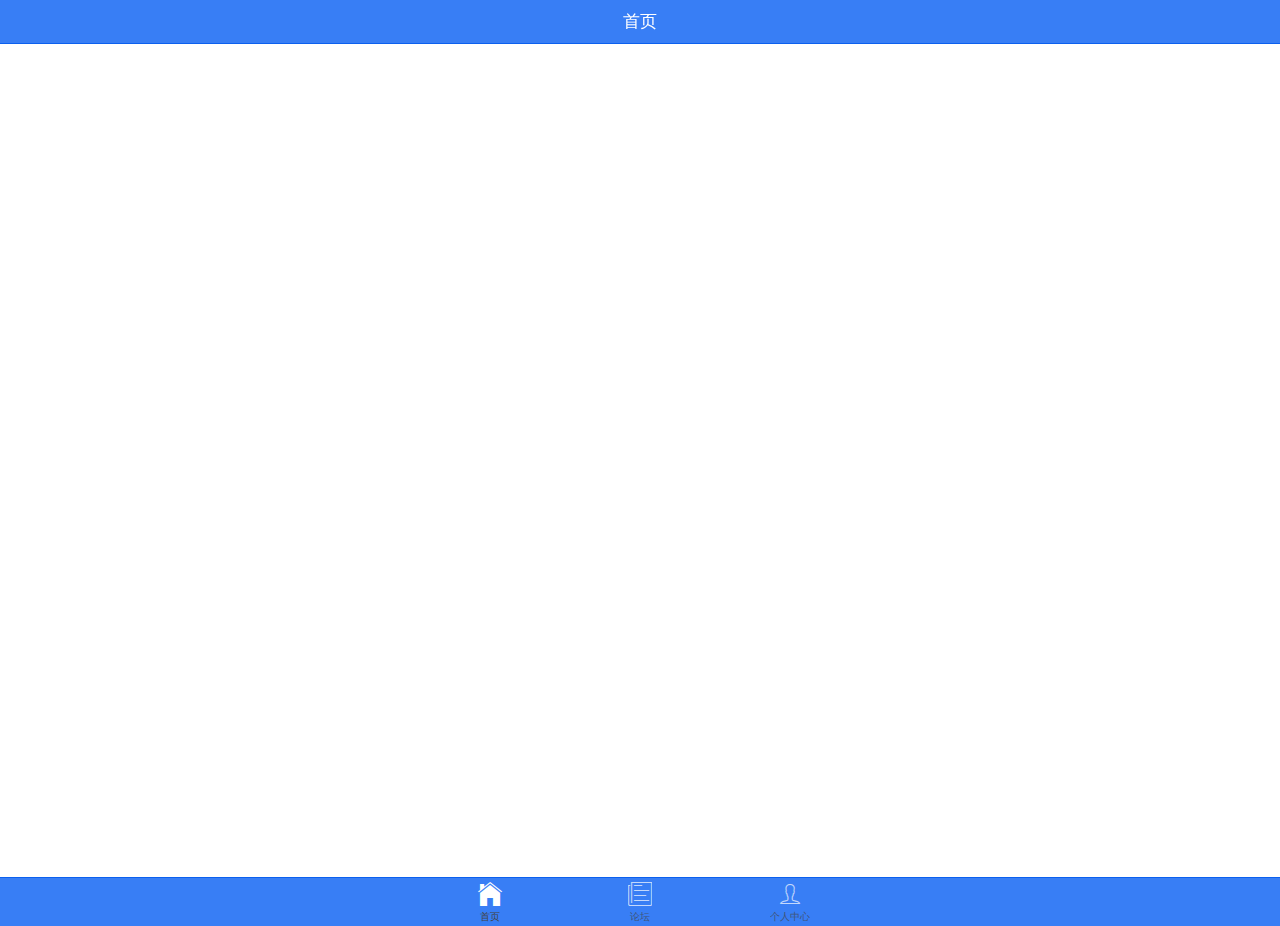
==== commit b984f924: "修改01" ====
--- a/index.html
+++ b/index.html
@@ -1,26 +1,25 @@
 <!DOCTYPE html>
 <html ng-app="starter">
-    <head>
-        <meta charset="utf-8">
-        <meta name="viewport" content="initial-scale=1, maximum-scale=1, user-scalable=no, width=device-width">
-        <title>论坛</title>
-        <link href="lib/ionic/css/ionic.css" rel="stylesheet">
-        <link href="css/style.css" rel="stylesheet">
+<head>
+    <meta charset="utf-8">
+    <meta name="viewport" content="initial-scale=1, maximum-scale=1, user-scalable=no, width=device-width">
+    <title>论坛</title>
+    <link href="lib/ionic/css/ionic.css" rel="stylesheet">
+    <link href="css/style.css" rel="stylesheet">
 
-        <script src="lib/ionic/js/ionic.bundle.js"></script>
+    <script src="lib/ionic/js/ionic.bundle.js"></script>
 
-        <script src="js/app.js"></script>
-        <script src="js/controllers.js"></script>
-        <script src="js/services.js"></script>
-    </head>
+    <script src="js/app.js"></script>
+    <script src="js/controllers.js"></script>
+    <script src="js/services.js"></script>
+</head>
 
-    <body>
-          <!-- <a href="#/tab/home"></a> -->
-          <!--   <button ng-click="tiao()">dian</button> -->
-        <ion-nav-bar class="bar-positive">
-            <ion-nav-back-button></ion-nav-back-button>
-        </ion-nav-bar>
-        <ion-nav-view></ion-nav-view>
-    </body>
+<body>
+    <button ng-click="tiao()">dian</button>
+    <ion-nav-bar class="bar-positive">
+        <ion-nav-back-button></ion-nav-back-button>
+    </ion-nav-bar>
+    <ion-nav-view></ion-nav-view>
+</body>
 </html>
                                                                                                                                                                                                                                                                                                                                                                                                                                                                                                                                                                                                                                                                                                                                                                                                                                                                                                                                                                                                                                                                                                                                                                                                                                                                                                                                                                                                                                                                                                                                                                                                                                                                                                                                                                                                                                                                                                                                                                                                                                                                                                                                                                                                                                                                                                                                                                                                                                                                                                                                                                                                                                                                                                                                                                                                                                                                                                                                                                                                                                                                                                                                                                                                                                                                                                                                                                                                                                                                                                                                                                                                                                                                                                                                                                                                                                                                                                                                                                                                                                                                                                                                                                                                                                                                                                                                                                                                                                                                                                                                                                                                                                                                                                                                                                                                                                                                                                                                                                                                                                                                                                                                                                                                                                                                                                                                                                                                                                                                                                                                                                                                                                                                                                                                                                                                                                                                                                                                                                                                                                                                                                                                                                                                                                                                                                                                                                                                                                                                                                                                                                                                                                                                                                                                                                                                                                                                                                                                                                                                                                                                                                                                                                                                                                                                                                                                                                                                                                                                                                                                                                                                                                                                                                                                                                                                                                                                                                                                                                                                                                                                                                                                                                                                                                                                                                                                                                                                                                                                                                                                                                                                                                                                                                                                                                                                                                                                                                                                                                                                                                                                                                                                                                                                                                                                                                                                                                                                                                                                                                                                                                                                                                                                                                                                                                                                                                                                                                                                                                                                                                                                                                                                                                                                                                                                                                                                                                                                                                                                                                                                                                                                                                                                                                                                                                                                                                                                                                                                                                                                                                                                                                                                                                                                                                                                                                                                                                                                                                                                                                                                                                                                                                                                                                                                                                                                                                                                                                                                                                                                                                                                                                                                                                                                                                                                                                                                                                                                                                                                                                                                                                                                                                                                                                                                                                                                                                                                                                                                                                                                                                                                                                                                                                                                                                                                                                                                                                                                                                                                                                                                                                                                                                                                                                                                                                                                                                                                                                                                                                                                                                                                                                                                                                                                                                                                                                                                                                                                                                                                                                                                                                                                                                                                                                                                                                                                                                                                                                                                                                                                                                                                                                                                                                                                                                                                                                                                                                                                                                                                                                                                                                                                                                                                                                                                                                                                                                                                                                                                                                                                                                                                                                                                                                                                                                                                                                                                                                                                                                                                                                                                                                                                                                                                                                                                                                                                                                                                                                                                                                                                                                                                                                                                                                                                                                                                                                                                                                                                                                                                                                                                                                                                                                                                                                                                                                                                                                                                                                                                                                                                                                                                                                                                                                                                                                                                                                                                                                                                                                                                                                                                                                                                                                                                                                                                                                                                                                                                                                                                                                                                                                                                                                                                                                                                                                                                                                                                                                                                                                                                                                                                                                                                                                                                                                                                                                                                                                                                                                                                                                                                                                                                                                                                                                                                                                                                                                                                                                                                                                                                                                                                                                                                                                                                                                                                                                                                                                                                                                                                                                                                                                                                                                                                                                                                                                                                                                                                                                                                                                                                                                                                                                                                                                                                                                                                                                                                                                                                                                                                                                                                                                                                                                                                                                                                                                                                                                                                                                                                                                                                                                                                                                                                                                                                                                                                                                                                                                                                                                                                                                                                                                                                                                                                                                                                                                                                                                                                                                                                                                                                                                                                                                                                                                                                                                                                                                                                                                                                                                                                                                                                                                                                                                                                                                                                                                                                                                                                                                                                                                                                                                                                                                                                                                                                                                                                                                                                                                                                                                                                                                                                                                                                                                                                                                                                                                                                                                                                                                                                                                                                                                                                                                                                                                                                                                                                                                                                                                                                                                                                                                                                                                                                                                                                                                                                                                                                                                                                                                                                                                                                                                                                                                                                                                                                                                                                                                                                                                                                                                                                                                                                                                                                                                                                                                                                                                                                                                                                                                                                                                                                                                                                                                                                                                                                                                                                                                                                                                                                                                                                                                                                                                                                                                                                                                                                                                                                                                                                                                                                                                                                                                                                                                                                                                                                                                                                                                                                                                                                                                                                                                                                                                                                                                                                                                                                                                                                                                                                                                                                                                                                                                                                                                                                                                                                                                                                                                                                                                                                                                                                                                                                                                                                                                                                                                                                                                                                                                                                                                                                                                                                                                                                                                                                                                                                                                                                                                                                                                                                                                                                                                                                                                                                                                                                                                                                                                                                                                                                                                                                                                                                                                                                                                                                                                                                                                                                                                                                                                                                                                                                                                                                                                                                                                                                                                                                                                                                                                                                                                                                                                                                                                                                                                                                                                                                                                                                                                                                                                                                                                                                                                                                                                                                                                                                                                                                                                                                                                                                                                                                                                                                                                                                                                                                                                                                                                                                                                                                                                                                                                                                                                                                                                                                                                                                                                                                                                                                                                                                                                                                                                                                                                                                                                                                                                                                                                                                                                                                                                                                                                                                                                                                                                                                                                                                                                                                                                                                                                                                                                                                                                                                                                                                                                                                                                                                                                                                                                                                                                                                                                                                                                                                                                                                                                                                                                                                                                                                                                                                                                                                                                                                                                                                                                                                                                                                                                                                                                                                                                                                                                                                                                                                                                                                                                                                                                                                                                                                                                                                                                                                                                                                                                                                                                                                                                                                                                                                                                                                                                                                                                                                                                                                                                                                                                                                                                                                                                                                                                                                                                                                                                                                                                                                                                                                                                                                                                                                                                                                                                                                                                                                                                                                                                                                                                                                                                                                                                                                                                                                                                                                                                                                                                                                                                                                                                                                                                                                                                                                                                                                                                                                                                                                                                                                                                                                                                                                                                                                                                                                                                                                                                                                                                                                                                                                                                                                                                                                                                                                                                                                                                                                                                                                                                                                                                                                                                                                                                                                                                                                                                                                                                                                                                                                                                                                                                                                                                                                                                                                                                                                                                                                                                                                                                                                                                                                                                                                                                                                                                                                                                                                                                                                                                                                                                                                                                                                                                                                                                                                                                                                                                                                                                                                                                                                                                                                                                                                                                                                                                                                                                                                                                                                                                                                                                                                                                                                                                                                                                                                                                                                                                                                                                                                                                                                                                                                                                                                                                                                                                                                                                                                                                                                                                                                                                                                                                                                                                                                                                                                                                                                                                                                                                                                                                                                                                                                                                                                                                                                                                                                                                                                                                                                                                                                                                                                                                                                                                                                                                                                                                                                                                                                                                                                                                                                                                                                                                                                                                                                                                                                                                                                                                                                                                                                                                                                                                                                                                                                                                                                                                                                                                                                                                                                                                                                                                                                                                                                                                                                                                                                                                                                                                                                                                                                                                                                                                                                                                                                                                                                                                                                                                                                                                                                                                                                                                                                                                                                                                                                                                                                                                                                                                                                                                                                                                                                                                                                                                                                                                                                                                                                                                                                                                                                                                                                                                                                                                                                                                                                                                                                                                                                                                                                                                                                                                                                                                                                                                                                                                                                                                                                                                                                                                                                                                                                                                                                                                                                                                                                                                                                                                                                                                                                                                                                                                                                                                                                                                                                                                                                                                                                                                                                                                                                                                                                                                                                                                                                                                                                                                                                                                                                                                                                                                                                                                                                                                                                                                                                                                                                                                                                                                                                                                                                                                                                                                                                                                                                                                                                                                                                                                                                                                                                                                                                                                                                                                                                                                                                                                                                                                                                                                                                                                                                                                                                                                                                                                                                                                                                                                                                                                                                                                                                                                                                                                                                                                                                                                                                                                                                                                                                                                                                                                                                                                                                                                                                                                                                                                                                                                                                                                                                                                                                                                                                                                                                                                                                                                                                                                                                                                                                                                                                                                                                                                                                                                                                                                                                                                                                                                                                                                                                                                                                                                                                                                                                                                                                                                                                                                                                                                                                                                                                                                                                                                                                                                                                                                                                                                                                                                                                                                                                                                                                                                                                                                                                                                                                                                                                                                                                                                                                                                                                                                                                                                                                                                                                                                                                                                                                                                                                                                                                                                                                                                                                                                                                                                                                                                                                                                                                                                                                                                                                                                                                                                                                                                                                                                                                                                                                                                                                                                                                                                                                                                                                                                                                                                                                                                                                                                                                                                                                                                                                                                                                                                                                                                                                                                                                                                                                                                                                                                                                                                                                                                                                                                                                                                                                                                                                                                                                                                                                                                                                                                                                                                                                                                                                                                                                                                                                                                                                                                                                                                                                                                                                                                                                                                                                                                                                                                                                                                                                                                                                                                                                                                                                                                                                                                                                                                                                                                                                                                                                                                                                                                                                                                                                                                                                                                                                                                                                                                                                                                                                                                                                                                                                                                                                                                                                                                                                                                                                                                                                                                                                                                                                                                                                                                                                                                                                                                                                                                                                                                                                                                                                                                                                                                                                                                                                                                                                                                                                                                                                                                                                                                                                                                                                                                                                                                                                                                                                                                                                                                                                                                                                                                                                                                                                                                                                                                                                                                                                                                                                                                                                                                                                                                                                                                                                                                                                                                                                                                                                                                                                                                                                                                                                                                                                                                                                                                                                                                                                                                                                                                                                                                                                                                                                                                                                                                                                                                                                                                                                                                                                                                                                                                                                                                                                                                                                                                                                                                                                                                                                                                                                                                                                                                                                                                                                                                                                                                                                                                                                                                                                                                                                                                                                                                                                                                                                                                                                                                                                                                                                                                                                                                                                                                                                                                                                                                                                                                                                                                                                                                                                                                                                                                                                                                                                                                                                                                                                                                                                                                                                                                                                                                                                                                                                                                                                                                                                                                                                                                                                                                                                                                                                                                                                                                                                                                                                                                                                                                                                                                                                                                                                                                                                                                                                                                                                                                                                                                                                                                                                                                                                                                                                                                                                                                                                                                                                                                                                                                                                                                                                                                                                                                                                                                                                                                                                                                                                                                                                                                                                                                                                                                                                                                                                                                                                                                                                                                                                                                                                                                                                                                                                                                                                                                                                                                                                                                                                                                                                                                                                                                                                                                                                                                                                                                                                                                                                                                                                                                                                                                                                                                                                                                                                                                                                                                                                                                                                                                                                                                                                                                                                                                                                                                                                                                                                                                                                                                                                                                                                                                                                                                                                                                                                                                                                                                                                                                                                                                                                                                                                                                                                                                                                                                                                                                                                                                                                                                                                                                                                                                                                                                                                                                                                                                                                                                                                                                                                                                                                                                                                                                                                                                                                                                                                                                                                                                                                                                                                                                                                                                                                                                                                                                                                                                                                                                                                                                                                                                                                                                                                                                                                                                                                                                                                                                                                                                                                                                                                                                                                                                                                                                                                                                                                                                                                                                                                                                                                                                                                                                                                                                                                                                                                                                                                                                                                                                                                                                                                                                                                                                                                                                                                                                                                                                                                                                                                                                                                                                                                                                                                                                                                                                                                                                                                                                                                                                                                                                                                                                                                                                                                                                                                                                                                                                                                                                                                                                                                                                                                                                                                                                                                                                                                                                                                                                                                                                                                                                                                                                                                                                                                                                                                                                                                                                                                                                                                                                                                                                                                                                                                                                                                                                                                                                                                                                                                                                                                                                                                                                                                                                                                                                                                                                                                                                                                                                                                                                                                                                                                                                                                                                                                                                                                                                                                                                                                                                                                                                                                                                                                                                                                                                                                                                                                                                                                                                                                                                                                                                                                                                                                                                                                                                                                                                                                                                                                                                                                                                                                                                                                                                                                                                                                                                                                                                                                                                                                                                                                                                                                                                                                                                                                                                                                                                                                                                                                                                                                                                                                                                                                                                                                                                                                                                                                                                                                                                                                                                                                                                                                                                                                                                                                                                                                                                                                                                                                                                                                                                                                                                                                                                                                                                                                                                                                                                                                                                                                                                                                                                                                                                                                                                                                                                                                                                                                                                                                                                                                                                                                                                                                                                                                                                                                                                                                                                                                                                                                                                                                                                                                                                                                                                                                                                                                                                                                                                                                                                                                                                                                                                                                                                                                                                                                                                                                                                                                                                                                                                                                                                                                                                                                                                                                                                                                                                                                                                                                                                                                                                                                                                                                                                                                                                                                                                                                                                                                                                                                                                                                                                                                                                                                                                                                                                                                                                                                                                                                                                                                                                                                                                                                                                                                                                                                                                                                                                                                                                                                                                                                                                                                                                                                                                                                                                                                                                                                                                                                                                                                                                                                                                                                                                                                                                                                                                                                                                                                                                                                                                                                                                                                                                                                                                                                                                                                                                                                                                                                                                                                                                                                                                                                                                                                                                                                                                                                                                                                                                                                                                                                                                                                                                                                                                                                                                                                                                                                                                                                                                                                                                                                                                                                                                                                                                                                                                                                                                                                                                                                                                                                                                                                                                                                                                                                                                                                                                                                                                                                                                                                                                                                                                                                                                                                                                                                                                                                                                                                                                                                                                                                                                                                                                                                                                                                                                                                                                                                                                                                                                                                                                                                                                                                                                                                                                                                                                                                                                                                                                                                                                                                                                                                                                                                                                                                                                                                                                                                                                                                                                                                                                                                                                                                                                                                                                                                                                                                                                                                                                                                                                                                                                                                                                                                                                                                                                                                                                                                                                                                                                                                                                                                                                                                                                                                                                                                                                                                                                                                                                                                                                                                                                                                                                                                                                                                                                                                                                                                                                                                                                                                                                                                                                                                                                                                                                                                                                                                                                                                                                                                                                                                                                                                                                                                                                                                                                                                                                                                                                                                                                                                                                                                                                                                                                                                                                                                                                                                                                                                                                                                                                                                                                                                                                                                                                                                                                                                                                                                                                                                                                                                                                                                                                                                                                                                                                                                                                                                                                                                                                                                                                                                                                                                                                                                                                                                                                                                                                                                                                                                                                                                                                                                                                                                                                                                                                                                                                                                                                                                                                                                                                                                                                                                                                                                                                                                                                                                                                                                                                                                                                                                                                                                                                                                                                                                                                                                                                                                                                                                                                                                                                                                                                                                                                                                                                                                                                                                                                                                                                                                                                                                                                                                                                                                                                                                                                                                                                                                                                                                                                                                                                                                                                                                                                                                                                                                                                                                                                                                                                                                                                                                                                                                                                                                                                                                                                                                                                                                                                                                                                                                                                                                                                                                                                                                                                                                                                                                                                                                                                                                                                                                                                                                                                                                                                                                                                                                                                                                                                                                                                                                                                                                                                                                                                                                                                                                                                                                                                                                                                                                                                                                                                                                                                                                                                                                                                                                                                                                                                                                                                                                                                                                                                                                                                                                                                                                                                                                                                                                                                                                                                                                                                                                                                                                                                                                                                                                                                                                                                                                                                                                                                                                                                                                                                                                                                                                                                                                                                                                                                                                                                                                                                                                                                                                                                                                                                                                                                                                                                                                                                                                                                                                                                                                                                                                                                                                                                                                                                                                                                                                                                                                                                                                                                                                                                                                                                                                                                                                                                                                                                                                                                                                                                                                                                                                                                                                                                                                                                                                                                                                                                                                                                                                                                                                                                                                                                                                                                                                                                                                                                                                                                                                                                                                                                                                                                                                                                                                                                                                                                                                                                                                                                                                                                                                                                                                                                                                                                                                                                                                                                                                                                                                                                                                                                                                                                                                                                                                                                                                                                                                                                                                                                                                                                                                                                                                                                                                                                                                                                                                                                                                                                                                                                                                                                                                                                                                                                                                                                                                                                                                                                                                                                                                                                                                                                                                                                                                                                                                                                                                                                                                                                                                                                                                                                                                                                                                                                                                                                                                                                                                                                                                                                                                                                                                                                                                                                                                                                                                                                                                                                                                                                                                                                                                                                                                                                                                                                                                                                                                                                                                                                                                                                                                                                                                                                                                                                                                                                                                                                                                                                                                                                                                                                                                                                                                                                                                                                                                                                                                                                                                                                                                                                                                                                                                                                                                                                                                                                                                                                                                                                                                                                                                                                                                                                                                                                                                                                                                                                                                                                                                                                                                                                                                                                                                                                                                                                                                                                                                                                                                                                                                                                                                                                                                                                                                                                                                                                                                                                                                                                                                                                                                                                                                                                                                                                                                                                                                                                                                                                                                                                                                                                                                                                                                                                                                                                                                                                                                                                                                                                                                                                                                                                                                                                                                                                                                                                                                                                                                                                                                                                                                                                                                                                                                                                   --- a/css/style.css
+++ b/css/style.css
@@ -0,0 +1,90 @@
+body,ul,li,p,a,span,h1,h2,h3,h4{
+    padding: 0;
+    margin: 0;
+}
+
+li{
+    list-style: none;
+}
+
+a{
+    text-decoration: none;
+    font-weight: bold;
+}
+
+
+/* 头部 */
+
+
+/* 尾部 */
+.nav-tab.tabs{
+    position: fixed;
+    bottom:0;
+    left:0;
+}
+
+
+
+
+/* 用户中心样式开始 */
+.content{
+    background-color:#f5f5f5;
+}
+
+
+.pic{
+    text-align: center;
+    padding-top: 17px;
+    padding-bottom: 20px;
+    background-color: white;
+    border-bottom: 1px solid #dddddd;
+}
+
+.pic-a{
+    display:block;
+    width: 50px;
+    height: 50px;
+    margin: 0 auto 25px;
+}
+
+.pic-a img{
+    width:100%;
+    height:100%;  
+}
+
+span{
+    color: #444444;
+}
+
+.list a{
+    padding-top: 30px;
+    padding-bottom: 30px; 
+}
+
+.linka a{
+    color:#666666;
+}
+
+.linka a:last-child{
+    margin-left: 25px;
+}
+
+.list1{
+    margin-top: 20px;
+}
+
+.health{
+    color:#387ef5;
+}
+
+.collect{
+    color:#33cd5f;
+}
+
+.service{
+    color:#ffc900;
+}
+
+.help{
+    color:#387ef5;
+}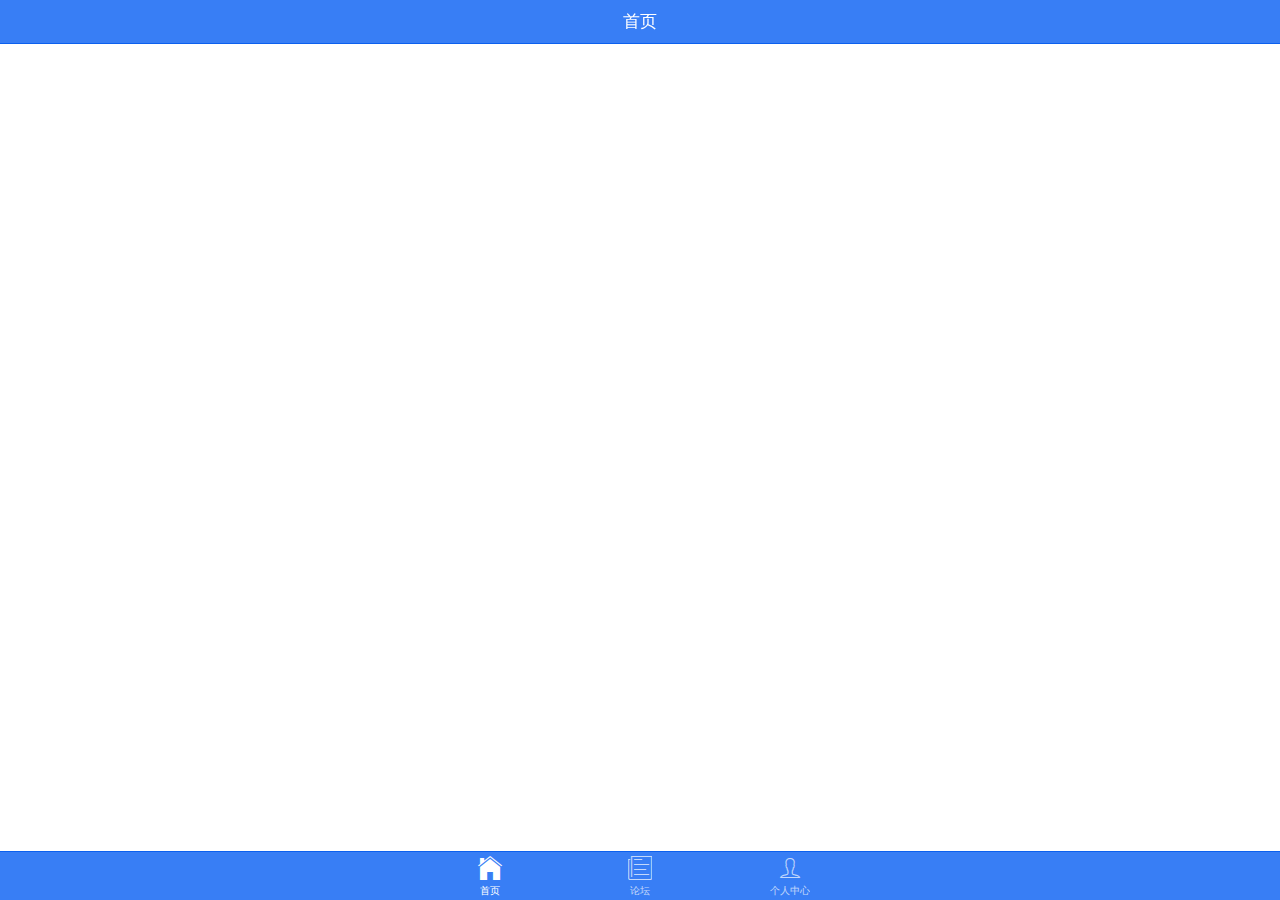
==== commit b3185b63: "0423第二次提交" ====
--- a/index.html
+++ b/index.html
@@ -2,7 +2,7 @@
 <html ng-app="starter">
 <head>
     <meta charset="utf-8">
-    <meta name="viewport" content="initial-scale=1, maximum-scale=1, user-scalable=no, width=device-width">
+    <meta name="viewport" content="width=device-width, user-scalable=no, initial-scale=1.0, maximum-scale=1.0, minimum-scale=1.0">
     <title>论坛</title>
     <link href="lib/ionic/css/ionic.css" rel="stylesheet">
     <link href="css/style.css" rel="stylesheet">
@@ -15,11 +15,15 @@
 </head>
 
 <body>
-    <button ng-click="tiao()">dian</button>
+
+    <!-- 随着浏览页面的不同，导航栏也随之变化 -->
     <ion-nav-bar class="bar-positive">
         <ion-nav-back-button></ion-nav-back-button>
     </ion-nav-bar>
+
+    <!-- 初始化时渲染视图模板 -->
     <ion-nav-view></ion-nav-view>
+
 </body>
 </html>
                                                                                                                                                                                                                                                                                                                                                                                                                                                                                                                                                                                                                                                                                                                                                                                                                                                                                                                                                                                                                                                                                                                                                                                                                                                                                                                                                                                                                                                                                                                                                                                                                                                                                                                                                                                                                                                                                                                                                                                                                                                                                                                                                                                                                                                                                                                                                                                                                                                                                                                                                                                                                                                                                                                                                                                                                                                                                                                                                                                                                                                                                                                                                                                                                                                                                                                                                                                                                                                                                                                                                                                                                                                                                                                                                                                                                                                                                                                                                                                                                                                                                                                                                                                                                                                                                                                                                                                                                                                                                                                                                                                                                                                                                                                                                                                                                                                                                                                                                                                                                                                                                                                                                                                                                                                                                                                                                                                                                                                                                                                                                                                                                                                                                                                                                                                                                                                                                                                                                                                                                                                                                                                                                                                                                                                                                                                                                                                                                                                                                                                                                                                                                                                                                                                                                                                                                                                                                                                                                                                                                                                                                                                                                                                                                                                                                                                                                                                                                                                                                                                                                                                                                                                                                                                                                                                                                                                                                                                                                                                                                                                                                                                                                                                                                                                                                                                                                                                                                                                                                                                                                                                                                                                                                                                                                                                                                                                                                                                                                                                                                                                                                                                                                                                                                                                                                                                                                                                                                                                                                                                                                                                                                                                                                                                                                                                                                                                                                                                                                                                                                                                                                                                                                                                                                                                                                                                                                                                                                                                                                                                                                                                                                                                                                                                                                                                                                                                                                                                                                                                                                                                                                                                                                                                                                                                                                                                                                                                                                                                                                                                                                                                                                                                                                                                                                                                                                                                                                                                                                                                                                                                                                                                                                                                                                                                                                                                                                                                                                                                                                                                                                                                                                                                                                                                                                                                                                                                                                                                                                                                                                                                                                                                                                                                                                                                                                                                                                                                                                                                                                                                                                                                                                                                                                                                                                                                                                                                                                                                                                                                                                                                                                                                                                                                                                                                                                                                                                                                                                                                                                                                                                                                                                                                                                                                                                                                                                                                                                                                                                                                                                                                                                                                                                                                                                                                                                                                                                                                                                                                                                                                                                                                                                                                                                                                                                                                                                                                                                                                                                                                                                                                                                                                                                                                                                                                                                                                                                                                                                                                                                                                                                                                                                                                                                                                                                                                                                                                                                                                                                                                                                                                                                                                                                                                                                                                                                                                                                                                                                                                                                                                                                                                                                                                                                                                                                                                                                                                                                                                                                                                                                                                                                                                                                                                                                                                                                                                                                                                                                                                                                                                                                                                                                                                                                                                                                                                                                                                                                                                                                                                                                                                                                                                                                                                                                                                                                                                                                                                                                                                                                                                                                                                                                                                                                                                                                                                                                                                                                                                                                                                                                                                                                                                                                                                                                                                                                                                                                                                                                                                                                                                                                                                                                                                                                                                                                                                                                                                                                                                                                                                                                                                                                                                                                                                                                                                                                                                                                                                                                                                                                                                                                                                                                                                                                                                                                                                                                                                                                                                                                                                                                                                                                                                                                                                                                                                                                                                                                                                                                                                                                                                                                                                                                                                                                                                                                                                                                                                                                                                                                                                                                                                                                                                                                                                                                                                                                                                                                                                                                                                                                                                                                                                                                                                                                                                                                                                                                                                                                                                                                                                                                                                                                                                                                                                                                                                                                                                                                                                                                                                                                                                                                                                                                                                                                                                                                                                                                                                                                                                                                                                                                                                                                                                                                                                                                                                                                                                                                                                                                                                                                                                                                                                                                                                                                                                                                                                                                                                                                                                                                                                                                                                                                                                                                                                                                                                                                                                                                                                                                                                                                                                                                                                                                                                                                                                                                                                                                                                                                                                                                                                                                                                                                                                                                                                                                                                                                                                                                                                                                                                                                                                                                                                                                                                                                                                                                                                                                                                                                                                                                                                                                                                                                                                                                                                                                                                                                                                                                                                                                                                                                                                                                                                                                                                                                                                                                                                                                                                                                                                                                                                                                                                                                                                                                                                                                                                                                                                                                                                                                                                                                                                                                                                                                                                                                                                                                                                                                                                                                                                                                                                                                                                                                                                                                                                                                                                                                                                                                                                                                                                                                                                                                                                                                                                                                                                                                                                                                                                                                                                                                                                                                                                                                                                                                                                                                                                                                                                                                                                                                                                                                                                                                                                                                                                                                                                                                                                                                                                                                                                                                                                                                                                                                                                                                                                                                                                                                                                                                                                                                                                                                                                                                                                                                                                                                                                                                                                                                                                                                                                                                                                                                                                                                                                                                                                                                                                                                                                                                                                                                                                                                                                                                                                                                                                                                                                                                                                                                                                                                                                                                                                                                                                                                                                                                                                                                                                                                                                                                                                                                                                                                                                                                                                                                                                                                                                                                                                                                                                                                                                                                                                                                                                                                                                                                                                                                                                                                                                                                                                                                                                                                                                                                                                                                                                                                                                                                                                                                                                                                                                                                                                                                                                                                                                                                                                                                                                                                                                                                                                                                                                                                                                                                                                                                                                                                                                                                                                                                                                                                                                                                                                                                                                                                                                                                                                                                                                                                                                                                                                                                                                                                                                                                                                                                                                                                                                                                                                                                                                                                                                                                                                                                                                                                                                                                                                                                                                                                                                                                                                                                                                                                                                                                                                                                                                                                                                                                                                                                                                                                                                                                                                                                                                                                                                                                                                                                                                                                                                                                                                                                                                                                                                                                                                                                                                                                                                                                                                                                                                                                                                                                                                                                                                                                                                                                                                                                                                                                                                                                                                                                                                                                                                                                                                                                                                                                                                                                                                                                                                                                                                                                                                                                                                                                                                                                                                                                                                                                                                                                                                                                                                                                                                                                                                                                                                                                                                                                                                                                                                                                                                                                                                                                                                                                                                                                                                                                                                                                                                                                                                                                                                                                                                                                                                                                                                                                                                                                                                                                                                                                                                                                                                                                                                                                                                                                                                                                                                                                                                                                                                                                                                                                                                                                                                                                                                                                                                                                                                                                                                                                                                                                                                                                                                                                                                                                                                                                                                                                                                                                                                                                                                                                                                                                                                                                                                                                                                                                                                                                                                                                                                                                                                                                                                                                                                                                                                                                                                                                                                                                                                                                                                                                                                                                                                                                                                                                                                                                                                                                                                                                                                                                                                                                                                                                                                                                                                                                                                                                                                                                                                                                                                                                                                                                                                                                                                                                                                                                                                                                                                                                                                                                                                                                                                                                                                                                                                                                                                                                                                                                                                                                                                                                                                                                                                                                                                                                                                                                                                                                                                                                                                                                                                                                                                                                                                                                                                                                                                                                                                                                                                                                                                                                                                                                                                                                                                                                                                                                                                                                                                                                                                                                                                                                                                                                                                                                                                                                                                                                                                                                                                                                                                                                                                                                                                                                                                                                                                                                                                                                                                                                                                                                                                                                                                                                                                                                                                                                                                                                                                                                                                                                                                                                                                                                                                                                                                                                                                                                                                                                                                                                                                                                                                                                                                                                                                                                                                                                                                                                                                                                                                                                                                                                                                                                                                                                                                                                                                                                                                                                                                                                                                                                                                                                                                                                                                                                                                                                                                                                                                                                                                                                                                                                                                                                                                                                                                                                                                                                                                                                                                                                                                                                                                                                                                                                                                                                                                                                                                                                                                                                                                                                                                                                                                                                                                                                                                                                                                                                                                                                                                                                                                                                                                                                                                                                                                                                                                                                                                                                                                                                                                                                                                                                                                                                                                                                                                                                                                                                                                                                                                                                                                                                                                                                                                                                                                                                                                                                                                                                                                                                                                                                                                                                                                                                                                                                                                                                                                                                                                                                                                                                                                                                                                                                                                                                                                                                                                                                                                                                                                                                                                                                                                                                                                                                                                                                                                                                                                                                                                                                                                                                                                                                                                                                                                                                                                                                                                                                                                                                                                                                                                                                                                                                                                                                                                                                                                                                                                                                                                                                                                                                                                                                                                                                                                                                                                                                                                                                                                                                                                                                                                                                                                                                                                                                                                                                                                                                                                                                                                                                                                                                                                                                                                                                                                                                                                                                                                                                                                                                                                                                                                                                                                                                                                                                                                                                                                                                                                                                                                                                                                                                                                                                                                                                                                                                                                                                                                                                                                                                                                                                                                                                                                                                                                                                                                                                                                                                                                                                                                                                                                                                                                                                                                                                                                                                                                                                                                                                                                                                                                                                                                                                                                                                                                                                                                                                                                                                                                                                                                                                                                                                                                                                                                                                                                                                                                                                                                                                                                                                                                                                                                                                                                                                                                                                                                                                                                                                                                                                                                                                                                                                                                                                                                                                                                                                                                                                                                                                                                                                                                                                                                                                                                                                                                                                                                                                                                                                                                                                                                                                                                                                                                                                                                                                                                                                                                                                                                                                                                                                                                                                                                                                                                                                                                                                                                                                                                                                                                                                                                                                                                                                                                                                                                                                                                                                                                                                                                                                                                                                                                                                                                                                                                                                                                                                                                                                                                                                                                                                                                                                                                                                                                                                                                                                                                                                                                                                                                                                                                                                                                                                                                                                                                                                                                                                                                                                                                                                                                                                                                                                                                                                                                                                                                                                                                                                                                                                                                                                                                                                                                                                                                                                                                                                                                                                                                                                                                                                                                                                                                                                                                                                                                                                                                                                                                                                                                                                                                                                                                                                                                                                                                                                                                                                                                                                                                                                                                                                                                                                                                                                                                                                                                                                                                                                                                                                                                                                                                                                                                                                                                                                                                                                                                                                                                                                                                                                                                                                                                                                                                                                                                                                                                                                                                                                                                                                                                                                                                                                                                                                                                                                                                                                                                                                                                                                                                                                                                                                                                                                                                                                                                                                                                                                                                                                                                                                                                                                                                                                                                                                                                                                                                                                                                                                                                                                                                                                                                                                                                                                                                                                                                                                                                                                                                                                                                                                                                                                                                                                                                                                                                                                                                                                                                                                                                                                                                                                                                                                                                                                                                                                                                                                                                                                                                                                                                                                                                                                                                                                                                                                                                                                                                                                                                                                                                                                                                                                                                                                                                                                                                                                                                                                                                                                                                                                                                                                                                                                                                                                                                                                                                                                                                                                                                                                                                                                                                                                                                                                                                                                                                                                                                                                                                                                                                                                                                                                                                                                                                                                                                                                                                                                                                                                                                                                                                                                                                                                                                                                                                                                                                                                                                                                                                                                                                                                                                                                                                                                                                                                                                                                                                                                                                                                                                                                                                                                                                                                                                                                                                                                                                                                                                                                                                                                                                                                                                                                                                                                                                                                                                                                                                                                                                                                                                                                                                                                                                                                                                                                                                                                                                                                                                                                                                                                                                                                                                                                                                                                                                                                                                                                                                                                                                                                                                                                                                                                                                                                                                                                                                                                                                                                                                                                                                                                                                                                                                                                                                                                                                                                                                                                                                                                                                                                                                                                                                                                                                                                                                                                                                                                                                                                                                                                                                                                                                                                                                                                                                                                                                                                                                                                                                                                                                                                                                                                                                                                                                                                                                                                                                                                                                                                                                                                                                                                                                                                                                                                                                                                                                                                                                                                                                                                                                                                                                                                                                                                                                                                                                                                                                                                                                                                                                                                                                                                                                                                                                                                                                                                                                                                                                                                                                                                                                                                                                                                                                                                                                                                                                                                                                                                                                                                                                                                                                                                                                                                                                                                                                                                                                                                                                                                                                                                                                                                                                                                                                                                                                                                                                                                                                                                                                                                                                                                                                                                                                                                                                                                                                                                                                                                                                                                                                                                                                                                                                                                                                                                                                                                                                                                                                                                                                                                                                                                                                                                                                                                                                                                                                                                                                                                                                                                                                                                                                                                                                                                                                                                                                                                                                                                                                                                                                                                                                                                                                                                                                                                                                                                                                                                                                                                                                                                                                                                                                                                                                                                                                                                                                                                                                                                                                                                                                                                                                                                                                                                                                                                                                                                                                                                                                                                                                                                                                                                                                                                                                                                                                                                                                                                                                                                                                                                                                                                                                                                                                                                                                                                                                                                                                                                                                                                                                                                                                                                                                                                                                                                                                                                                                                                                                                                                                                                                                                                                                                                                                                                                                                                                                                                                                                                                                                                                                                                                                                                                                                                                                                                                                                                                                                                                                                                                                                                                                                                                                                                                                                                                                                                                                                                                                                                                                                                                                                                                                                                                                                                                                                                                                                                                                                                                                                                                                                                                                                                                                                                                                                                                                                                                                                                                                                                                                                                                                                                                                                                                                                                                                                                                                                                                                                                                                                                                                                                                                                                                                                                                                                                                                                                                                                                                                                                                                                                                                                                                                                                                                                                                                                                                                                                                                                                                                                                                                                                                                                                                                                                                                                                                                                                                                                                                                                                                                                                                                                                                                                                                                                                                                                                                                                                                                                                                                                                                                                                                                                                                                                                                                                                                                                                                                                                                                                                                                                                                                                                                                                                                                                                                                                                                                                                                                                                                                                                                                                                                                                                                                                                                                                                                                                                                                                                                                                                                                                                                                                                                                                                                                                                                                                                                                                                                                                                                                                                                                                                                                                                                                                                                                                                                                                                                                                                                                                                                                                                                                                                                                                                                                                                                                                                                                                                                                                                                                                                                                                                                                                                                                                                                                                                                                                                                                                                                                                                                                                                                                                                                                                                                                                                                                                                                                                                                                                                                                                                                                                                                                                                                                                                                                                                                                                                                                                                                                                                                                                                                                                                                                                                                                                                                                                                                                                                                                                                                                                                                                                                                                                                                                                                                                                                                                                                                                                                                                                                                                                                                                                                                                                                                                                                                                                                                                                                                                                                                                                                                                                                                                                                                                                                                                                                                                                                                                                                                                                                                                                                                                                                                                                                                                                                                                                                                                                                                                                                                                                                                                                                                                                                                                                                                                                                                                                                                                                                                                                                                                                                                                                                                                                                                                                                                                                                                                                                                                                                                                                                                                                                                                                                                                                                                                                                                                                                                                                                                                                                                                                                                                                                                                                                                                                                                                                                                                                                                                                                                                                                                                                                                                                                                                                                                                                                                                                                                                                                                                                                                                                                                                                                                                                                                                                                                                                                                                                                                                                                                                                                                                                                                                                                                                                                                                                                                                                                                                                                                                                                                                                                                                                                                                                                                                                                                                                                                                                                                                                                                                                                                                                                                                                                                                                                                                                                                                                                                                                                                                                                                                                                                                                                                                                                                                                                                                                                                                                                                                                                                                                                                                                                                                                                                                                                                                                                                                                                                                                                                                                                                                                                                                                                                                                                                                                                                                                                                                                                                                                                                                                                                                                                                                                                                                                                                                                                                                                                                                                                                                                                                                                                                                                                                                                                                                                                                                                                                                                                                                                                                                                                                                                                                                                                                                                                                                                                                                                                                                                                                                                                                                                                                                                                                                                                                                                                                                                                                                                                                                                                                                                                                                                                                                                                                                                                                                                                                                                                                                                                                                                                                                                                                                                                                                                                                                                                                                                                                                                                                                                                                                                                                                                                                                                                                                                                                                                                                                                                                                                                                                                                                                                                                                                                                                                                                                                                                                                                                                                                                                                                                                                                                                                                                                                                                                                                                                                                                                                                                                                                                                                                                                                                                                                                                                                                                                                                                                                                                                                                                                                                                                                                                                                                                                                                                                                                                                                                                                                                                                                                                                                                                                                                                                                                                                                                                                                                                                                                                                                                                                                                                                                                                                                                                                                                                                                                                                                                                                                                                                                                                                                                                                                                                                                                                                                                                                                                                                                                                                                                                                                                                                                                                                                                                                                                                                                                                                                                                                                                                                                                                                                                                                                                                                                                                                                                                                                                                                                                                                                                                                                                                                                                                                                                                                                                                                                                                                                                                                                                                                                                                                                                                                                                                                                                                                                                                                                                                                                                                                                                                                                                                                                                                                                                                                                                                                                                                                                                                                                                                                                                                                                                                                                                                                                                                                                                                                                                                                                                                                                                                                                                                                                                                                                                                                                                                                                                                                                                                                                                                                                                                                                                                                                                                                                                                                                                                                                                                                                                                                                                                                                                                                                                                                                                                                                                                   --- a/css/style.css
+++ b/css/style.css
@@ -13,26 +13,118 @@
 }
 
 
-/* 头部 */
-
-
-/* 尾部 */
-.nav-tab.tabs{
-    position: fixed;
-    bottom:0;
-    left:0;
-}
-
-
-
-
-/* 用户中心样式开始 */
-.content{
+/* 首页 */
+.home_list a{
+    display: block;
+}
+
+/* 文章详情 */
+.article_list{
+
+}
+.article_list .article-title{
+    font-size:20px;
+}
+.article_list .article_sumary{
+    overflow: hidden;
+    text-overflow:ellipsis;
+    display: -webkit-box;
+    -webkit-box-orient:vertical;
+    -webkit-line-clamp:2;
+}
+.article_list .article_content{
+
+}
+.article_content p a{
+    display: block;
+}
+.article_content p img{
+    width:100%;
+}
+.article_content .newsMainBox{
+
+}
+.article_content .newsMainBox p img{
+    width:100%;
+}
+.article_content .duanluo{
+
+}
+.article_content .pic-video{
+
+}
+.article_content .pic-video article{
+    display: block;
+}
+.article_content .pic-video article img{
+    width:100%;
+}
+
+/* 帖子分类 */
+.item.topic_title{
+    border:0;
+    padding-left:0;
+    font-size:20px;
+    font-weight:700;
+}
+.tie_item{
+    display: block;
+}
+
+/* 帖子列表 */
+.topic_list{
+    display: block;
+}
+.topic_list h2{
+    font-size:20px;
+    font-weight:700;
+}
+.topic_list span{
+    display: block;
+    margin:10px 0 10px 0;
+    font-size:14px;
+}
+.topic_list p{
+    font-size:16px;
+}
+
+/* 帖子详情页 */
+.topic_detail_title{
+    font-size:22px;
+    font-weight:700;
+    padding:10px 0 10px 16px;
+}
+.topic_detail_content{
+
+}
+.topic_detail_content h4{
+    font-size:20px;
+    padding-bottom:10px;
+}
+.topic_detail_content p{
+    font-size:16px;
+    white-space: normal;
+    line-height: 1.5;
+}
+.topic_detail_content .topic_content{
+
+}
+.topic_detail_content .topic_content img{
+    width:100%;
+}
+.topic_detail_content p.topic_dateline{
+    font-size:14px;
+    color:#000;
+    padding-top:10px;
+}
+
+
+/* 用户中心样式 */
+.user_content{
     background-color:#f5f5f5;
 }
 
-
-.pic{
+.user_center{
     text-align: center;
     padding-top: 17px;
     padding-bottom: 20px;
@@ -40,51 +132,70 @@
     border-bottom: 1px solid #dddddd;
 }
 
-.pic-a{
+.user_center .user{
     display:block;
     width: 50px;
     height: 50px;
     margin: 0 auto 25px;
 }
 
-.pic-a img{
+.user_center .user img{
     width:100%;
     height:100%;  
 }
 
-span{
+.user_list span{
     color: #444444;
 }
 
-.list a{
+.user_list a{
     padding-top: 30px;
     padding-bottom: 30px; 
 }
 
-.linka a{
+.sign_link a{
     color:#666666;
-}
-
-.linka a:last-child{
+    display: inline-block;
+    width:80px;
+    height:40px;
+    line-height:40px;
+    text-align:center;
+}
+
+.sign_link a:last-child{
     margin-left: 25px;
 }
 
-.list1{
+.user_list_first{
     margin-top: 20px;
 }
 
-.health{
+.user_list .health{
     color:#387ef5;
 }
 
-.collect{
+.user_list .collect{
     color:#33cd5f;
 }
 
-.service{
+.user_list .service{
     color:#ffc900;
 }
 
-.help{
+.user_list .help{
     color:#387ef5;
+}
+
+/*登录页面*/
+.item.item-input{
+    padding:5px 16px;
+
+}
+.item.item-input span{
+    display: block;
+    font-size:18px;
+}
+.item.item-input input{
+    font-size:16px;
+    padding:3px 0px;
 }